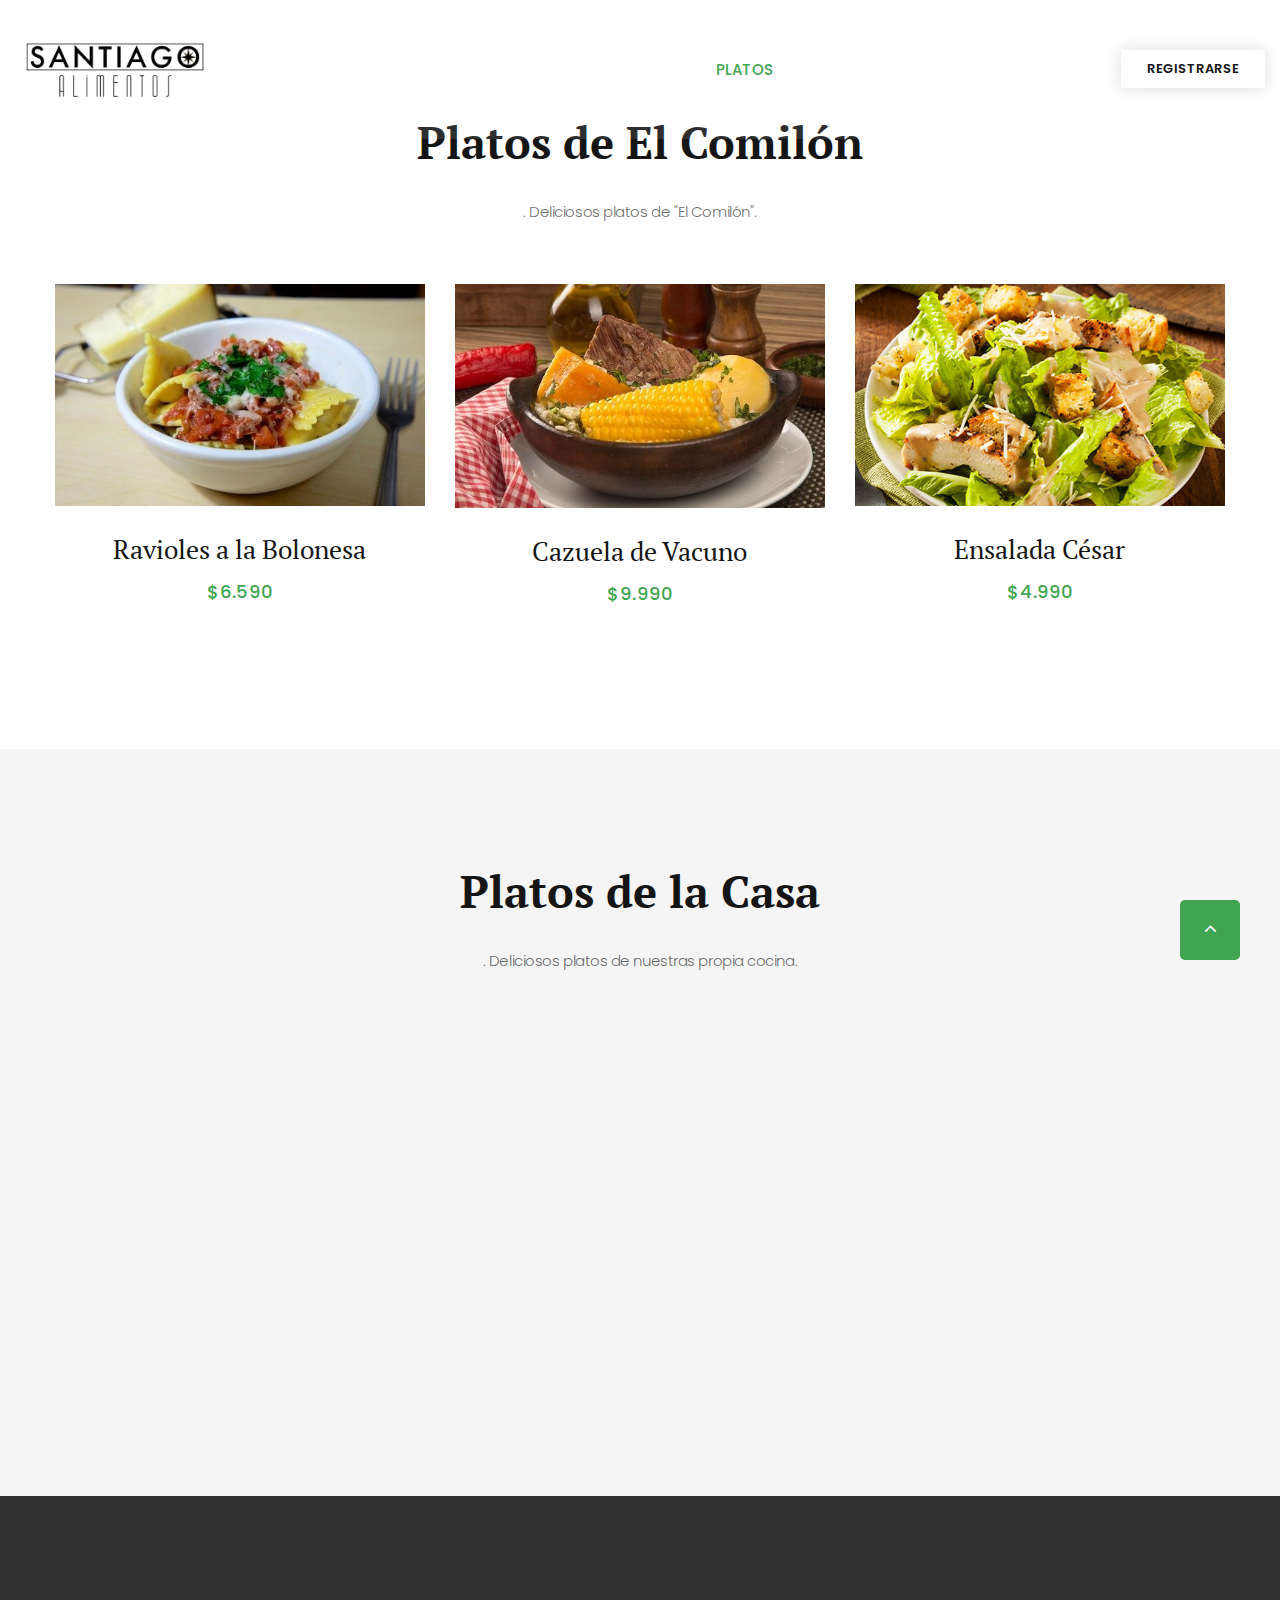
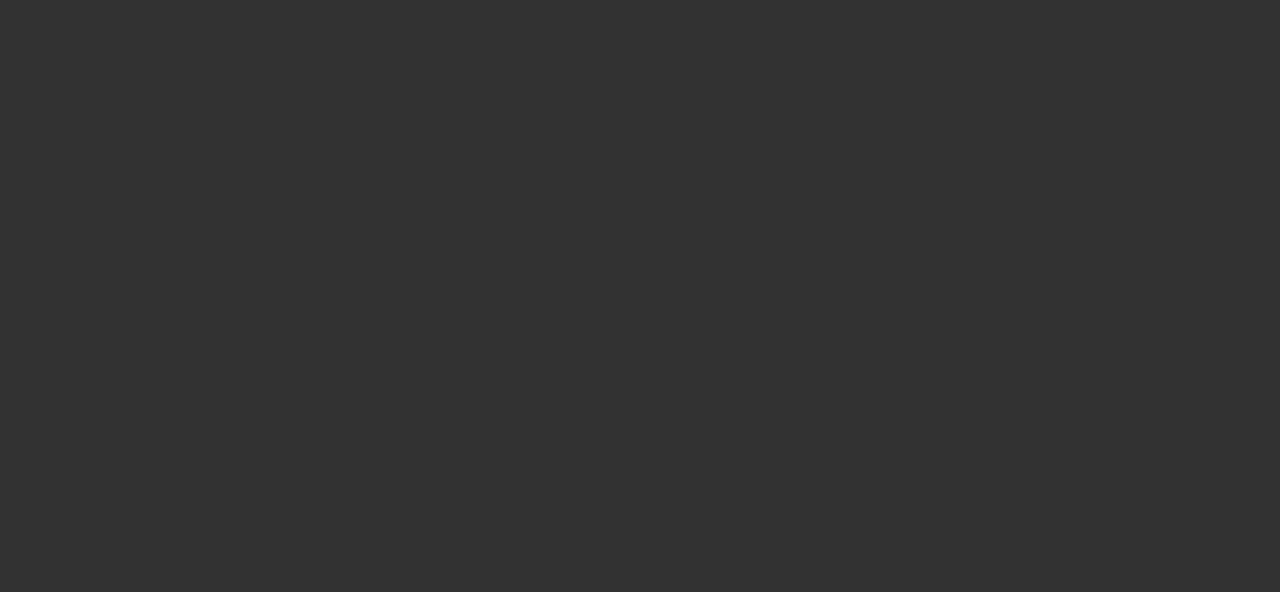
==== sitio/site/platos.html @ d85253f9 "Add files via upload" ====
<!DOCTYPE html>
<html class="wide wow-animation" lang="en"> 
  <head>
    <title>Nuestros Platos</title>
    <meta charset="utf-8">
    <meta name="viewport" content="width=device-width, height=device-height, initial-scale=1.0">
    <meta http-equiv="X-UA-Compatible" content="IE=edge">
    <link rel="icon" href="images/logo2.png" type="image/x-icon">
    <link rel="stylesheet" type="text/css" href="//fonts.googleapis.com/css?family=Poppins:300,300i,400,500,600,700,800,900,900i%7CPT+Serif:400,700">
    <link rel="stylesheet" href="css/bootstrap.css">
    <link rel="stylesheet" href="css/fonts.css">
    <link rel="stylesheet" href="css/style.css">
    <style>.ie-panel{display: none;background: #c2c1c1;padding: 10px 0;box-shadow: 3px 3px 5px 0 rgba(0,0,0,.3);clear: both;text-align:center;position: relative;z-index: 1;} html.ie-10 .ie-panel, html.lt-ie-10 .ie-panel {display: block;}</style>
  </head>
  <body>
     <div class="preloader">
      <div class="preloader-body">
        <div class="cssload-container">
          <div class="cssload-speeding-wheel"></div>
        </div>
        <p>Cargando...</p>
      </div>
    </div>
    <div class="page"></a>
      <!-- Page Header-->
      <header class="section page-header">
        <!-- RD Navbar-->
        <div class="rd-navbar-wrap">
          <nav class="rd-navbar rd-navbar-classic" data-layout="rd-navbar-fixed" data-sm-layout="rd-navbar-fixed" data-md-layout="rd-navbar-fixed" data-md-device-layout="rd-navbar-fixed" data-lg-layout="rd-navbar-static" data-lg-device-layout="rd-navbar-static" data-xl-layout="rd-navbar-static" data-xl-device-layout="rd-navbar-static" data-lg-stick-up-offset="46px" data-xl-stick-up-offset="46px" data-xxl-stick-up-offset="46px" data-lg-stick-up="true" data-xl-stick-up="true" data-xxl-stick-up="true">
            <div class="rd-navbar-main-outer">
              <div class="rd-navbar-main">
                <!-- RD Navbar Panel-->
                <div class="rd-navbar-panel"> 
                  <!-- RD Navbar Toggle-->
                  <button class="rd-navbar-toggle" data-rd-navbar-toggle=".rd-navbar-nav-wrap"><span></span></button>
                  <!-- RD Navbar Brand-->
                  <div class="rd-navbar-brand"><a href="index.html"><img class="" src="images/logo.png" alt="" width="600" height="300" /></a></div>
                </div>
                <div class="rd-navbar-main-element">
                  <div class="rd-navbar-nav-wrap">
                    <!-- RD Navbar Nav-->
                    <ul class="rd-navbar-nav">
                      <li class="rd-nav-item "><a class="rd-nav-link" href="index.html">Inicio</a>
                      </li>
                      <li class="rd-nav-item"><a class="rd-nav-link" href="about-us.html">Nuestros Proveedores</a>
                      </li>
                      <li class="rd-nav-item active"><a class="rd-nav-link" href="platos.html">Platos</a>
                      </li>
                      <li class="rd-nav-item"><a class="rd-nav-link" href="contacts.html">Realizar Pedido</a>
                      </li>
                    </ul><a class="button button-white button-sm" href="#">Registrarse</a>
                  </div>
                </div><a class="button button-white button-sm" href="#">Registrarse</a>
              </div>
            </div>
          </nav>
        </div>
      </header>
      
      <!-- Featured Offers-->
      <section class="section section-lg bg-default">
        <div class="container">
          <div class="row justify-content-center text-center">
            <div class="col-md-9 col-lg-7 wow-outer">
              <div class="wow slideInDown">
                <h2>Platos de El Comilón</h2>
                <p class="text-opacity-80">. Deliciosos platos de "El Comilón".</p>
              </div>
            </div>
          </div>
          <div class="row row-20 row-lg-30">
            <div class="col-md-6 col-lg-4 wow-outer">
              <div class="wow fadeInUp">
                <div class="product-featured">
                  <div class="product-featured-figure"><img src="images/ravioles.png" alt="" width="370" height="395"/>
                    <div class="product-featured-button"><a class="button button-primary" href="#">Ordenar Ahora</a></div>
                  </div>
                  <div class="product-featured-caption">
                    <h4><a class="product-featured-title" href="#">Ravioles a la Bolonesa</a></h4>
                    <p class="big">$6.590</p>
                  </div>
                </div>
              </div>
            </div>
            <div class="col-md-6 col-lg-4 wow-outer">
              <div class="wow fadeInUp">
                <div class="product-featured">
                  <div class="product-featured-figure"><img src="images/cazuela.png" alt="" width="370" height="395"/>
                    <div class="product-featured-button"><a class="button button-primary" href="#">Ordena Ahora</a></div>
                  </div>
                  <div class="product-featured-caption">
                    <h4><a class="product-featured-title" href="#">Cazuela de Vacuno</a></h4>
                    <p class="big">$9.990</p>
                  </div>
                </div>
              </div>
            </div>
            <div class="col-md-6 col-lg-4 wow-outer">
              <div class="wow fadeInUp">
                <div class="product-featured">
                  <div class="product-featured-figure"><img src="images/cesar.png" alt="" width="370" height="395"/>
                    <div class="product-featured-button"><a class="button button-primary" href="#">Ordena Ahora</a></div>
                  </div>
                  <div class="product-featured-caption">
                    <h4><a class="product-featured-title" href="#">Ensalada César</a></h4>
                    <p class="big">$4.990</p>
                  </div>
                </div>
              </div>
            </div>
          </div>
        </div>
      </section>
      <section class="section section-lg bg-gray-1">
        <div class="container">
          <div class="row justify-content-center text-center">
            <div class="col-md-9 col-lg-7 wow-outer">
              <div class="wow slideInDown">
                <h2>Platos de la Casa</h2>
                <p class="text-opacity-80">. Deliciosos platos de nuestras propia cocina.</p>
              </div>
            </div>
          </div>
          <div class="row row-20 row-lg-30">
            <div class="col-md-6 col-lg-4 wow-outer">
              <div class="wow fadeInUp">
                <div class="product-featured">
                  <div class="product-featured-figure"><img src="images/porotos.png" alt="" width="370" height="395"/>
                    <div class="product-featured-button"><a class="button button-primary" href="#">Ordenar Ahora</a></div>
                  </div>
                  <div class="product-featured-caption">
                    <h4><a class="product-featured-title" href="#">Porotos con Riendas</a></h4>
                    <p class="big">$10.280</p>
                  </div>
                </div>
              </div>
            </div>
            <div class="col-md-6 col-lg-4 wow-outer">
              <div class="wow fadeInUp">
                <div class="product-featured">
                  <div class="product-featured-figure"><img src="images/ave.png" alt="" width="370" height="395"/>
                    <div class="product-featured-button"><a class="button button-primary" href="#">Ordena Ahora</a></div>
                  </div>
                  <div class="product-featured-caption">
                    <h4><a class="product-featured-title" href="#">Cazuela de Ave</a></h4>
                    <p class="big">$9.990</p>
                  </div>
                </div>
              </div>
            </div>
            <div class="col-md-6 col-lg-4 wow-outer">
              <div class="wow fadeInUp">
                <div class="product-featured">
                  <div class="product-featured-figure"><img src="images/churrasco.png" alt="" width="370" height="395"/>
                    <div class="product-featured-button"><a class="button button-primary" href="#">Ordena Ahora</a></div>
                  </div>
                  <div class="product-featured-caption">
                    <h4><a class="product-featured-title" href="#">Churrasco Italiano</a></h4>
                    <p class="big">$4.590</p>
                  </div>
                </div>
              </div>
            </div>
          </div>
        </div>
      </section>
      <!-- Page Footer-->
      <footer class="section footer-minimal context-dark">
        <div class="container wow-outer">
          <div class="wow fadeIn">
            <div class="row row-60">
              <div class="col-12"><a href="index.html"><img src="images/logo.png  " alt="" width="400" height="200" srcset="images/logo-default-280x113.png 2x"/></a></div>
              <div class="col-12">
                <ul class="footer-minimal-nav">
                  <li><a href="#">Menu</a></li>
                  <li><a href="#">Sobre Nosotros</a></li>
                  <li><a href="contacts.html">Contacto</a></li>
                  <li><a href="#">Servicio al Cliente</a></li>
                  
                </ul>
              </div>
              <div class="col-12">
                <ul class="social-list">
                  <li><a class="icon icon-sm icon-circle icon-circle-md icon-bg-white fa-facebook" href="#"></a></li>
                  <li><a class="icon icon-sm icon-circle icon-circle-md icon-bg-white fa-instagram" href="#"></a></li>
                  <li><a class="icon icon-sm icon-circle icon-circle-md icon-bg-white fa-twitter" href="#"></a></li>
                  <li><a class="icon icon-sm icon-circle icon-circle-md icon-bg-white fa-youtube-play" href="#"></a></li>
                  <li><a class="icon icon-sm icon-circle icon-circle-md icon-bg-white fa-pinterest-p" href="#"></a></li>
                </ul>
              </div>
            </div>
            <p class="rights"><span>&copy;&nbsp; </span><span class="copyright-year"></span><span>&nbsp;</span><span>SAlimentos</span><span>.&nbsp;</span><span>Todos los Derechos Reservados.</span><span>&nbsp;</span><a href="#">Politica de Privacidad</a>.</p>
          </div>
        </div>
      </footer>
    </div>
    <div class="snackbars" id="form-output-global"></div>
    <script src="js/core.min.js"></script>
    <script src="js/script.js"></script>
  </body>
</html>
---- sitio/site/css/fonts.css ----
/*
* Fonts
*//*
* Font Awesome Icons 4.7.0
*/@font-face {	font-family: 'FontAwesome';	src: url("../fonts/fontawesome-webfont.eot?v=4.7.0");	src: url("../fonts/fontawesome-webfont.eot?#iefix&v=4.7.0") format("embedded-opentype"), url("../fonts/fontawesome-webfont.woff2?v=4.7.0") format("woff2"), url("../fonts/fontawesome-webfont.woff?v=4.7.0") format("woff"), url("../fonts/fontawesome-webfont.ttf?v=4.7.0") format("truetype"), url("../fonts/fontawesome-webfont.svg?v=4.7.0#fontawesomeregular") format("svg");	font-weight: normal;	font-style: normal;}.fa {	display: inline-block;	font-family: 'FontAwesome';	font-size: inherit;	text-rendering: auto;	-webkit-font-smoothing: antialiased;	-moz-osx-font-smoothing: grayscale;}[class*='fa-']:before {	font-weight: 400;	font-family: 'FontAwesome';}/* makes the font 33% larger relative to the icon container */.fa-lg {	font-size: 1.33333333em;	line-height: 0.75em;	vertical-align: -15%;}.fa-2x {	font-size: 2em;}.fa-3x {	font-size: 3em;}.fa-4x {	font-size: 4em;}.fa-5x {	font-size: 5em;}.fa-fw {	width: 1.28571429em;	text-align: center;}.fa-ul {	padding-left: 0;	margin-left: 2.14285714em;	list-style-type: none;}.fa-ul > li {	position: relative;}.fa-li {	position: absolute;	left: -2.14285714em;	width: 2.14285714em;	top: 0.14285714em;	text-align: center;}.fa-li.fa-lg {	left: -1.85714286em;}.fa-border {	padding: .2em .25em .15em;	border: solid 0.08em #eeeeee;	border-radius: .1em;}.fa-pull-left {	float: left;}.fa-pull-right {	float: right;}.fa.fa-pull-left {	margin-right: .3em;}.fa.fa-pull-right {	margin-left: .3em;}/* Deprecated as of 4.4.0 */.pull-right {	float: right;}.pull-left {	float: left;}.fa.pull-left {	margin-right: .3em;}.fa.pull-right {	margin-left: .3em;}.fa-spin {	-webkit-animation: fa-spin 2s infinite linear;	animation: fa-spin 2s infinite linear;}.fa-pulse {	-webkit-animation: fa-spin 1s infinite steps(8);	animation: fa-spin 1s infinite steps(8);}@-webkit-keyframes fa-spin {	0% {		-webkit-transform: rotate(0deg);		transform: rotate(0deg);	}	100% {		-webkit-transform: rotate(359deg);		transform: rotate(359deg);	}}@keyframes fa-spin {	0% {		-webkit-transform: rotate(0deg);		transform: rotate(0deg);	}	100% {		-webkit-transform: rotate(359deg);		transform: rotate(359deg);	}}.fa-rotate-90 {	-ms-filter: "progid:DXImageTransform.Microsoft.BasicImage(rotation=1)";	-webkit-transform: rotate(90deg);	-ms-transform: rotate(90deg);	transform: rotate(90deg);}.fa-rotate-180 {	-ms-filter: "progid:DXImageTransform.Microsoft.BasicImage(rotation=2)";	-webkit-transform: rotate(180deg);	-ms-transform: rotate(180deg);	transform: rotate(180deg);}.fa-rotate-270 {	-ms-filter: "progid:DXImageTransform.Microsoft.BasicImage(rotation=3)";	-webkit-transform: rotate(270deg);	-ms-transform: rotate(270deg);	transform: rotate(270deg);}.fa-flip-horizontal {	-ms-filter: "progid:DXImageTransform.Microsoft.BasicImage(rotation=0, mirror=1)";	-webkit-transform: scale(-1, 1);	-ms-transform: scale(-1, 1);	transform: scale(-1, 1);}.fa-flip-vertical {	-ms-filter: "progid:DXImageTransform.Microsoft.BasicImage(rotation=2, mirror=1)";	-webkit-transform: scale(1, -1);	-ms-transform: scale(1, -1);	transform: scale(1, -1);}:root .fa-rotate-90,:root .fa-rotate-180,:root .fa-rotate-270,:root .fa-flip-horizontal,:root .fa-flip-vertical {	filter: none;}.fa-stack {	position: relative;	display: inline-block;	width: 2em;	height: 2em;	line-height: 2em;	vertical-align: middle;}.fa-stack-1x,.fa-stack-2x {	position: absolute;	left: 0;	width: 100%;	text-align: center;}.fa-stack-1x {	line-height: inherit;}.fa-stack-2x {	font-size: 2em;}.fa-inverse {	color: #ffffff;}/* Font Awesome uses the Unicode Private Use Area (PUA) to ensure screen
   readers do not read off random characters that represent icons */.fa-glass:before {	content: "\f000";}.fa-music:before {	content: "\f001";}.fa-search:before {	content: "\f002";}.fa-envelope-o:before {	content: "\f003";}.fa-heart:before {	content: "\f004";}.fa-star:before {	content: "\f005";}.fa-star-o:before {	content: "\f006";}.fa-user:before {	content: "\f007";}.fa-film:before {	content: "\f008";}.fa-th-large:before {	content: "\f009";}.fa-th:before {	content: "\f00a";}.fa-th-list:before {	content: "\f00b";}.fa-check:before {	content: "\f00c";}.fa-remove:before,.fa-close:before,.fa-times:before {	content: "\f00d";}.fa-search-plus:before {	content: "\f00e";}.fa-search-minus:before {	content: "\f010";}.fa-power-off:before {	content: "\f011";}.fa-signal:before {	content: "\f012";}.fa-gear:before,.fa-cog:before {	content: "\f013";}.fa-trash-o:before {	content: "\f014";}.fa-home:before {	content: "\f015";}.fa-file-o:before {	content: "\f016";}.fa-clock-o:before {	content: "\f017";}.fa-road:before {	content: "\f018";}.fa-download:before {	content: "\f019";}.fa-arrow-circle-o-down:before {	content: "\f01a";}.fa-arrow-circle-o-up:before {	content: "\f01b";}.fa-inbox:before {	content: "\f01c";}.fa-play-circle-o:before {	content: "\f01d";}.fa-rotate-right:before,.fa-repeat:before {	content: "\f01e";}.fa-refresh:before {	content: "\f021";}.fa-list-alt:before {	content: "\f022";}.fa-lock:before {	content: "\f023";}.fa-flag:before {	content: "\f024";}.fa-headphones:before {	content: "\f025";}.fa-volume-off:before {	content: "\f026";}.fa-volume-down:before {	content: "\f027";}.fa-volume-up:before {	content: "\f028";}.fa-qrcode:before {	content: "\f029";}.fa-barcode:before {	content: "\f02a";}.fa-tag:before {	content: "\f02b";}.fa-tags:before {	content: "\f02c";}.fa-book:before {	content: "\f02d";}.fa-bookmark:before {	content: "\f02e";}.fa-print:before {	content: "\f02f";}.fa-camera:before {	content: "\f030";}.fa-font:before {	content: "\f031";}.fa-bold:before {	content: "\f032";}.fa-italic:before {	content: "\f033";}.fa-text-height:before {	content: "\f034";}.fa-text-width:before {	content: "\f035";}.fa-align-left:before {	content: "\f036";}.fa-align-center:before {	content: "\f037";}.fa-align-right:before {	content: "\f038";}.fa-align-justify:before {	content: "\f039";}.fa-list:before {	content: "\f03a";}.fa-dedent:before,.fa-outdent:before {	content: "\f03b";}.fa-indent:before {	content: "\f03c";}.fa-video-camera:before {	content: "\f03d";}.fa-photo:before,.fa-image:before,.fa-picture-o:before {	content: "\f03e";}.fa-pencil:before {	content: "\f040";}.fa-map-marker:before {	content: "\f041";}.fa-adjust:before {	content: "\f042";}.fa-tint:before {	content: "\f043";}.fa-edit:before,.fa-pencil-square-o:before {	content: "\f044";}.fa-share-square-o:before {	content: "\f045";}.fa-check-square-o:before {	content: "\f046";}.fa-arrows:before {	content: "\f047";}.fa-step-backward:before {	content: "\f048";}.fa-fast-backward:before {	content: "\f049";}.fa-backward:before {	content: "\f04a";}.fa-play:before {	content: "\f04b";}.fa-pause:before {	content: "\f04c";}.fa-stop:before {	content: "\f04d";}.fa-forward:before {	content: "\f04e";}.fa-fast-forward:before {	content: "\f050";}.fa-step-forward:before {	content: "\f051";}.fa-eject:before {	content: "\f052";}.fa-chevron-left:before {	content: "\f053";}.fa-chevron-right:before {	content: "\f054";}.fa-plus-circle:before {	content: "\f055";}.fa-minus-circle:before {	content: "\f056";}.fa-times-circle:before {	content: "\f057";}.fa-check-circle:before {	content: "\f058";}.fa-question-circle:before {	content: "\f059";}.fa-info-circle:before {	content: "\f05a";}.fa-crosshairs:before {	content: "\f05b";}.fa-times-circle-o:before {	content: "\f05c";}.fa-check-circle-o:before {	content: "\f05d";}.fa-ban:before {	content: "\f05e";}.fa-arrow-left:before {	content: "\f060";}.fa-arrow-right:before {	content: "\f061";}.fa-arrow-up:before {	content: "\f062";}.fa-arrow-down:before {	content: "\f063";}.fa-mail-forward:before,.fa-share:before {	content: "\f064";}.fa-expand:before {	content: "\f065";}.fa-compress:before {	content: "\f066";}.fa-plus:before {	content: "\f067";}.fa-minus:before {	content: "\f068";}.fa-asterisk:before {	content: "\f069";}.fa-exclamation-circle:before {	content: "\f06a";}.fa-gift:before {	content: "\f06b";}.fa-leaf:before {	content: "\f06c";}.fa-fire:before {	content: "\f06d";}.fa-eye:before {	content: "\f06e";}.fa-eye-slash:before {	content: "\f070";}.fa-warning:before,.fa-exclamation-triangle:before {	content: "\f071";}.fa-plane:before {	content: "\f072";}.fa-calendar:before {	content: "\f073";}.fa-random:before {	content: "\f074";}.fa-comment:before {	content: "\f075";}.fa-magnet:before {	content: "\f076";}.fa-chevron-up:before {	content: "\f077";}.fa-chevron-down:before {	content: "\f078";}.fa-retweet:before {	content: "\f079";}.fa-shopping-cart:before {	content: "\f07a";}.fa-folder:before {	content: "\f07b";}.fa-folder-open:before {	content: "\f07c";}.fa-arrows-v:before {	content: "\f07d";}.fa-arrows-h:before {	content: "\f07e";}.fa-bar-chart-o:before,.fa-bar-chart:before {	content: "\f080";}.fa-twitter-square:before {	content: "\f081";}.fa-facebook-square:before {	content: "\f082";}.fa-camera-retro:before {	content: "\f083";}.fa-key:before {	content: "\f084";}.fa-gears:before,.fa-cogs:before {	content: "\f085";}.fa-comments:before {	content: "\f086";}.fa-thumbs-o-up:before {	content: "\f087";}.fa-thumbs-o-down:before {	content: "\f088";}.fa-star-half:before {	content: "\f089";}.fa-heart-o:before {	content: "\f08a";}.fa-sign-out:before {	content: "\f08b";}.fa-linkedin-square:before {	content: "\f08c";}.fa-thumb-tack:before {	content: "\f08d";}.fa-external-link:before {	content: "\f08e";}.fa-sign-in:before {	content: "\f090";}.fa-trophy:before {	content: "\f091";}.fa-github-square:before {	content: "\f092";}.fa-upload:before {	content: "\f093";}.fa-lemon-o:before {	content: "\f094";}.fa-phone:before {	content: "\f095";}.fa-square-o:before {	content: "\f096";}.fa-bookmark-o:before {	content: "\f097";}.fa-phone-square:before {	content: "\f098";}.fa-twitter:before {	content: "\f099";}.fa-facebook-f:before,.fa-facebook:before {	content: "\f09a";}.fa-github:before {	content: "\f09b";}.fa-unlock:before {	content: "\f09c";}.fa-credit-card:before {	content: "\f09d";}.fa-feed:before,.fa-rss:before {	content: "\f09e";}.fa-hdd-o:before {	content: "\f0a0";}.fa-bullhorn:before {	content: "\f0a1";}.fa-bell:before {	content: "\f0f3";}.fa-certificate:before {	content: "\f0a3";}.fa-hand-o-right:before {	content: "\f0a4";}.fa-hand-o-left:before {	content: "\f0a5";}.fa-hand-o-up:before {	content: "\f0a6";}.fa-hand-o-down:before {	content: "\f0a7";}.fa-arrow-circle-left:before {	content: "\f0a8";}.fa-arrow-circle-right:before {	content: "\f0a9";}.fa-arrow-circle-up:before {	content: "\f0aa";}.fa-arrow-circle-down:before {	content: "\f0ab";}.fa-globe:before {	content: "\f0ac";}.fa-wrench:before {	content: "\f0ad";}.fa-tasks:before {	content: "\f0ae";}.fa-filter:before {	content: "\f0b0";}.fa-briefcase:before {	content: "\f0b1";}.fa-arrows-alt:before {	content: "\f0b2";}.fa-group:before,.fa-users:before {	content: "\f0c0";}.fa-chain:before,.fa-link:before {	content: "\f0c1";}.fa-cloud:before {	content: "\f0c2";}.fa-flask:before {	content: "\f0c3";}.fa-cut:before,.fa-scissors:before {	content: "\f0c4";}.fa-copy:before,.fa-files-o:before {	content: "\f0c5";}.fa-paperclip:before {	content: "\f0c6";}.fa-save:before,.fa-floppy-o:before {	content: "\f0c7";}.fa-square:before {	content: "\f0c8";}.fa-navicon:before,.fa-reorder:before,.fa-bars:before {	content: "\f0c9";}.fa-list-ul:before {	content: "\f0ca";}.fa-list-ol:before {	content: "\f0cb";}.fa-strikethrough:before {	content: "\f0cc";}.fa-underline:before {	content: "\f0cd";}.fa-table:before {	content: "\f0ce";}.fa-magic:before {	content: "\f0d0";}.fa-truck:before {	content: "\f0d1";}.fa-pinterest:before {	content: "\f0d2";}.fa-pinterest-square:before {	content: "\f0d3";}.fa-google-plus-square:before {	content: "\f0d4";}.fa-google-plus:before {	content: "\f0d5";}.fa-money:before {	content: "\f0d6";}.fa-caret-down:before {	content: "\f0d7";}.fa-caret-up:before {	content: "\f0d8";}.fa-caret-left:before {	content: "\f0d9";}.fa-caret-right:before {	content: "\f0da";}.fa-columns:before {	content: "\f0db";}.fa-unsorted:before,.fa-sort:before {	content: "\f0dc";}.fa-sort-down:before,.fa-sort-desc:before {	content: "\f0dd";}.fa-sort-up:before,.fa-sort-asc:before {	content: "\f0de";}.fa-envelope:before {	content: "\f0e0";}.fa-linkedin:before {	content: "\f0e1";}.fa-rotate-left:before,.fa-undo:before {	content: "\f0e2";}.fa-legal:before,.fa-gavel:before {	content: "\f0e3";}.fa-dashboard:before,.fa-tachometer:before {	content: "\f0e4";}.fa-comment-o:before {	content: "\f0e5";}.fa-comments-o:before {	content: "\f0e6";}.fa-flash:before,.fa-bolt:before {	content: "\f0e7";}.fa-sitemap:before {	content: "\f0e8";}.fa-umbrella:before {	content: "\f0e9";}.fa-paste:before,.fa-clipboard:before {	content: "\f0ea";}.fa-lightbulb-o:before {	content: "\f0eb";}.fa-exchange:before {	content: "\f0ec";}.fa-cloud-download:before {	content: "\f0ed";}.fa-cloud-upload:before {	content: "\f0ee";}.fa-user-md:before {	content: "\f0f0";}.fa-stethoscope:before {	content: "\f0f1";}.fa-suitcase:before {	content: "\f0f2";}.fa-bell-o:before {	content: "\f0a2";}.fa-coffee:before {	content: "\f0f4";}.fa-cutlery:before {	content: "\f0f5";}.fa-file-text-o:before {	content: "\f0f6";}.fa-building-o:before {	content: "\f0f7";}.fa-hospital-o:before {	content: "\f0f8";}.fa-ambulance:before {	content: "\f0f9";}.fa-medkit:before {	content: "\f0fa";}.fa-fighter-jet:before {	content: "\f0fb";}.fa-beer:before {	content: "\f0fc";}.fa-h-square:before {	content: "\f0fd";}.fa-plus-square:before {	content: "\f0fe";}.fa-angle-double-left:before {	content: "\f100";}.fa-angle-double-right:before {	content: "\f101";}.fa-angle-double-up:before {	content: "\f102";}.fa-angle-double-down:before {	content: "\f103";}.fa-angle-left:before {	content: "\f104";}.fa-angle-right:before {	content: "\f105";}.fa-angle-up:before {	content: "\f106";}.fa-angle-down:before {	content: "\f107";}.fa-desktop:before {	content: "\f108";}.fa-laptop:before {	content: "\f109";}.fa-tablet:before {	content: "\f10a";}.fa-mobile-phone:before,.fa-mobile:before {	content: "\f10b";}.fa-circle-o:before {	content: "\f10c";}.fa-quote-left:before {	content: "\f10d";}.fa-quote-right:before {	content: "\f10e";}.fa-spinner:before {	content: "\f110";}.fa-circle:before {	content: "\f111";}.fa-mail-reply:before,.fa-reply:before {	content: "\f112";}.fa-github-alt:before {	content: "\f113";}.fa-folder-o:before {	content: "\f114";}.fa-folder-open-o:before {	content: "\f115";}.fa-smile-o:before {	content: "\f118";}.fa-frown-o:before {	content: "\f119";}.fa-meh-o:before {	content: "\f11a";}.fa-gamepad:before {	content: "\f11b";}.fa-keyboard-o:before {	content: "\f11c";}.fa-flag-o:before {	content: "\f11d";}.fa-flag-checkered:before {	content: "\f11e";}.fa-terminal:before {	content: "\f120";}.fa-code:before {	content: "\f121";}.fa-mail-reply-all:before,.fa-reply-all:before {	content: "\f122";}.fa-star-half-empty:before,.fa-star-half-full:before,.fa-star-half-o:before {	content: "\f123";}.fa-location-arrow:before {	content: "\f124";}.fa-crop:before {	content: "\f125";}.fa-code-fork:before {	content: "\f126";}.fa-unlink:before,.fa-chain-broken:before {	content: "\f127";}.fa-question:before {	content: "\f128";}.fa-info:before {	content: "\f129";}.fa-exclamation:before {	content: "\f12a";}.fa-superscript:before {	content: "\f12b";}.fa-subscript:before {	content: "\f12c";}.fa-eraser:before {	content: "\f12d";}.fa-puzzle-piece:before {	content: "\f12e";}.fa-microphone:before {	content: "\f130";}.fa-microphone-slash:before {	content: "\f131";}.fa-shield:before {	content: "\f132";}.fa-calendar-o:before {	content: "\f133";}.fa-fire-extinguisher:before {	content: "\f134";}.fa-rocket:before {	content: "\f135";}.fa-maxcdn:before {	content: "\f136";}.fa-chevron-circle-left:before {	content: "\f137";}.fa-chevron-circle-right:before {	content: "\f138";}.fa-chevron-circle-up:before {	content: "\f139";}.fa-chevron-circle-down:before {	content: "\f13a";}.fa-html5:before {	content: "\f13b";}.fa-css3:before {	content: "\f13c";}.fa-anchor:before {	content: "\f13d";}.fa-unlock-alt:before {	content: "\f13e";}.fa-bullseye:before {	content: "\f140";}.fa-ellipsis-h:before {	content: "\f141";}.fa-ellipsis-v:before {	content: "\f142";}.fa-rss-square:before {	content: "\f143";}.fa-play-circle:before {	content: "\f144";}.fa-ticket:before {	content: "\f145";}.fa-minus-square:before {	content: "\f146";}.fa-minus-square-o:before {	content: "\f147";}.fa-level-up:before {	content: "\f148";}.fa-level-down:before {	content: "\f149";}.fa-check-square:before {	content: "\f14a";}.fa-pencil-square:before {	content: "\f14b";}.fa-external-link-square:before {	content: "\f14c";}.fa-share-square:before {	content: "\f14d";}.fa-compass:before {	content: "\f14e";}.fa-toggle-down:before,.fa-caret-square-o-down:before {	content: "\f150";}.fa-toggle-up:before,.fa-caret-square-o-up:before {	content: "\f151";}.fa-toggle-right:before,.fa-caret-square-o-right:before {	content: "\f152";}.fa-euro:before,.fa-eur:before {	content: "\f153";}.fa-gbp:before {	content: "\f154";}.fa-dollar:before,.fa-usd:before {	content: "\f155";}.fa-rupee:before,.fa-inr:before {	content: "\f156";}.fa-cny:before,.fa-rmb:before,.fa-yen:before,.fa-jpy:before {	content: "\f157";}.fa-ruble:before,.fa-rouble:before,.fa-rub:before {	content: "\f158";}.fa-won:before,.fa-krw:before {	content: "\f159";}.fa-bitcoin:before,.fa-btc:before {	content: "\f15a";}.fa-file:before {	content: "\f15b";}.fa-file-text:before {	content: "\f15c";}.fa-sort-alpha-asc:before {	content: "\f15d";}.fa-sort-alpha-desc:before {	content: "\f15e";}.fa-sort-amount-asc:before {	content: "\f160";}.fa-sort-amount-desc:before {	content: "\f161";}.fa-sort-numeric-asc:before {	content: "\f162";}.fa-sort-numeric-desc:before {	content: "\f163";}.fa-thumbs-up:before {	content: "\f164";}.fa-thumbs-down:before {	content: "\f165";}.fa-youtube-square:before {	content: "\f166";}.fa-youtube:before {	content: "\f167";}.fa-xing:before {	content: "\f168";}.fa-xing-square:before {	content: "\f169";}.fa-youtube-play:before {	content: "\f16a";}.fa-dropbox:before {	content: "\f16b";}.fa-stack-overflow:before {	content: "\f16c";}.fa-instagram:before {	content: "\f16d";}.fa-flickr:before {	content: "\f16e";}.fa-adn:before {	content: "\f170";}.fa-bitbucket:before {	content: "\f171";}.fa-bitbucket-square:before {	content: "\f172";}.fa-tumblr:before {	content: "\f173";}.fa-tumblr-square:before {	content: "\f174";}.fa-long-arrow-down:before {	content: "\f175";}.fa-long-arrow-up:before {	content: "\f176";}.fa-long-arrow-left:before {	content: "\f177";}.fa-long-arrow-right:before {	content: "\f178";}.fa-apple:before {	content: "\f179";}.fa-windows:before {	content: "\f17a";}.fa-android:before {	content: "\f17b";}.fa-linux:before {	content: "\f17c";}.fa-dribbble:before {	content: "\f17d";}.fa-skype:before {	content: "\f17e";}.fa-foursquare:before {	content: "\f180";}.fa-trello:before {	content: "\f181";}.fa-female:before {	content: "\f182";}.fa-male:before {	content: "\f183";}.fa-gittip:before,.fa-gratipay:before {	content: "\f184";}.fa-sun-o:before {	content: "\f185";}.fa-moon-o:before {	content: "\f186";}.fa-archive:before {	content: "\f187";}.fa-bug:before {	content: "\f188";}.fa-vk:before {	content: "\f189";}.fa-weibo:before {	content: "\f18a";}.fa-renren:before {	content: "\f18b";}.fa-pagelines:before {	content: "\f18c";}.fa-stack-exchange:before {	content: "\f18d";}.fa-arrow-circle-o-right:before {	content: "\f18e";}.fa-arrow-circle-o-left:before {	content: "\f190";}.fa-toggle-left:before,.fa-caret-square-o-left:before {	content: "\f191";}.fa-dot-circle-o:before {	content: "\f192";}.fa-wheelchair:before {	content: "\f193";}.fa-vimeo-square:before {	content: "\f194";}.fa-turkish-lira:before,.fa-try:before {	content: "\f195";}.fa-plus-square-o:before {	content: "\f196";}.fa-space-shuttle:before {	content: "\f197";}.fa-slack:before {	content: "\f198";}.fa-envelope-square:before {	content: "\f199";}.fa-wordpress:before {	content: "\f19a";}.fa-openid:before {	content: "\f19b";}.fa-institution:before,.fa-bank:before,.fa-university:before {	content: "\f19c";}.fa-mortar-board:before,.fa-graduation-cap:before {	content: "\f19d";}.fa-yahoo:before {	content: "\f19e";}.fa-google:before {	content: "\f1a0";}.fa-reddit:before {	content: "\f1a1";}.fa-reddit-square:before {	content: "\f1a2";}.fa-stumbleupon-circle:before {	content: "\f1a3";}.fa-stumbleupon:before {	content: "\f1a4";}.fa-delicious:before {	content: "\f1a5";}.fa-digg:before {	content: "\f1a6";}.fa-pied-piper-pp:before {	content: "\f1a7";}.fa-pied-piper-alt:before {	content: "\f1a8";}.fa-drupal:before {	content: "\f1a9";}.fa-joomla:before {	content: "\f1aa";}.fa-language:before {	content: "\f1ab";}.fa-fax:before {	content: "\f1ac";}.fa-building:before {	content: "\f1ad";}.fa-child:before {	content: "\f1ae";}.fa-paw:before {	content: "\f1b0";}.fa-spoon:before {	content: "\f1b1";}.fa-cube:before {	content: "\f1b2";}.fa-cubes:before {	content: "\f1b3";}.fa-behance:before {	content: "\f1b4";}.fa-behance-square:before {	content: "\f1b5";}.fa-steam:before {	content: "\f1b6";}.fa-steam-square:before {	content: "\f1b7";}.fa-recycle:before {	content: "\f1b8";}.fa-automobile:before,.fa-car:before {	content: "\f1b9";}.fa-cab:before,.fa-taxi:before {	content: "\f1ba";}.fa-tree:before {	content: "\f1bb";}.fa-spotify:before {	content: "\f1bc";}.fa-deviantart:before {	content: "\f1bd";}.fa-soundcloud:before {	content: "\f1be";}.fa-database:before {	content: "\f1c0";}.fa-file-pdf-o:before {	content: "\f1c1";}.fa-file-word-o:before {	content: "\f1c2";}.fa-file-excel-o:before {	content: "\f1c3";}.fa-file-powerpoint-o:before {	content: "\f1c4";}.fa-file-photo-o:before,.fa-file-picture-o:before,.fa-file-image-o:before {	content: "\f1c5";}.fa-file-zip-o:before,.fa-file-archive-o:before {	content: "\f1c6";}.fa-file-sound-o:before,.fa-file-audio-o:before {	content: "\f1c7";}.fa-file-movie-o:before,.fa-file-video-o:before {	content: "\f1c8";}.fa-file-code-o:before {	content: "\f1c9";}.fa-vine:before {	content: "\f1ca";}.fa-codepen:before {	content: "\f1cb";}.fa-jsfiddle:before {	content: "\f1cc";}.fa-life-bouy:before,.fa-life-buoy:before,.fa-life-saver:before,.fa-support:before,.fa-life-ring:before {	content: "\f1cd";}.fa-circle-o-notch:before {	content: "\f1ce";}.fa-ra:before,.fa-resistance:before,.fa-rebel:before {	content: "\f1d0";}.fa-ge:before,.fa-empire:before {	content: "\f1d1";}.fa-git-square:before {	content: "\f1d2";}.fa-git:before {	content: "\f1d3";}.fa-y-combinator-square:before,.fa-yc-square:before,.fa-hacker-news:before {	content: "\f1d4";}.fa-tencent-weibo:before {	content: "\f1d5";}.fa-qq:before {	content: "\f1d6";}.fa-wechat:before,.fa-weixin:before {	content: "\f1d7";}.fa-send:before,.fa-paper-plane:before {	content: "\f1d8";}.fa-send-o:before,.fa-paper-plane-o:before {	content: "\f1d9";}.fa-history:before {	content: "\f1da";}.fa-circle-thin:before {	content: "\f1db";}.fa-header:before {	content: "\f1dc";}.fa-paragraph:before {	content: "\f1dd";}.fa-sliders:before {	content: "\f1de";}.fa-share-alt:before {	content: "\f1e0";}.fa-share-alt-square:before {	content: "\f1e1";}.fa-bomb:before {	content: "\f1e2";}.fa-soccer-ball-o:before,.fa-futbol-o:before {	content: "\f1e3";}.fa-tty:before {	content: "\f1e4";}.fa-binoculars:before {	content: "\f1e5";}.fa-plug:before {	content: "\f1e6";}.fa-slideshare:before {	content: "\f1e7";}.fa-twitch:before {	content: "\f1e8";}.fa-yelp:before {	content: "\f1e9";}.fa-newspaper-o:before {	content: "\f1ea";}.fa-wifi:before {	content: "\f1eb";}.fa-calculator:before {	content: "\f1ec";}.fa-paypal:before {	content: "\f1ed";}.fa-google-wallet:before {	content: "\f1ee";}.fa-cc-visa:before {	content: "\f1f0";}.fa-cc-mastercard:before {	content: "\f1f1";}.fa-cc-discover:before {	content: "\f1f2";}.fa-cc-amex:before {	content: "\f1f3";}.fa-cc-paypal:before {	content: "\f1f4";}.fa-cc-stripe:before {	content: "\f1f5";}.fa-bell-slash:before {	content: "\f1f6";}.fa-bell-slash-o:before {	content: "\f1f7";}.fa-trash:before {	content: "\f1f8";}.fa-copyright:before {	content: "\f1f9";}.fa-at:before {	content: "\f1fa";}.fa-eyedropper:before {	content: "\f1fb";}.fa-paint-brush:before {	content: "\f1fc";}.fa-birthday-cake:before {	content: "\f1fd";}.fa-area-chart:before {	content: "\f1fe";}.fa-pie-chart:before {	content: "\f200";}.fa-line-chart:before {	content: "\f201";}.fa-lastfm:before {	content: "\f202";}.fa-lastfm-square:before {	content: "\f203";}.fa-toggle-off:before {	content: "\f204";}.fa-toggle-on:before {	content: "\f205";}.fa-bicycle:before {	content: "\f206";}.fa-bus:before {	content: "\f207";}.fa-ioxhost:before {	content: "\f208";}.fa-angellist:before {	content: "\f209";}.fa-cc:before {	content: "\f20a";}.fa-shekel:before,.fa-sheqel:before,.fa-ils:before {	content: "\f20b";}.fa-meanpath:before {	content: "\f20c";}.fa-buysellads:before {	content: "\f20d";}.fa-connectdevelop:before {	content: "\f20e";}.fa-dashcube:before {	content: "\f210";}.fa-forumbee:before {	content: "\f211";}.fa-leanpub:before {	content: "\f212";}.fa-sellsy:before {	content: "\f213";}.fa-shirtsinbulk:before {	content: "\f214";}.fa-simplybuilt:before {	content: "\f215";}.fa-skyatlas:before {	content: "\f216";}.fa-cart-plus:before {	content: "\f217";}.fa-cart-arrow-down:before {	content: "\f218";}.fa-diamond:before {	content: "\f219";}.fa-ship:before {	content: "\f21a";}.fa-user-secret:before {	content: "\f21b";}.fa-motorcycle:before {	content: "\f21c";}.fa-street-view:before {	content: "\f21d";}.fa-heartbeat:before {	content: "\f21e";}.fa-venus:before {	content: "\f221";}.fa-mars:before {	content: "\f222";}.fa-mercury:before {	content: "\f223";}.fa-intersex:before,.fa-transgender:before {	content: "\f224";}.fa-transgender-alt:before {	content: "\f225";}.fa-venus-double:before {	content: "\f226";}.fa-mars-double:before {	content: "\f227";}.fa-venus-mars:before {	content: "\f228";}.fa-mars-stroke:before {	content: "\f229";}.fa-mars-stroke-v:before {	content: "\f22a";}.fa-mars-stroke-h:before {	content: "\f22b";}.fa-neuter:before {	content: "\f22c";}.fa-genderless:before {	content: "\f22d";}.fa-facebook-official:before {	content: "\f230";}.fa-pinterest-p:before {	content: "\f231";}.fa-whatsapp:before {	content: "\f232";}.fa-server:before {	content: "\f233";}.fa-user-plus:before {	content: "\f234";}.fa-user-times:before {	content: "\f235";}.fa-hotel:before,.fa-bed:before {	content: "\f236";}.fa-viacoin:before {	content: "\f237";}.fa-train:before {	content: "\f238";}.fa-subway:before {	content: "\f239";}.fa-medium:before {	content: "\f23a";}.fa-yc:before,.fa-y-combinator:before {	content: "\f23b";}.fa-optin-monster:before {	content: "\f23c";}.fa-opencart:before {	content: "\f23d";}.fa-expeditedssl:before {	content: "\f23e";}.fa-battery-4:before,.fa-battery:before,.fa-battery-full:before {	content: "\f240";}.fa-battery-3:before,.fa-battery-three-quarters:before {	content: "\f241";}.fa-battery-2:before,.fa-battery-half:before {	content: "\f242";}.fa-battery-1:before,.fa-battery-quarter:before {	content: "\f243";}.fa-battery-0:before,.fa-battery-empty:before {	content: "\f244";}.fa-mouse-pointer:before {	content: "\f245";}.fa-i-cursor:before {	content: "\f246";}.fa-object-group:before {	content: "\f247";}.fa-object-ungroup:before {	content: "\f248";}.fa-sticky-note:before {	content: "\f249";}.fa-sticky-note-o:before {	content: "\f24a";}.fa-cc-jcb:before {	content: "\f24b";}.fa-cc-diners-club:before {	content: "\f24c";}.fa-clone:before {	content: "\f24d";}.fa-balance-scale:before {	content: "\f24e";}.fa-hourglass-o:before {	content: "\f250";}.fa-hourglass-1:before,.fa-hourglass-start:before {	content: "\f251";}.fa-hourglass-2:before,.fa-hourglass-half:before {	content: "\f252";}.fa-hourglass-3:before,.fa-hourglass-end:before {	content: "\f253";}.fa-hourglass:before {	content: "\f254";}.fa-hand-grab-o:before,.fa-hand-rock-o:before {	content: "\f255";}.fa-hand-stop-o:before,.fa-hand-paper-o:before {	content: "\f256";}.fa-hand-scissors-o:before {	content: "\f257";}.fa-hand-lizard-o:before {	content: "\f258";}.fa-hand-spock-o:before {	content: "\f259";}.fa-hand-pointer-o:before {	content: "\f25a";}.fa-hand-peace-o:before {	content: "\f25b";}.fa-trademark:before {	content: "\f25c";}.fa-registered:before {	content: "\f25d";}.fa-creative-commons:before {	content: "\f25e";}.fa-gg:before {	content: "\f260";}.fa-gg-circle:before {	content: "\f261";}.fa-tripadvisor:before {	content: "\f262";}.fa-odnoklassniki:before {	content: "\f263";}.fa-odnoklassniki-square:before {	content: "\f264";}.fa-get-pocket:before {	content: "\f265";}.fa-wikipedia-w:before {	content: "\f266";}.fa-safari:before {	content: "\f267";}.fa-chrome:before {	content: "\f268";}.fa-firefox:before {	content: "\f269";}.fa-opera:before {	content: "\f26a";}.fa-internet-explorer:before {	content: "\f26b";}.fa-tv:before,.fa-television:before {	content: "\f26c";}.fa-contao:before {	content: "\f26d";}.fa-500px:before {	content: "\f26e";}.fa-amazon:before {	content: "\f270";}.fa-calendar-plus-o:before {	content: "\f271";}.fa-calendar-minus-o:before {	content: "\f272";}.fa-calendar-times-o:before {	content: "\f273";}.fa-calendar-check-o:before {	content: "\f274";}.fa-industry:before {	content: "\f275";}.fa-map-pin:before {	content: "\f276";}.fa-map-signs:before {	content: "\f277";}.fa-map-o:before {	content: "\f278";}.fa-map:before {	content: "\f279";}.fa-commenting:before {	content: "\f27a";}.fa-commenting-o:before {	content: "\f27b";}.fa-houzz:before {	content: "\f27c";}.fa-vimeo:before {	content: "\f27d";}.fa-black-tie:before {	content: "\f27e";}.fa-fonticons:before {	content: "\f280";}.fa-reddit-alien:before {	content: "\f281";}.fa-edge:before {	content: "\f282";}.fa-credit-card-alt:before {	content: "\f283";}.fa-codiepie:before {	content: "\f284";}.fa-modx:before {	content: "\f285";}.fa-fort-awesome:before {	content: "\f286";}.fa-usb:before {	content: "\f287";}.fa-product-hunt:before {	content: "\f288";}.fa-mixcloud:before {	content: "\f289";}.fa-scribd:before {	content: "\f28a";}.fa-pause-circle:before {	content: "\f28b";}.fa-pause-circle-o:before {	content: "\f28c";}.fa-stop-circle:before {	content: "\f28d";}.fa-stop-circle-o:before {	content: "\f28e";}.fa-shopping-bag:before {	content: "\f290";}.fa-shopping-basket:before {	content: "\f291";}.fa-hashtag:before {	content: "\f292";}.fa-bluetooth:before {	content: "\f293";}.fa-bluetooth-b:before {	content: "\f294";}.fa-percent:before {	content: "\f295";}.fa-gitlab:before {	content: "\f296";}.fa-wpbeginner:before {	content: "\f297";}.fa-wpforms:before {	content: "\f298";}.fa-envira:before {	content: "\f299";}.fa-universal-access:before {	content: "\f29a";}.fa-wheelchair-alt:before {	content: "\f29b";}.fa-question-circle-o:before {	content: "\f29c";}.fa-blind:before {	content: "\f29d";}.fa-audio-description:before {	content: "\f29e";}.fa-volume-control-phone:before {	content: "\f2a0";}.fa-braille:before {	content: "\f2a1";}.fa-assistive-listening-systems:before {	content: "\f2a2";}.fa-asl-interpreting:before,.fa-american-sign-language-interpreting:before {	content: "\f2a3";}.fa-deafness:before,.fa-hard-of-hearing:before,.fa-deaf:before {	content: "\f2a4";}.fa-glide:before {	content: "\f2a5";}.fa-glide-g:before {	content: "\f2a6";}.fa-signing:before,.fa-sign-language:before {	content: "\f2a7";}.fa-low-vision:before {	content: "\f2a8";}.fa-viadeo:before {	content: "\f2a9";}.fa-viadeo-square:before {	content: "\f2aa";}.fa-snapchat:before {	content: "\f2ab";}.fa-snapchat-ghost:before {	content: "\f2ac";}.fa-snapchat-square:before {	content: "\f2ad";}.fa-pied-piper:before {	content: "\f2ae";}.fa-first-order:before {	content: "\f2b0";}.fa-yoast:before {	content: "\f2b1";}.fa-themeisle:before {	content: "\f2b2";}.fa-google-plus-circle:before,.fa-google-plus-official:before {	content: "\f2b3";}.fa-fa:before,.fa-font-awesome:before {	content: "\f2b4";}.fa-handshake-o:before {	content: "\f2b5";}.fa-envelope-open:before {	content: "\f2b6";}.fa-envelope-open-o:before {	content: "\f2b7";}.fa-linode:before {	content: "\f2b8";}.fa-address-book:before {	content: "\f2b9";}.fa-address-book-o:before {	content: "\f2ba";}.fa-vcard:before,.fa-address-card:before {	content: "\f2bb";}.fa-vcard-o:before,.fa-address-card-o:before {	content: "\f2bc";}.fa-user-circle:before {	content: "\f2bd";}.fa-user-circle-o:before {	content: "\f2be";}.fa-user-o:before {	content: "\f2c0";}.fa-id-badge:before {	content: "\f2c1";}.fa-drivers-license:before,.fa-id-card:before {	content: "\f2c2";}.fa-drivers-license-o:before,.fa-id-card-o:before {	content: "\f2c3";}.fa-quora:before {	content: "\f2c4";}.fa-free-code-camp:before {	content: "\f2c5";}.fa-telegram:before {	content: "\f2c6";}.fa-thermometer-4:before,.fa-thermometer:before,.fa-thermometer-full:before {	content: "\f2c7";}.fa-thermometer-3:before,.fa-thermometer-three-quarters:before {	content: "\f2c8";}.fa-thermometer-2:before,.fa-thermometer-half:before {	content: "\f2c9";}.fa-thermometer-1:before,.fa-thermometer-quarter:before {	content: "\f2ca";}.fa-thermometer-0:before,.fa-thermometer-empty:before {	content: "\f2cb";}.fa-shower:before {	content: "\f2cc";}.fa-bathtub:before,.fa-s15:before,.fa-bath:before {	content: "\f2cd";}.fa-podcast:before {	content: "\f2ce";}.fa-window-maximize:before {	content: "\f2d0";}.fa-window-minimize:before {	content: "\f2d1";}.fa-window-restore:before {	content: "\f2d2";}.fa-times-rectangle:before,.fa-window-close:before {	content: "\f2d3";}.fa-times-rectangle-o:before,.fa-window-close-o:before {	content: "\f2d4";}.fa-bandcamp:before {	content: "\f2d5";}.fa-grav:before {	content: "\f2d6";}.fa-etsy:before {	content: "\f2d7";}.fa-imdb:before {	content: "\f2d8";}.fa-ravelry:before {	content: "\f2d9";}.fa-eercast:before {	content: "\f2da";}.fa-microchip:before {	content: "\f2db";}.fa-snowflake-o:before {	content: "\f2dc";}.fa-superpowers:before {	content: "\f2dd";}.fa-wpexplorer:before {	content: "\f2de";}.fa-meetup:before {	content: "\f2e0";}.sr-only {	position: absolute;	width: 1px;	height: 1px;	padding: 0;	margin: -1px;	overflow: hidden;	clip: rect(0, 0, 0, 0);	border: 0;}.sr-only-focusable:active,.sr-only-focusable:focus {	position: static;	width: auto;	height: auto;	margin: 0;	overflow: visible;	clip: auto;}/*
* Material Design Icons
*/@font-face {	font-family: "Material Design Icons";	src: url("../fonts/materialdesignicons-webfont.eot?v=1.4.57");	src: url("../fonts/materialdesignicons-webfont.eot?#iefix&v=1.4.57") format("embedded-opentype"), url("../fonts/materialdesignicons-webfont.woff2?v=1.4.57") format("woff2"), url("../fonts/materialdesignicons-webfont.woff?v=1.4.57") format("woff"), url("../fonts/materialdesignicons-webfont.ttf?v=1.4.57") format("truetype"), url("../fonts/materialdesignicons-webfont.svg?v=1.4.57#materialdesigniconsregular") format("svg");	font-weight: normal;	font-style: normal;}.mdi {	display: inline-block;	font: normal normal normal 24px/1 "Material Design Icons";	font-size: inherit;	text-rendering: auto;	-webkit-font-smoothing: antialiased;	-moz-osx-font-smoothing: grayscale;	transform: translate(0, 0);}.mdi-access-point:before {	content: "\f101";}.mdi-access-point-network:before {	content: "\f102";}.mdi-account:before {	content: "\f103";}.mdi-account-alert:before {	content: "\f104";}.mdi-account-box:before {	content: "\f105";}.mdi-account-box-outline:before {	content: "\f106";}.mdi-account-check:before {	content: "\f107";}.mdi-account-circle:before {	content: "\f108";}.mdi-account-convert:before {	content: "\f109";}.mdi-account-key:before {	content: "\f10a";}.mdi-account-location:before {	content: "\f10b";}.mdi-account-minus:before {	content: "\f10c";}.mdi-account-multiple:before {	content: "\f10d";}.mdi-account-multiple-outline:before {	content: "\f10e";}.mdi-account-multiple-plus:before {	content: "\f10f";}.mdi-account-network:before {	content: "\f110";}.mdi-account-off:before {	content: "\f111";}.mdi-account-outline:before {	content: "\f112";}.mdi-account-plus:before {	content: "\f113";}.mdi-account-remove:before {	content: "\f114";}.mdi-account-search:before {	content: "\f115";}.mdi-account-star:before {	content: "\f116";}.mdi-account-star-variant:before {	content: "\f117";}.mdi-account-switch:before {	content: "\f118";}.mdi-adjust:before {	content: "\f119";}.mdi-air-conditioner:before {	content: "\f11a";}.mdi-airballoon:before {	content: "\f11b";}.mdi-airplane:before {	content: "\f11c";}.mdi-airplane-off:before {	content: "\f11d";}.mdi-airplay:before {	content: "\f11e";}.mdi-alarm:before {	content: "\f11f";}.mdi-alarm-check:before {	content: "\f120";}.mdi-alarm-multiple:before {	content: "\f121";}.mdi-alarm-off:before {	content: "\f122";}.mdi-alarm-plus:before {	content: "\f123";}.mdi-album:before {	content: "\f124";}.mdi-alert:before {	content: "\f125";}.mdi-alert-box:before {	content: "\f126";}.mdi-alert-circle:before {	content: "\f127";}.mdi-alert-octagon:before {	content: "\f128";}.mdi-alert-outline:before {	content: "\f129";}.mdi-alpha:before {	content: "\f12a";}.mdi-alphabetical:before {	content: "\f12b";}.mdi-amazon:before {	content: "\f12c";}.mdi-amazon-clouddrive:before {	content: "\f12d";}.mdi-ambulance:before {	content: "\f12e";}.mdi-anchor:before {	content: "\f12f";}.mdi-android:before {	content: "\f130";}.mdi-android-debug-bridge:before {	content: "\f131";}.mdi-android-studio:before {	content: "\f132";}.mdi-apple:before {	content: "\f133";}.mdi-apple-finder:before {	content: "\f134";}.mdi-apple-ios:before {	content: "\f135";}.mdi-apple-mobileme:before {	content: "\f136";}.mdi-apple-safari:before {	content: "\f137";}.mdi-appnet:before {	content: "\f138";}.mdi-apps:before {	content: "\f139";}.mdi-archive:before {	content: "\f13a";}.mdi-arrange-bring-forward:before {	content: "\f13b";}.mdi-arrange-bring-to-front:before {	content: "\f13c";}.mdi-arrange-send-backward:before {	content: "\f13d";}.mdi-arrange-send-to-back:before {	content: "\f13e";}.mdi-arrow-all:before {	content: "\f13f";}.mdi-arrow-bottom-drop-circle:before {	content: "\f140";}.mdi-arrow-bottom-left:before {	content: "\f141";}.mdi-arrow-bottom-right:before {	content: "\f142";}.mdi-arrow-collapse:before {	content: "\f143";}.mdi-arrow-down:before {	content: "\f144";}.mdi-arrow-down-bold:before {	content: "\f145";}.mdi-arrow-down-bold-circle:before {	content: "\f146";}.mdi-arrow-down-bold-circle-outline:before {	content: "\f147";}.mdi-arrow-down-bold-hexagon-outline:before {	content: "\f148";}.mdi-arrow-expand:before {	content: "\f149";}.mdi-arrow-left:before {	content: "\f14a";}.mdi-arrow-left-bold:before {	content: "\f14b";}.mdi-arrow-left-bold-circle:before {	content: "\f14c";}.mdi-arrow-left-bold-circle-outline:before {	content: "\f14d";}.mdi-arrow-left-bold-hexagon-outline:before {	content: "\f14e";}.mdi-arrow-right:before {	content: "\f14f";}.mdi-arrow-right-bold:before {	content: "\f150";}.mdi-arrow-right-bold-circle:before {	content: "\f151";}.mdi-arrow-right-bold-circle-outline:before {	content: "\f152";}.mdi-arrow-right-bold-hexagon-outline:before {	content: "\f153";}.mdi-arrow-top-left:before {	content: "\f154";}.mdi-arrow-top-right:before {	content: "\f155";}.mdi-arrow-up:before {	content: "\f156";}.mdi-arrow-up-bold:before {	content: "\f157";}.mdi-arrow-up-bold-circle:before {	content: "\f158";}.mdi-arrow-up-bold-circle-outline:before {	content: "\f159";}.mdi-arrow-up-bold-hexagon-outline:before {	content: "\f15a";}.mdi-assistant:before {	content: "\f15b";}.mdi-at:before {	content: "\f15c";}.mdi-attachment:before {	content: "\f15d";}.mdi-audiobook:before {	content: "\f15e";}.mdi-auto-fix:before {	content: "\f15f";}.mdi-auto-upload:before {	content: "\f160";}.mdi-autorenew:before {	content: "\f161";}.mdi-av-timer:before {	content: "\f162";}.mdi-baby:before {	content: "\f163";}.mdi-backburger:before {	content: "\f164";}.mdi-backspace:before {	content: "\f165";}.mdi-backup-restore:before {	content: "\f166";}.mdi-bank:before {	content: "\f167";}.mdi-barcode:before {	content: "\f168";}.mdi-barcode-scan:before {	content: "\f169";}.mdi-barley:before {	content: "\f16a";}.mdi-barrel:before {	content: "\f16b";}.mdi-basecamp:before {	content: "\f16c";}.mdi-basket:before {	content: "\f16d";}.mdi-basket-fill:before {	content: "\f16e";}.mdi-basket-unfill:before {	content: "\f16f";}.mdi-battery:before {	content: "\f170";}.mdi-battery-10:before {	content: "\f171";}.mdi-battery-20:before {	content: "\f172";}.mdi-battery-30:before {	content: "\f173";}.mdi-battery-40:before {	content: "\f174";}.mdi-battery-50:before {	content: "\f175";}.mdi-battery-60:before {	content: "\f176";}.mdi-battery-70:before {	content: "\f177";}.mdi-battery-80:before {	content: "\f178";}.mdi-battery-90:before {	content: "\f179";}.mdi-battery-alert:before {	content: "\f17a";}.mdi-battery-charging:before {	content: "\f17b";}.mdi-battery-charging-100:before {	content: "\f17c";}.mdi-battery-charging-20:before {	content: "\f17d";}.mdi-battery-charging-30:before {	content: "\f17e";}.mdi-battery-charging-40:before {	content: "\f17f";}.mdi-battery-charging-60:before {	content: "\f180";}.mdi-battery-charging-80:before {	content: "\f181";}.mdi-battery-charging-90:before {	content: "\f182";}.mdi-battery-minus:before {	content: "\f183";}.mdi-battery-negative:before {	content: "\f184";}.mdi-battery-outline:before {	content: "\f185";}.mdi-battery-plus:before {	content: "\f186";}.mdi-battery-positive:before {	content: "\f187";}.mdi-battery-unknown:before {	content: "\f188";}.mdi-beach:before {	content: "\f189";}.mdi-beaker:before {	content: "\f18a";}.mdi-beaker-empty:before {	content: "\f18b";}.mdi-beaker-empty-outline:before {	content: "\f18c";}.mdi-beaker-outline:before {	content: "\f18d";}.mdi-beats:before {	content: "\f18e";}.mdi-beer:before {	content: "\f18f";}.mdi-behance:before {	content: "\f190";}.mdi-bell:before {	content: "\f191";}.mdi-bell-off:before {	content: "\f192";}.mdi-bell-outline:before {	content: "\f193";}.mdi-bell-plus:before {	content: "\f194";}.mdi-bell-ring:before {	content: "\f195";}.mdi-bell-ring-outline:before {	content: "\f196";}.mdi-bell-sleep:before {	content: "\f197";}.mdi-beta:before {	content: "\f198";}.mdi-bike:before {	content: "\f199";}.mdi-bing:before {	content: "\f19a";}.mdi-binoculars:before {	content: "\f19b";}.mdi-bio:before {	content: "\f19c";}.mdi-biohazard:before {	content: "\f19d";}.mdi-bitbucket:before {	content: "\f19e";}.mdi-black-mesa:before {	content: "\f19f";}.mdi-blackberry:before {	content: "\f1a0";}.mdi-blender:before {	content: "\f1a1";}.mdi-blinds:before {	content: "\f1a2";}.mdi-block-helper:before {	content: "\f1a3";}.mdi-blogger:before {	content: "\f1a4";}.mdi-bluetooth:before {	content: "\f1a5";}.mdi-bluetooth-audio:before {	content: "\f1a6";}.mdi-bluetooth-connect:before {	content: "\f1a7";}.mdi-bluetooth-off:before {	content: "\f1a8";}.mdi-bluetooth-settings:before {	content: "\f1a9";}.mdi-bluetooth-transfer:before {	content: "\f1aa";}.mdi-blur:before {	content: "\f1ab";}.mdi-blur-linear:before {	content: "\f1ac";}.mdi-blur-off:before {	content: "\f1ad";}.mdi-blur-radial:before {	content: "\f1ae";}.mdi-bone:before {	content: "\f1af";}.mdi-book:before {	content: "\f1b0";}.mdi-book-multiple:before {	content: "\f1b1";}.mdi-book-multiple-variant:before {	content: "\f1b2";}.mdi-book-open:before {	content: "\f1b3";}.mdi-book-open-variant:before {	content: "\f1b4";}.mdi-book-variant:before {	content: "\f1b5";}.mdi-bookmark:before {	content: "\f1b6";}.mdi-bookmark-check:before {	content: "\f1b7";}.mdi-bookmark-music:before {	content: "\f1b8";}.mdi-bookmark-outline:before {	content: "\f1b9";}.mdi-bookmark-outline-plus:before {	content: "\f1ba";}.mdi-bookmark-plus:before {	content: "\f1bb";}.mdi-bookmark-remove:before {	content: "\f1bc";}.mdi-border-all:before {	content: "\f1bd";}.mdi-border-bottom:before {	content: "\f1be";}.mdi-border-color:before {	content: "\f1bf";}.mdi-border-horizontal:before {	content: "\f1c0";}.mdi-border-inside:before {	content: "\f1c1";}.mdi-border-left:before {	content: "\f1c2";}.mdi-border-none:before {	content: "\f1c3";}.mdi-border-outside:before {	content: "\f1c4";}.mdi-border-right:before {	content: "\f1c5";}.mdi-border-style:before {	content: "\f1c6";}.mdi-border-top:before {	content: "\f1c7";}.mdi-border-vertical:before {	content: "\f1c8";}.mdi-bowling:before {	content: "\f1c9";}.mdi-box:before {	content: "\f1ca";}.mdi-box-cutter:before {	content: "\f1cb";}.mdi-briefcase:before {	content: "\f1cc";}.mdi-briefcase-check:before {	content: "\f1cd";}.mdi-briefcase-download:before {	content: "\f1ce";}.mdi-briefcase-upload:before {	content: "\f1cf";}.mdi-brightness-1:before {	content: "\f1d0";}.mdi-brightness-2:before {	content: "\f1d1";}.mdi-brightness-3:before {	content: "\f1d2";}.mdi-brightness-4:before {	content: "\f1d3";}.mdi-brightness-5:before {	content: "\f1d4";}.mdi-brightness-6:before {	content: "\f1d5";}.mdi-brightness-7:before {	content: "\f1d6";}.mdi-brightness-auto:before {	content: "\f1d7";}.mdi-broom:before {	content: "\f1d8";}.mdi-brush:before {	content: "\f1d9";}.mdi-bug:before {	content: "\f1da";}.mdi-bulletin-board:before {	content: "\f1db";}.mdi-bullhorn:before {	content: "\f1dc";}.mdi-bus:before {	content: "\f1dd";}.mdi-cached:before {	content: "\f1de";}.mdi-cake:before {	content: "\f1df";}.mdi-cake-layered:before {	content: "\f1e0";}.mdi-cake-variant:before {	content: "\f1e1";}.mdi-calculator:before {	content: "\f1e2";}.mdi-calendar:before {	content: "\f1e3";}.mdi-calendar-blank:before {	content: "\f1e4";}.mdi-calendar-check:before {	content: "\f1e5";}.mdi-calendar-clock:before {	content: "\f1e6";}.mdi-calendar-multiple:before {	content: "\f1e7";}.mdi-calendar-multiple-check:before {	content: "\f1e8";}.mdi-calendar-plus:before {	content: "\f1e9";}.mdi-calendar-remove:before {	content: "\f1ea";}.mdi-calendar-text:before {	content: "\f1eb";}.mdi-calendar-today:before {	content: "\f1ec";}.mdi-call-made:before {	content: "\f1ed";}.mdi-call-merge:before {	content: "\f1ee";}.mdi-call-missed:before {	content: "\f1ef";}.mdi-call-received:before {	content: "\f1f0";}.mdi-call-split:before {	content: "\f1f1";}.mdi-camcorder:before {	content: "\f1f2";}.mdi-camcorder-box:before {	content: "\f1f3";}.mdi-camcorder-box-off:before {	content: "\f1f4";}.mdi-camcorder-off:before {	content: "\f1f5";}.mdi-camera:before {	content: "\f1f6";}.mdi-camera-enhance:before {	content: "\f1f7";}.mdi-camera-front:before {	content: "\f1f8";}.mdi-camera-front-variant:before {	content: "\f1f9";}.mdi-camera-iris:before {	content: "\f1fa";}.mdi-camera-party-mode:before {	content: "\f1fb";}.mdi-camera-rear:before {	content: "\f1fc";}.mdi-camera-rear-variant:before {	content: "\f1fd";}.mdi-camera-switch:before {	content: "\f1fe";}.mdi-camera-timer:before {	content: "\f1ff";}.mdi-candycane:before {	content: "\f200";}.mdi-car:before {	content: "\f201";}.mdi-car-battery:before {	content: "\f202";}.mdi-car-connected:before {	content: "\f203";}.mdi-car-wash:before {	content: "\f204";}.mdi-carrot:before {	content: "\f205";}.mdi-cart:before {	content: "\f206";}.mdi-cart-outline:before {	content: "\f207";}.mdi-cart-plus:before {	content: "\f208";}.mdi-case-sensitive-alt:before {	content: "\f209";}.mdi-cash:before {	content: "\f20a";}.mdi-cash-100:before {	content: "\f20b";}.mdi-cash-multiple:before {	content: "\f20c";}.mdi-cash-usd:before {	content: "\f20d";}.mdi-cast:before {	content: "\f20e";}.mdi-cast-connected:before {	content: "\f20f";}.mdi-castle:before {	content: "\f210";}.mdi-cat:before {	content: "\f211";}.mdi-cellphone:before {	content: "\f212";}.mdi-cellphone-android:before {	content: "\f213";}.mdi-cellphone-basic:before {	content: "\f214";}.mdi-cellphone-dock:before {	content: "\f215";}.mdi-cellphone-iphone:before {	content: "\f216";}.mdi-cellphone-link:before {	content: "\f217";}.mdi-cellphone-link-off:before {	content: "\f218";}.mdi-cellphone-settings:before {	content: "\f219";}.mdi-certificate:before {	content: "\f21a";}.mdi-chair-school:before {	content: "\f21b";}.mdi-chart-arc:before {	content: "\f21c";}.mdi-chart-areaspline:before {	content: "\f21d";}.mdi-chart-bar:before {	content: "\f21e";}.mdi-chart-histogram:before {	content: "\f21f";}.mdi-chart-line:before {	content: "\f220";}.mdi-chart-pie:before {	content: "\f221";}.mdi-check:before {	content: "\f222";}.mdi-check-all:before {	content: "\f223";}.mdi-checkbox-blank:before {	content: "\f224";}.mdi-checkbox-blank-circle:before {	content: "\f225";}.mdi-checkbox-blank-circle-outline:before {	content: "\f226";}.mdi-checkbox-blank-outline:before {	content: "\f227";}.mdi-checkbox-marked:before {	content: "\f228";}.mdi-checkbox-marked-circle:before {	content: "\f229";}.mdi-checkbox-marked-circle-outline:before {	content: "\f22a";}.mdi-checkbox-marked-outline:before {	content: "\f22b";}.mdi-checkbox-multiple-blank:before {	content: "\f22c";}.mdi-checkbox-multiple-blank-outline:before {	content: "\f22d";}.mdi-checkbox-multiple-marked:before {	content: "\f22e";}.mdi-checkbox-multiple-marked-outline:before {	content: "\f22f";}.mdi-checkerboard:before {	content: "\f230";}.mdi-chemical-weapon:before {	content: "\f231";}.mdi-chevron-double-down:before {	content: "\f232";}.mdi-chevron-double-left:before {	content: "\f233";}.mdi-chevron-double-right:before {	content: "\f234";}.mdi-chevron-double-up:before {	content: "\f235";}.mdi-chevron-down:before {	content: "\f236";}.mdi-chevron-left:before {	content: "\f237";}.mdi-chevron-right:before {	content: "\f238";}.mdi-chevron-up:before {	content: "\f239";}.mdi-church:before {	content: "\f23a";}.mdi-cisco-webex:before {	content: "\f23b";}.mdi-city:before {	content: "\f23c";}.mdi-clipboard:before {	content: "\f23d";}.mdi-clipboard-account:before {	content: "\f23e";}.mdi-clipboard-alert:before {	content: "\f23f";}.mdi-clipboard-arrow-down:before {	content: "\f240";}.mdi-clipboard-arrow-left:before {	content: "\f241";}.mdi-clipboard-check:before {	content: "\f242";}.mdi-clipboard-outline:before {	content: "\f243";}.mdi-clipboard-text:before {	content: "\f244";}.mdi-clippy:before {	content: "\f245";}.mdi-clock:before {	content: "\f246";}.mdi-clock-end:before {	content: "\f247";}.mdi-clock-fast:before {	content: "\f248";}.mdi-clock-in:before {	content: "\f249";}.mdi-clock-out:before {	content: "\f24a";}.mdi-clock-start:before {	content: "\f24b";}.mdi-close:before {	content: "\f24c";}.mdi-close-box:before {	content: "\f24d";}.mdi-close-box-outline:before {	content: "\f24e";}.mdi-close-circle:before {	content: "\f24f";}.mdi-close-circle-outline:before {	content: "\f250";}.mdi-close-network:before {	content: "\f251";}.mdi-close-octagon:before {	content: "\f252";}.mdi-close-octagon-outline:before {	content: "\f253";}.mdi-closed-caption:before {	content: "\f254";}.mdi-cloud:before {	content: "\f255";}.mdi-cloud-check:before {	content: "\f256";}.mdi-cloud-circle:before {	content: "\f257";}.mdi-cloud-download:before {	content: "\f258";}.mdi-cloud-outline:before {	content: "\f259";}.mdi-cloud-outline-off:before {	content: "\f25a";}.mdi-cloud-print:before {	content: "\f25b";}.mdi-cloud-print-outline:before {	content: "\f25c";}.mdi-cloud-upload:before {	content: "\f25d";}.mdi-code-array:before {	content: "\f25e";}.mdi-code-braces:before {	content: "\f25f";}.mdi-code-brackets:before {	content: "\f260";}.mdi-code-equal:before {	content: "\f261";}.mdi-code-greater-than:before {	content: "\f262";}.mdi-code-greater-than-or-equal:before {	content: "\f263";}.mdi-code-less-than:before {	content: "\f264";}.mdi-code-less-than-or-equal:before {	content: "\f265";}.mdi-code-not-equal:before {	content: "\f266";}.mdi-code-not-equal-variant:before {	content: "\f267";}.mdi-code-parentheses:before {	content: "\f268";}.mdi-code-string:before {	content: "\f269";}.mdi-code-tags:before {	content: "\f26a";}.mdi-codepen:before {	content: "\f26b";}.mdi-coffee:before {	content: "\f26c";}.mdi-coffee-to-go:before {	content: "\f26d";}.mdi-coin:before {	content: "\f26e";}.mdi-color-helper:before {	content: "\f26f";}.mdi-comment:before {	content: "\f270";}.mdi-comment-account:before {	content: "\f271";}.mdi-comment-account-outline:before {	content: "\f272";}.mdi-comment-alert:before {	content: "\f273";}.mdi-comment-alert-outline:before {	content: "\f274";}.mdi-comment-check:before {	content: "\f275";}.mdi-comment-check-outline:before {	content: "\f276";}.mdi-comment-multiple-outline:before {	content: "\f277";}.mdi-comment-outline:before {	content: "\f278";}.mdi-comment-plus-outline:before {	content: "\f279";}.mdi-comment-processing:before {	content: "\f27a";}.mdi-comment-processing-outline:before {	content: "\f27b";}.mdi-comment-question-outline:before {	content: "\f27c";}.mdi-comment-remove-outline:before {	content: "\f27d";}.mdi-comment-text:before {	content: "\f27e";}.mdi-comment-text-outline:before {	content: "\f27f";}.mdi-compare:before {	content: "\f280";}.mdi-compass:before {	content: "\f281";}.mdi-compass-outline:before {	content: "\f282";}.mdi-console:before {	content: "\f283";}.mdi-contact-mail:before {	content: "\f284";}.mdi-content-copy:before {	content: "\f285";}.mdi-content-cut:before {	content: "\f286";}.mdi-content-duplicate:before {	content: "\f287";}.mdi-content-paste:before {	content: "\f288";}.mdi-content-save:before {	content: "\f289";}.mdi-content-save-all:before {	content: "\f28a";}.mdi-contrast:before {	content: "\f28b";}.mdi-contrast-box:before {	content: "\f28c";}.mdi-contrast-circle:before {	content: "\f28d";}.mdi-cookie:before {	content: "\f28e";}.mdi-cow:before {	content: "\f28f";}.mdi-credit-card:before {	content: "\f290";}.mdi-credit-card-multiple:before {	content: "\f291";}.mdi-credit-card-scan:before {	content: "\f292";}.mdi-crop:before {	content: "\f293";}.mdi-crop-free:before {	content: "\f294";}.mdi-crop-landscape:before {	content: "\f295";}.mdi-crop-portrait:before {	content: "\f296";}.mdi-crop-square:before {	content: "\f297";}.mdi-crosshairs:before {	content: "\f298";}.mdi-crosshairs-gps:before {	content: "\f299";}.mdi-crown:before {	content: "\f29a";}.mdi-cube:before {	content: "\f29b";}.mdi-cube-outline:before {	content: "\f29c";}.mdi-cube-send:before {	content: "\f29d";}.mdi-cube-unfolded:before {	content: "\f29e";}.mdi-cup:before {	content: "\f29f";}.mdi-cup-water:before {	content: "\f2a0";}.mdi-currency-btc:before {	content: "\f2a1";}.mdi-currency-eur:before {	content: "\f2a2";}.mdi-currency-gbp:before {	content: "\f2a3";}.mdi-currency-inr:before {	content: "\f2a4";}.mdi-currency-ngn:before {	content: "\f2a5";}.mdi-currency-rub:before {	content: "\f2a6";}.mdi-currency-try:before {	content: "\f2a7";}.mdi-currency-usd:before {	content: "\f2a8";}.mdi-cursor-default:before {	content: "\f2a9";}.mdi-cursor-default-outline:before {	content: "\f2aa";}.mdi-cursor-move:before {	content: "\f2ab";}.mdi-cursor-pointer:before {	content: "\f2ac";}.mdi-database:before {	content: "\f2ad";}.mdi-database-minus:before {	content: "\f2ae";}.mdi-database-plus:before {	content: "\f2af";}.mdi-debug-step-into:before {	content: "\f2b0";}.mdi-debug-step-out:before {	content: "\f2b1";}.mdi-debug-step-over:before {	content: "\f2b2";}.mdi-decimal-decrease:before {	content: "\f2b3";}.mdi-decimal-increase:before {	content: "\f2b4";}.mdi-delete:before {	content: "\f2b5";}.mdi-delete-variant:before {	content: "\f2b6";}.mdi-delta:before {	content: "\f2b7";}.mdi-deskphone:before {	content: "\f2b8";}.mdi-desktop-mac:before {	content: "\f2b9";}.mdi-desktop-tower:before {	content: "\f2ba";}.mdi-details:before {	content: "\f2bb";}.mdi-deviantart:before {	content: "\f2bc";}.mdi-diamond:before {	content: "\f2bd";}.mdi-dice:before {	content: "\f2be";}.mdi-dice-1:before {	content: "\f2bf";}.mdi-dice-2:before {	content: "\f2c0";}.mdi-dice-3:before {	content: "\f2c1";}.mdi-dice-4:before {	content: "\f2c2";}.mdi-dice-5:before {	content: "\f2c3";}.mdi-dice-6:before {	content: "\f2c4";}.mdi-directions:before {	content: "\f2c5";}.mdi-disk-alert:before {	content: "\f2c6";}.mdi-disqus:before {	content: "\f2c7";}.mdi-disqus-outline:before {	content: "\f2c8";}.mdi-division:before {	content: "\f2c9";}.mdi-division-box:before {	content: "\f2ca";}.mdi-dns:before {	content: "\f2cb";}.mdi-domain:before {	content: "\f2cc";}.mdi-dots-horizontal:before {	content: "\f2cd";}.mdi-dots-vertical:before {	content: "\f2ce";}.mdi-download:before {	content: "\f2cf";}.mdi-drag:before {	content: "\f2d0";}.mdi-drag-horizontal:before {	content: "\f2d1";}.mdi-drag-vertical:before {	content: "\f2d2";}.mdi-drawing:before {	content: "\f2d3";}.mdi-drawing-box:before {	content: "\f2d4";}.mdi-dribbble:before {	content: "\f2d5";}.mdi-dribbble-box:before {	content: "\f2d6";}.mdi-drone:before {	content: "\f2d7";}.mdi-dropbox:before {	content: "\f2d8";}.mdi-drupal:before {	content: "\f2d9";}.mdi-duck:before {	content: "\f2da";}.mdi-dumbbell:before {	content: "\f2db";}.mdi-earth:before {	content: "\f2dc";}.mdi-earth-off:before {	content: "\f2dd";}.mdi-edge:before {	content: "\f2de";}.mdi-eject:before {	content: "\f2df";}.mdi-elevation-decline:before {	content: "\f2e0";}.mdi-elevation-rise:before {	content: "\f2e1";}.mdi-elevator:before {	content: "\f2e2";}.mdi-email:before {	content: "\f2e3";}.mdi-email-open:before {	content: "\f2e4";}.mdi-email-outline:before {	content: "\f2e5";}.mdi-email-secure:before {	content: "\f2e6";}.mdi-emoticon:before {	content: "\f2e7";}.mdi-emoticon-cool:before {	content: "\f2e8";}.mdi-emoticon-devil:before {	content: "\f2e9";}.mdi-emoticon-happy:before {	content: "\f2ea";}.mdi-emoticon-neutral:before {	content: "\f2eb";}.mdi-emoticon-poop:before {	content: "\f2ec";}.mdi-emoticon-sad:before {	content: "\f2ed";}.mdi-emoticon-tongue:before {	content: "\f2ee";}.mdi-engine:before {	content: "\f2ef";}.mdi-engine-outline:before {	content: "\f2f0";}.mdi-equal:before {	content: "\f2f1";}.mdi-equal-box:before {	content: "\f2f2";}.mdi-eraser:before {	content: "\f2f3";}.mdi-escalator:before {	content: "\f2f4";}.mdi-ethernet:before {	content: "\f2f5";}.mdi-ethernet-cable:before {	content: "\f2f6";}.mdi-ethernet-cable-off:before {	content: "\f2f7";}.mdi-etsy:before {	content: "\f2f8";}.mdi-evernote:before {	content: "\f2f9";}.mdi-exclamation:before {	content: "\f2fa";}.mdi-exit-to-app:before {	content: "\f2fb";}.mdi-export:before {	content: "\f2fc";}.mdi-eye:before {	content: "\f2fd";}.mdi-eye-off:before {	content: "\f2fe";}.mdi-eyedropper:before {	content: "\f2ff";}.mdi-eyedropper-variant:before {	content: "\f300";}.mdi-facebook:before {	content: "\f301";}.mdi-facebook-box:before {	content: "\f302";}.mdi-facebook-messenger:before {	content: "\f303";}.mdi-factory:before {	content: "\f304";}.mdi-fan:before {	content: "\f305";}.mdi-fast-forward:before {	content: "\f306";}.mdi-fax:before {	content: "\f307";}.mdi-ferry:before {	content: "\f308";}.mdi-file:before {	content: "\f309";}.mdi-file-chart:before {	content: "\f30a";}.mdi-file-check:before {	content: "\f30b";}.mdi-file-cloud:before {	content: "\f30c";}.mdi-file-delimited:before {	content: "\f30d";}.mdi-file-document:before {	content: "\f30e";}.mdi-file-document-box:before {	content: "\f30f";}.mdi-file-excel:before {	content: "\f310";}.mdi-file-excel-box:before {	content: "\f311";}.mdi-file-export:before {	content: "\f312";}.mdi-file-find:before {	content: "\f313";}.mdi-file-image:before {	content: "\f314";}.mdi-file-import:before {	content: "\f315";}.mdi-file-lock:before {	content: "\f316";}.mdi-file-multiple:before {	content: "\f317";}.mdi-file-music:before {	content: "\f318";}.mdi-file-outline:before {	content: "\f319";}.mdi-file-pdf:before {	content: "\f31a";}.mdi-file-pdf-box:before {	content: "\f31b";}.mdi-file-powerpoint:before {	content: "\f31c";}.mdi-file-powerpoint-box:before {	content: "\f31d";}.mdi-file-presentation-box:before {	content: "\f31e";}.mdi-file-send:before {	content: "\f31f";}.mdi-file-video:before {	content: "\f320";}.mdi-file-word:before {	content: "\f321";}.mdi-file-word-box:before {	content: "\f322";}.mdi-file-xml:before {	content: "\f323";}.mdi-film:before {	content: "\f324";}.mdi-filmstrip:before {	content: "\f325";}.mdi-filmstrip-off:before {	content: "\f326";}.mdi-filter:before {	content: "\f327";}.mdi-filter-outline:before {	content: "\f328";}.mdi-filter-remove:before {	content: "\f329";}.mdi-filter-remove-outline:before {	content: "\f32a";}.mdi-filter-variant:before {	content: "\f32b";}.mdi-fingerprint:before {	content: "\f32c";}.mdi-fire:before {	content: "\f32d";}.mdi-firefox:before {	content: "\f32e";}.mdi-fish:before {	content: "\f32f";}.mdi-flag:before {	content: "\f330";}.mdi-flag-checkered:before {	content: "\f331";}.mdi-flag-outline:before {	content: "\f332";}.mdi-flag-outline-variant:before {	content: "\f333";}.mdi-flag-triangle:before {	content: "\f334";}.mdi-flag-variant:before {	content: "\f335";}.mdi-flash:before {	content: "\f336";}.mdi-flash-auto:before {	content: "\f337";}.mdi-flash-off:before {	content: "\f338";}.mdi-flashlight:before {	content: "\f339";}.mdi-flashlight-off:before {	content: "\f33a";}.mdi-flattr:before {	content: "\f33b";}.mdi-flip-to-back:before {	content: "\f33c";}.mdi-flip-to-front:before {	content: "\f33d";}.mdi-floppy:before {	content: "\f33e";}.mdi-flower:before {	content: "\f33f";}.mdi-folder:before {	content: "\f340";}.mdi-folder-account:before {	content: "\f341";}.mdi-folder-download:before {	content: "\f342";}.mdi-folder-google-drive:before {	content: "\f343";}.mdi-folder-image:before {	content: "\f344";}.mdi-folder-lock:before {	content: "\f345";}.mdi-folder-lock-open:before {	content: "\f346";}.mdi-folder-move:before {	content: "\f347";}.mdi-folder-multiple:before {	content: "\f348";}.mdi-folder-multiple-image:before {	content: "\f349";}.mdi-folder-multiple-outline:before {	content: "\f34a";}.mdi-folder-outline:before {	content: "\f34b";}.mdi-folder-plus:before {	content: "\f34c";}.mdi-folder-remove:before {	content: "\f34d";}.mdi-folder-upload:before {	content: "\f34e";}.mdi-food:before {	content: "\f34f";}.mdi-food-apple:before {	content: "\f350";}.mdi-food-variant:before {	content: "\f351";}.mdi-football:before {	content: "\f352";}.mdi-football-australian:before {	content: "\f353";}.mdi-football-helmet:before {	content: "\f354";}.mdi-format-align-center:before {	content: "\f355";}.mdi-format-align-justify:before {	content: "\f356";}.mdi-format-align-left:before {	content: "\f357";}.mdi-format-align-right:before {	content: "\f358";}.mdi-format-bold:before {	content: "\f359";}.mdi-format-clear:before {	content: "\f35a";}.mdi-format-color-fill:before {	content: "\f35b";}.mdi-format-float-center:before {	content: "\f35c";}.mdi-format-float-left:before {	content: "\f35d";}.mdi-format-float-none:before {	content: "\f35e";}.mdi-format-float-right:before {	content: "\f35f";}.mdi-format-header-1:before {	content: "\f360";}.mdi-format-header-2:before {	content: "\f361";}.mdi-format-header-3:before {	content: "\f362";}.mdi-format-header-4:before {	content: "\f363";}.mdi-format-header-5:before {	content: "\f364";}.mdi-format-header-6:before {	content: "\f365";}.mdi-format-header-decrease:before {	content: "\f366";}.mdi-format-header-equal:before {	content: "\f367";}.mdi-format-header-increase:before {	content: "\f368";}.mdi-format-header-pound:before {	content: "\f369";}.mdi-format-indent-decrease:before {	content: "\f36a";}.mdi-format-indent-increase:before {	content: "\f36b";}.mdi-format-italic:before {	content: "\f36c";}.mdi-format-line-spacing:before {	content: "\f36d";}.mdi-format-list-bulleted:before {	content: "\f36e";}.mdi-format-list-bulleted-type:before {	content: "\f36f";}.mdi-format-list-numbers:before {	content: "\f370";}.mdi-format-paint:before {	content: "\f371";}.mdi-format-paragraph:before {	content: "\f372";}.mdi-format-quote:before {	content: "\f373";}.mdi-format-size:before {	content: "\f374";}.mdi-format-strikethrough:before {	content: "\f375";}.mdi-format-strikethrough-variant:before {	content: "\f376";}.mdi-format-subscript:before {	content: "\f377";}.mdi-format-superscript:before {	content: "\f378";}.mdi-format-text:before {	content: "\f379";}.mdi-format-textdirection-l-to-r:before {	content: "\f37a";}.mdi-format-textdirection-r-to-l:before {	content: "\f37b";}.mdi-format-underline:before {	content: "\f37c";}.mdi-format-wrap-inline:before {	content: "\f37d";}.mdi-format-wrap-square:before {	content: "\f37e";}.mdi-format-wrap-tight:before {	content: "\f37f";}.mdi-format-wrap-top-bottom:before {	content: "\f380";}.mdi-forum:before {	content: "\f381";}.mdi-forward:before {	content: "\f382";}.mdi-foursquare:before {	content: "\f383";}.mdi-fridge:before {	content: "\f384";}.mdi-fridge-filled:before {	content: "\f385";}.mdi-fridge-filled-bottom:before {	content: "\f386";}.mdi-fridge-filled-top:before {	content: "\f387";}.mdi-fullscreen:before {	content: "\f388";}.mdi-fullscreen-exit:before {	content: "\f389";}.mdi-function:before {	content: "\f38a";}.mdi-gamepad:before {	content: "\f38b";}.mdi-gamepad-variant:before {	content: "\f38c";}.mdi-gas-station:before {	content: "\f38d";}.mdi-gate:before {	content: "\f38e";}.mdi-gauge:before {	content: "\f38f";}.mdi-gavel:before {	content: "\f390";}.mdi-gender-female:before {	content: "\f391";}.mdi-gender-male:before {	content: "\f392";}.mdi-gender-male-female:before {	content: "\f393";}.mdi-gender-transgender:before {	content: "\f394";}.mdi-ghost:before {	content: "\f395";}.mdi-gift:before {	content: "\f396";}.mdi-git:before {	content: "\f397";}.mdi-github-box:before {	content: "\f398";}.mdi-github-circle:before {	content: "\f399";}.mdi-glass-flute:before {	content: "\f39a";}.mdi-glass-mug:before {	content: "\f39b";}.mdi-glass-stange:before {	content: "\f39c";}.mdi-glass-tulip:before {	content: "\f39d";}.mdi-glasses:before {	content: "\f39e";}.mdi-gmail:before {	content: "\f39f";}.mdi-google:before {	content: "\f3a0";}.mdi-google-cardboard:before {	content: "\f3a1";}.mdi-google-chrome:before {	content: "\f3a2";}.mdi-google-circles:before {	content: "\f3a3";}.mdi-google-circles-communities:before {	content: "\f3a4";}.mdi-google-circles-extended:before {	content: "\f3a5";}.mdi-google-circles-group:before {	content: "\f3a6";}.mdi-google-controller:before {	content: "\f3a7";}.mdi-google-controller-off:before {	content: "\f3a8";}.mdi-google-drive:before {	content: "\f3a9";}.mdi-google-earth:before {	content: "\f3aa";}.mdi-google-glass:before {	content: "\f3ab";}.mdi-google-nearby:before {	content: "\f3ac";}.mdi-google-pages:before {	content: "\f3ad";}.mdi-google-physical-web:before {	content: "\f3ae";}.mdi-google-play:before {	content: "\f3af";}.mdi-google-plus:before {	content: "\f3b0";}.mdi-google-plus-box:before {	content: "\f3b1";}.mdi-google-translate:before {	content: "\f3b2";}.mdi-google-wallet:before {	content: "\f3b3";}.mdi-grid:before {	content: "\f3b4";}.mdi-grid-off:before {	content: "\f3b5";}.mdi-group:before {	content: "\f3b6";}.mdi-guitar:before {	content: "\f3b7";}.mdi-guitar-pick:before {	content: "\f3b8";}.mdi-guitar-pick-outline:before {	content: "\f3b9";}.mdi-hand-pointing-right:before {	content: "\f3ba";}.mdi-hanger:before {	content: "\f3bb";}.mdi-hangouts:before {	content: "\f3bc";}.mdi-harddisk:before {	content: "\f3bd";}.mdi-headphones:before {	content: "\f3be";}.mdi-headphones-box:before {	content: "\f3bf";}.mdi-headphones-settings:before {	content: "\f3c0";}.mdi-headset:before {	content: "\f3c1";}.mdi-headset-dock:before {	content: "\f3c2";}.mdi-headset-off:before {	content: "\f3c3";}.mdi-heart:before {	content: "\f3c4";}.mdi-heart-box:before {	content: "\f3c5";}.mdi-heart-box-outline:before {	content: "\f3c6";}.mdi-heart-broken:before {	content: "\f3c7";}.mdi-heart-outline:before {	content: "\f3c8";}.mdi-help:before {	content: "\f3c9";}.mdi-help-circle:before {	content: "\f3ca";}.mdi-hexagon:before {	content: "\f3cb";}.mdi-hexagon-outline:before {	content: "\f3cc";}.mdi-history:before {	content: "\f3cd";}.mdi-hololens:before {	content: "\f3ce";}.mdi-home:before {	content: "\f3cf";}.mdi-home-modern:before {	content: "\f3d0";}.mdi-home-variant:before {	content: "\f3d1";}.mdi-hops:before {	content: "\f3d2";}.mdi-hospital:before {	content: "\f3d3";}.mdi-hospital-building:before {	content: "\f3d4";}.mdi-hospital-marker:before {	content: "\f3d5";}.mdi-hotel:before {	content: "\f3d6";}.mdi-houzz:before {	content: "\f3d7";}.mdi-houzz-box:before {	content: "\f3d8";}.mdi-human:before {	content: "\f3d9";}.mdi-human-child:before {	content: "\f3da";}.mdi-human-male-female:before {	content: "\f3db";}.mdi-image:before {	content: "\f3dc";}.mdi-image-album:before {	content: "\f3dd";}.mdi-image-area:before {	content: "\f3de";}.mdi-image-area-close:before {	content: "\f3df";}.mdi-image-broken:before {	content: "\f3e0";}.mdi-image-broken-variant:before {	content: "\f3e1";}.mdi-image-filter:before {	content: "\f3e2";}.mdi-image-filter-black-white:before {	content: "\f3e3";}.mdi-image-filter-center-focus:before {	content: "\f3e4";}.mdi-image-filter-center-focus-weak:before {	content: "\f3e5";}.mdi-image-filter-drama:before {	content: "\f3e6";}.mdi-image-filter-frames:before {	content: "\f3e7";}.mdi-image-filter-hdr:before {	content: "\f3e8";}.mdi-image-filter-none:before {	content: "\f3e9";}.mdi-image-filter-tilt-shift:before {	content: "\f3ea";}.mdi-image-filter-vintage:before {	content: "\f3eb";}.mdi-image-multiple:before {	content: "\f3ec";}.mdi-import:before {	content: "\f3ed";}.mdi-inbox:before {	content: "\f3ee";}.mdi-information:before {	content: "\f3ef";}.mdi-information-outline:before {	content: "\f3f0";}.mdi-instagram:before {	content: "\f3f1";}.mdi-instapaper:before {	content: "\f3f2";}.mdi-internet-explorer:before {	content: "\f3f3";}.mdi-invert-colors:before {	content: "\f3f4";}.mdi-jeepney:before {	content: "\f3f5";}.mdi-jira:before {	content: "\f3f6";}.mdi-jsfiddle:before {	content: "\f3f7";}.mdi-keg:before {	content: "\f3f8";}.mdi-key:before {	content: "\f3f9";}.mdi-key-change:before {	content: "\f3fa";}.mdi-key-minus:before {	content: "\f3fb";}.mdi-key-plus:before {	content: "\f3fc";}.mdi-key-remove:before {	content: "\f3fd";}.mdi-key-variant:before {	content: "\f3fe";}.mdi-keyboard:before {	content: "\f3ff";}.mdi-keyboard-backspace:before {	content: "\f400";}.mdi-keyboard-caps:before {	content: "\f401";}.mdi-keyboard-close:before {	content: "\f402";}.mdi-keyboard-off:before {	content: "\f403";}.mdi-keyboard-return:before {	content: "\f404";}.mdi-keyboard-tab:before {	content: "\f405";}.mdi-keyboard-variant:before {	content: "\f406";}.mdi-label:before {	content: "\f407";}.mdi-label-outline:before {	content: "\f408";}.mdi-lan:before {	content: "\f409";}.mdi-lan-connect:before {	content: "\f40a";}.mdi-lan-disconnect:before {	content: "\f40b";}.mdi-lan-pending:before {	content: "\f40c";}.mdi-language-csharp:before {	content: "\f40d";}.mdi-language-css3:before {	content: "\f40e";}.mdi-language-html5:before {	content: "\f40f";}.mdi-language-javascript:before {	content: "\f410";}.mdi-language-php:before {	content: "\f411";}.mdi-language-python:before {	content: "\f412";}.mdi-language-python-text:before {	content: "\f413";}.mdi-laptop:before {	content: "\f414";}.mdi-laptop-chromebook:before {	content: "\f415";}.mdi-laptop-mac:before {	content: "\f416";}.mdi-laptop-windows:before {	content: "\f417";}.mdi-lastfm:before {	content: "\f418";}.mdi-launch:before {	content: "\f419";}.mdi-layers:before {	content: "\f41a";}.mdi-layers-off:before {	content: "\f41b";}.mdi-leaf:before {	content: "\f41c";}.mdi-led-off:before {	content: "\f41d";}.mdi-led-on:before {	content: "\f41e";}.mdi-led-outline:before {	content: "\f41f";}.mdi-led-variant-off:before {	content: "\f420";}.mdi-led-variant-on:before {	content: "\f421";}.mdi-led-variant-outline:before {	content: "\f422";}.mdi-library:before {	content: "\f423";}.mdi-library-books:before {	content: "\f424";}.mdi-library-music:before {	content: "\f425";}.mdi-library-plus:before {	content: "\f426";}.mdi-lightbulb:before {	content: "\f427";}.mdi-lightbulb-outline:before {	content: "\f428";}.mdi-link:before {	content: "\f429";}.mdi-link-off:before {	content: "\f42a";}.mdi-link-variant:before {	content: "\f42b";}.mdi-link-variant-off:before {	content: "\f42c";}.mdi-linkedin:before {	content: "\f42d";}.mdi-linkedin-box:before {	content: "\f42e";}.mdi-linux:before {	content: "\f42f";}.mdi-lock:before {	content: "\f430";}.mdi-lock-open:before {	content: "\f431";}.mdi-lock-open-outline:before {	content: "\f432";}.mdi-lock-outline:before {	content: "\f433";}.mdi-login:before {	content: "\f434";}.mdi-logout:before {	content: "\f435";}.mdi-looks:before {	content: "\f436";}.mdi-loupe:before {	content: "\f437";}.mdi-lumx:before {	content: "\f438";}.mdi-magnet:before {	content: "\f439";}.mdi-magnet-on:before {	content: "\f43a";}.mdi-magnify:before {	content: "\f43b";}.mdi-magnify-minus:before {	content: "\f43c";}.mdi-magnify-plus:before {	content: "\f43d";}.mdi-mail-ru:before {	content: "\f43e";}.mdi-map:before {	content: "\f43f";}.mdi-map-marker:before {	content: "\f440";}.mdi-map-marker-circle:before {	content: "\f441";}.mdi-map-marker-multiple:before {	content: "\f442";}.mdi-map-marker-off:before {	content: "\f443";}.mdi-map-marker-radius:before {	content: "\f444";}.mdi-margin:before {	content: "\f445";}.mdi-markdown:before {	content: "\f446";}.mdi-marker-check:before {	content: "\f447";}.mdi-martini:before {	content: "\f448";}.mdi-material-ui:before {	content: "\f449";}.mdi-math-compass:before {	content: "\f44a";}.mdi-maxcdn:before {	content: "\f44b";}.mdi-medium:before {	content: "\f44c";}.mdi-memory:before {	content: "\f44d";}.mdi-menu:before {	content: "\f44e";}.mdi-menu-down:before {	content: "\f44f";}.mdi-menu-left:before {	content: "\f450";}.mdi-menu-right:before {	content: "\f451";}.mdi-menu-up:before {	content: "\f452";}.mdi-message:before {	content: "\f453";}.mdi-message-alert:before {	content: "\f454";}.mdi-message-draw:before {	content: "\f455";}.mdi-message-image:before {	content: "\f456";}.mdi-message-outline:before {	content: "\f457";}.mdi-message-processing:before {	content: "\f458";}.mdi-message-reply:before {	content: "\f459";}.mdi-message-reply-text:before {	content: "\f45a";}.mdi-message-text:before {	content: "\f45b";}.mdi-message-text-outline:before {	content: "\f45c";}.mdi-message-video:before {	content: "\f45d";}.mdi-microphone:before {	content: "\f45e";}.mdi-microphone-off:before {	content: "\f45f";}.mdi-microphone-outline:before {	content: "\f460";}.mdi-microphone-settings:before {	content: "\f461";}.mdi-microphone-variant:before {	content: "\f462";}.mdi-microphone-variant-off:before {	content: "\f463";}.mdi-microsoft:before {	content: "\f464";}.mdi-minus:before {	content: "\f465";}.mdi-minus-box:before {	content: "\f466";}.mdi-minus-circle:before {	content: "\f467";}.mdi-minus-circle-outline:before {	content: "\f468";}.mdi-minus-network:before {	content: "\f469";}.mdi-monitor:before {	content: "\f46a";}.mdi-monitor-multiple:before {	content: "\f46b";}.mdi-more:before {	content: "\f46c";}.mdi-motorbike:before {	content: "\f46d";}.mdi-mouse:before {	content: "\f46e";}.mdi-mouse-off:before {	content: "\f46f";}.mdi-mouse-variant:before {	content: "\f470";}.mdi-mouse-variant-off:before {	content: "\f471";}.mdi-movie:before {	content: "\f472";}.mdi-multiplication:before {	content: "\f473";}.mdi-multiplication-box:before {	content: "\f474";}.mdi-music-box:before {	content: "\f475";}.mdi-music-box-outline:before {	content: "\f476";}.mdi-music-circle:before {	content: "\f477";}.mdi-music-note:before {	content: "\f478";}.mdi-music-note-eighth:before {	content: "\f479";}.mdi-music-note-half:before {	content: "\f47a";}.mdi-music-note-off:before {	content: "\f47b";}.mdi-music-note-quarter:before {	content: "\f47c";}.mdi-music-note-sixteenth:before {	content: "\f47d";}.mdi-music-note-whole:before {	content: "\f47e";}.mdi-nature:before {	content: "\f47f";}.mdi-nature-people:before {	content: "\f480";}.mdi-navigation:before {	content: "\f481";}.mdi-needle:before {	content: "\f482";}.mdi-nest-protect:before {	content: "\f483";}.mdi-nest-thermostat:before {	content: "\f484";}.mdi-newspaper:before {	content: "\f485";}.mdi-nfc:before {	content: "\f486";}.mdi-nfc-tap:before {	content: "\f487";}.mdi-nfc-variant:before {	content: "\f488";}.mdi-nodejs:before {	content: "\f489";}.mdi-note:before {	content: "\f48a";}.mdi-note-outline:before {	content: "\f48b";}.mdi-note-plus:before {	content: "\f48c";}.mdi-note-plus-outline:before {	content: "\f48d";}.mdi-note-text:before {	content: "\f48e";}.mdi-notification-clear-all:before {	content: "\f48f";}.mdi-numeric:before {	content: "\f490";}.mdi-numeric-0-box:before {	content: "\f491";}.mdi-numeric-0-box-multiple-outline:before {	content: "\f492";}.mdi-numeric-0-box-outline:before {	content: "\f493";}.mdi-numeric-1-box:before {	content: "\f494";}.mdi-numeric-1-box-multiple-outline:before {	content: "\f495";}.mdi-numeric-1-box-outline:before {	content: "\f496";}.mdi-numeric-2-box:before {	content: "\f497";}.mdi-numeric-2-box-multiple-outline:before {	content: "\f498";}.mdi-numeric-2-box-outline:before {	content: "\f499";}.mdi-numeric-3-box:before {	content: "\f49a";}.mdi-numeric-3-box-multiple-outline:before {	content: "\f49b";}.mdi-numeric-3-box-outline:before {	content: "\f49c";}.mdi-numeric-4-box:before {	content: "\f49d";}.mdi-numeric-4-box-multiple-outline:before {	content: "\f49e";}.mdi-numeric-4-box-outline:before {	content: "\f49f";}.mdi-numeric-5-box:before {	content: "\f4a0";}.mdi-numeric-5-box-multiple-outline:before {	content: "\f4a1";}.mdi-numeric-5-box-outline:before {	content: "\f4a2";}.mdi-numeric-6-box:before {	content: "\f4a3";}.mdi-numeric-6-box-multiple-outline:before {	content: "\f4a4";}.mdi-numeric-6-box-outline:before {	content: "\f4a5";}.mdi-numeric-7-box:before {	content: "\f4a6";}.mdi-numeric-7-box-multiple-outline:before {	content: "\f4a7";}.mdi-numeric-7-box-outline:before {	content: "\f4a8";}.mdi-numeric-8-box:before {	content: "\f4a9";}.mdi-numeric-8-box-multiple-outline:before {	content: "\f4aa";}.mdi-numeric-8-box-outline:before {	content: "\f4ab";}.mdi-numeric-9-box:before {	content: "\f4ac";}.mdi-numeric-9-box-multiple-outline:before {	content: "\f4ad";}.mdi-numeric-9-box-outline:before {	content: "\f4ae";}.mdi-numeric-9-plus-box:before {	content: "\f4af";}.mdi-numeric-9-plus-box-multiple-outline:before {	content: "\f4b0";}.mdi-numeric-9-plus-box-outline:before {	content: "\f4b1";}.mdi-nutrition:before {	content: "\f4b2";}.mdi-octagon:before {	content: "\f4b3";}.mdi-octagon-outline:before {	content: "\f4b4";}.mdi-odnoklassniki:before {	content: "\f4b5";}.mdi-office:before {	content: "\f4b6";}.mdi-oil:before {	content: "\f4b7";}.mdi-oil-temperature:before {	content: "\f4b8";}.mdi-omega:before {	content: "\f4b9";}.mdi-onedrive:before {	content: "\f4ba";}.mdi-open-in-app:before {	content: "\f4bb";}.mdi-open-in-new:before {	content: "\f4bc";}.mdi-opera:before {	content: "\f4bd";}.mdi-ornament:before {	content: "\f4be";}.mdi-ornament-variant:before {	content: "\f4bf";}.mdi-outbox:before {	content: "\f4c0";}.mdi-owl:before {	content: "\f4c1";}.mdi-package:before {	content: "\f4c2";}.mdi-package-down:before {	content: "\f4c3";}.mdi-package-up:before {	content: "\f4c4";}.mdi-package-variant:before {	content: "\f4c5";}.mdi-package-variant-closed:before {	content: "\f4c6";}.mdi-palette:before {	content: "\f4c7";}.mdi-palette-advanced:before {	content: "\f4c8";}.mdi-panda:before {	content: "\f4c9";}.mdi-pandora:before {	content: "\f4ca";}.mdi-panorama:before {	content: "\f4cb";}.mdi-panorama-fisheye:before {	content: "\f4cc";}.mdi-panorama-horizontal:before {	content: "\f4cd";}.mdi-panorama-vertical:before {	content: "\f4ce";}.mdi-panorama-wide-angle:before {	content: "\f4cf";}.mdi-paper-cut-vertical:before {	content: "\f4d0";}.mdi-paperclip:before {	content: "\f4d1";}.mdi-parking:before {	content: "\f4d2";}.mdi-pause:before {	content: "\f4d3";}.mdi-pause-circle:before {	content: "\f4d4";}.mdi-pause-circle-outline:before {	content: "\f4d5";}.mdi-pause-octagon:before {	content: "\f4d6";}.mdi-pause-octagon-outline:before {	content: "\f4d7";}.mdi-paw:before {	content: "\f4d8";}.mdi-pen:before {	content: "\f4d9";}.mdi-pencil:before {	content: "\f4da";}.mdi-pencil-box:before {	content: "\f4db";}.mdi-pencil-box-outline:before {	content: "\f4dc";}.mdi-pencil-lock:before {	content: "\f4dd";}.mdi-pencil-off:before {	content: "\f4de";}.mdi-percent:before {	content: "\f4df";}.mdi-pharmacy:before {	content: "\f4e0";}.mdi-phone:before {	content: "\f4e1";}.mdi-phone-bluetooth:before {	content: "\f4e2";}.mdi-phone-forward:before {	content: "\f4e3";}.mdi-phone-hangup:before {	content: "\f4e4";}.mdi-phone-in-talk:before {	content: "\f4e5";}.mdi-phone-incoming:before {	content: "\f4e6";}.mdi-phone-locked:before {	content: "\f4e7";}.mdi-phone-log:before {	content: "\f4e8";}.mdi-phone-missed:before {	content: "\f4e9";}.mdi-phone-outgoing:before {	content: "\f4ea";}.mdi-phone-paused:before {	content: "\f4eb";}.mdi-phone-settings:before {	content: "\f4ec";}.mdi-phone-voip:before {	content: "\f4ed";}.mdi-pi:before {	content: "\f4ee";}.mdi-pi-box:before {	content: "\f4ef";}.mdi-pig:before {	content: "\f4f0";}.mdi-pill:before {	content: "\f4f1";}.mdi-pin:before {	content: "\f4f2";}.mdi-pin-off:before {	content: "\f4f3";}.mdi-pine-tree:before {	content: "\f4f4";}.mdi-pine-tree-box:before {	content: "\f4f5";}.mdi-pinterest:before {	content: "\f4f6";}.mdi-pinterest-box:before {	content: "\f4f7";}.mdi-pizza:before {	content: "\f4f8";}.mdi-play:before {	content: "\f4f9";}.mdi-play-box-outline:before {	content: "\f4fa";}.mdi-play-circle:before {	content: "\f4fb";}.mdi-play-circle-outline:before {	content: "\f4fc";}.mdi-play-pause:before {	content: "\f4fd";}.mdi-play-protected-content:before {	content: "\f4fe";}.mdi-playlist-minus:before {	content: "\f4ff";}.mdi-playlist-play:before {	content: "\f500";}.mdi-playlist-plus:before {	content: "\f501";}.mdi-playlist-remove:before {	content: "\f502";}.mdi-playstation:before {	content: "\f503";}.mdi-plus:before {	content: "\f504";}.mdi-plus-box:before {	content: "\f505";}.mdi-plus-circle:before {	content: "\f506";}.mdi-plus-circle-multiple-outline:before {	content: "\f507";}.mdi-plus-circle-outline:before {	content: "\f508";}.mdi-plus-network:before {	content: "\f509";}.mdi-plus-one:before {	content: "\f50a";}.mdi-pocket:before {	content: "\f50b";}.mdi-pokeball:before {	content: "\f50c";}.mdi-polaroid:before {	content: "\f50d";}.mdi-poll:before {	content: "\f50e";}.mdi-poll-box:before {	content: "\f50f";}.mdi-polymer:before {	content: "\f510";}.mdi-popcorn:before {	content: "\f511";}.mdi-pound:before {	content: "\f512";}.mdi-pound-box:before {	content: "\f513";}.mdi-power:before {	content: "\f514";}.mdi-power-settings:before {	content: "\f515";}.mdi-power-socket:before {	content: "\f516";}.mdi-presentation:before {	content: "\f517";}.mdi-presentation-play:before {	content: "\f518";}.mdi-printer:before {	content: "\f519";}.mdi-printer-3d:before {	content: "\f51a";}.mdi-printer-alert:before {	content: "\f51b";}.mdi-professional-hexagon:before {	content: "\f51c";}.mdi-projector:before {	content: "\f51d";}.mdi-projector-screen:before {	content: "\f51e";}.mdi-pulse:before {	content: "\f51f";}.mdi-puzzle:before {	content: "\f520";}.mdi-qrcode:before {	content: "\f521";}.mdi-qrcode-scan:before {	content: "\f522";}.mdi-quadcopter:before {	content: "\f523";}.mdi-quality-high:before {	content: "\f524";}.mdi-quicktime:before {	content: "\f525";}.mdi-radar:before {	content: "\f526";}.mdi-radiator:before {	content: "\f527";}.mdi-radio:before {	content: "\f528";}.mdi-radio-handheld:before {	content: "\f529";}.mdi-radio-tower:before {	content: "\f52a";}.mdi-radioactive:before {	content: "\f52b";}.mdi-radiobox-blank:before {	content: "\f52c";}.mdi-radiobox-marked:before {	content: "\f52d";}.mdi-raspberrypi:before {	content: "\f52e";}.mdi-ray-end:before {	content: "\f52f";}.mdi-ray-end-arrow:before {	content: "\f530";}.mdi-ray-start:before {	content: "\f531";}.mdi-ray-start-arrow:before {	content: "\f532";}.mdi-ray-start-end:before {	content: "\f533";}.mdi-ray-vertex:before {	content: "\f534";}.mdi-rdio:before {	content: "\f535";}.mdi-read:before {	content: "\f536";}.mdi-readability:before {	content: "\f537";}.mdi-receipt:before {	content: "\f538";}.mdi-record:before {	content: "\f539";}.mdi-record-rec:before {	content: "\f53a";}.mdi-recycle:before {	content: "\f53b";}.mdi-reddit:before {	content: "\f53c";}.mdi-redo:before {	content: "\f53d";}.mdi-redo-variant:before {	content: "\f53e";}.mdi-refresh:before {	content: "\f53f";}.mdi-regex:before {	content: "\f540";}.mdi-relative-scale:before {	content: "\f541";}.mdi-reload:before {	content: "\f542";}.mdi-remote:before {	content: "\f543";}.mdi-rename-box:before {	content: "\f544";}.mdi-repeat:before {	content: "\f545";}.mdi-repeat-off:before {	content: "\f546";}.mdi-repeat-once:before {	content: "\f547";}.mdi-replay:before {	content: "\f548";}.mdi-reply:before {	content: "\f549";}.mdi-reply-all:before {	content: "\f54a";}.mdi-reproduction:before {	content: "\f54b";}.mdi-resize-bottom-right:before {	content: "\f54c";}.mdi-responsive:before {	content: "\f54d";}.mdi-rewind:before {	content: "\f54e";}.mdi-ribbon:before {	content: "\f54f";}.mdi-road:before {	content: "\f550";}.mdi-road-variant:before {	content: "\f551";}.mdi-rocket:before {	content: "\f552";}.mdi-rotate-3d:before {	content: "\f553";}.mdi-rotate-left:before {	content: "\f554";}.mdi-rotate-left-variant:before {	content: "\f555";}.mdi-rotate-right:before {	content: "\f556";}.mdi-rotate-right-variant:before {	content: "\f557";}.mdi-router-wireless:before {	content: "\f558";}.mdi-routes:before {	content: "\f559";}.mdi-rss:before {	content: "\f55a";}.mdi-rss-box:before {	content: "\f55b";}.mdi-ruler:before {	content: "\f55c";}.mdi-run:before {	content: "\f55d";}.mdi-sale:before {	content: "\f55e";}.mdi-satellite:before {	content: "\f55f";}.mdi-satellite-variant:before {	content: "\f560";}.mdi-scale:before {	content: "\f561";}.mdi-scale-bathroom:before {	content: "\f562";}.mdi-school:before {	content: "\f563";}.mdi-screen-rotation:before {	content: "\f564";}.mdi-screen-rotation-lock:before {	content: "\f565";}.mdi-screwdriver:before {	content: "\f566";}.mdi-script:before {	content: "\f567";}.mdi-sd:before {	content: "\f568";}.mdi-seal:before {	content: "\f569";}.mdi-seat-flat:before {	content: "\f56a";}.mdi-seat-flat-angled:before {	content: "\f56b";}.mdi-seat-individual-suite:before {	content: "\f56c";}.mdi-seat-legroom-extra:before {	content: "\f56d";}.mdi-seat-legroom-normal:before {	content: "\f56e";}.mdi-seat-legroom-reduced:before {	content: "\f56f";}.mdi-seat-recline-extra:before {	content: "\f570";}.mdi-seat-recline-normal:before {	content: "\f571";}.mdi-security:before {	content: "\f572";}.mdi-security-network:before {	content: "\f573";}.mdi-select:before {	content: "\f574";}.mdi-select-all:before {	content: "\f575";}.mdi-select-inverse:before {	content: "\f576";}.mdi-select-off:before {	content: "\f577";}.mdi-selection:before {	content: "\f578";}.mdi-send:before {	content: "\f579";}.mdi-server:before {	content: "\f57a";}.mdi-server-minus:before {	content: "\f57b";}.mdi-server-network:before {	content: "\f57c";}.mdi-server-network-off:before {	content: "\f57d";}.mdi-server-off:before {	content: "\f57e";}.mdi-server-plus:before {	content: "\f57f";}.mdi-server-remove:before {	content: "\f580";}.mdi-server-security:before {	content: "\f581";}.mdi-settings:before {	content: "\f582";}.mdi-settings-box:before {	content: "\f583";}.mdi-shape-plus:before {	content: "\f584";}.mdi-share:before {	content: "\f585";}.mdi-share-variant:before {	content: "\f586";}.mdi-shield:before {	content: "\f587";}.mdi-shield-outline:before {	content: "\f588";}.mdi-shopping:before {	content: "\f589";}.mdi-shopping-music:before {	content: "\f58a";}.mdi-shredder:before {	content: "\f58b";}.mdi-shuffle:before {	content: "\f58c";}.mdi-shuffle-disabled:before {	content: "\f58d";}.mdi-shuffle-variant:before {	content: "\f58e";}.mdi-sigma:before {	content: "\f58f";}.mdi-sign-caution:before {	content: "\f590";}.mdi-signal:before {	content: "\f591";}.mdi-silverware:before {	content: "\f592";}.mdi-silverware-fork:before {	content: "\f593";}.mdi-silverware-spoon:before {	content: "\f594";}.mdi-silverware-variant:before {	content: "\f595";}.mdi-sim:before {	content: "\f596";}.mdi-sim-alert:before {	content: "\f597";}.mdi-sim-off:before {	content: "\f598";}.mdi-sitemap:before {	content: "\f599";}.mdi-skip-backward:before {	content: "\f59a";}.mdi-skip-forward:before {	content: "\f59b";}.mdi-skip-next:before {	content: "\f59c";}.mdi-skip-previous:before {	content: "\f59d";}.mdi-skype:before {	content: "\f59e";}.mdi-skype-business:before {	content: "\f59f";}.mdi-slack:before {	content: "\f5a0";}.mdi-sleep:before {	content: "\f5a1";}.mdi-sleep-off:before {	content: "\f5a2";}.mdi-smoking:before {	content: "\f5a3";}.mdi-smoking-off:before {	content: "\f5a4";}.mdi-snapchat:before {	content: "\f5a5";}.mdi-snowman:before {	content: "\f5a6";}.mdi-sofa:before {	content: "\f5a7";}.mdi-sort:before {	content: "\f5a8";}.mdi-sort-alphabetical:before {	content: "\f5a9";}.mdi-sort-ascending:before {	content: "\f5aa";}.mdi-sort-descending:before {	content: "\f5ab";}.mdi-sort-numeric:before {	content: "\f5ac";}.mdi-sort-variant:before {	content: "\f5ad";}.mdi-soundcloud:before {	content: "\f5ae";}.mdi-source-fork:before {	content: "\f5af";}.mdi-source-pull:before {	content: "\f5b0";}.mdi-speaker:before {	content: "\f5b1";}.mdi-speaker-off:before {	content: "\f5b2";}.mdi-speedometer:before {	content: "\f5b3";}.mdi-spellcheck:before {	content: "\f5b4";}.mdi-spotify:before {	content: "\f5b5";}.mdi-spotlight:before {	content: "\f5b6";}.mdi-spotlight-beam:before {	content: "\f5b7";}.mdi-square-inc:before {	content: "\f5b8";}.mdi-square-inc-cash:before {	content: "\f5b9";}.mdi-stackoverflow:before {	content: "\f5ba";}.mdi-stairs:before {	content: "\f5bb";}.mdi-star:before {	content: "\f5bc";}.mdi-star-circle:before {	content: "\f5bd";}.mdi-star-half:before {	content: "\f5be";}.mdi-star-off:before {	content: "\f5bf";}.mdi-star-outline:before {	content: "\f5c0";}.mdi-steam:before {	content: "\f5c1";}.mdi-steering:before {	content: "\f5c2";}.mdi-step-backward:before {	content: "\f5c3";}.mdi-step-backward-2:before {	content: "\f5c4";}.mdi-step-forward:before {	content: "\f5c5";}.mdi-step-forward-2:before {	content: "\f5c6";}.mdi-stethoscope:before {	content: "\f5c7";}.mdi-stocking:before {	content: "\f5c8";}.mdi-stop:before {	content: "\f5c9";}.mdi-store:before {	content: "\f5ca";}.mdi-store-24-hour:before {	content: "\f5cb";}.mdi-stove:before {	content: "\f5cc";}.mdi-subway:before {	content: "\f5cd";}.mdi-sunglasses:before {	content: "\f5ce";}.mdi-swap-horizontal:before {	content: "\f5cf";}.mdi-swap-vertical:before {	content: "\f5d0";}.mdi-swim:before {	content: "\f5d1";}.mdi-switch:before {	content: "\f5d2";}.mdi-sword:before {	content: "\f5d3";}.mdi-sync:before {	content: "\f5d4";}.mdi-sync-alert:before {	content: "\f5d5";}.mdi-sync-off:before {	content: "\f5d6";}.mdi-tab:before {	content: "\f5d7";}.mdi-tab-unselected:before {	content: "\f5d8";}.mdi-table:before {	content: "\f5d9";}.mdi-table-column-plus-after:before {	content: "\f5da";}.mdi-table-column-plus-before:before {	content: "\f5db";}.mdi-table-column-remove:before {	content: "\f5dc";}.mdi-table-column-width:before {	content: "\f5dd";}.mdi-table-edit:before {	content: "\f5de";}.mdi-table-large:before {	content: "\f5df";}.mdi-table-row-height:before {	content: "\f5e0";}.mdi-table-row-plus-after:before {	content: "\f5e1";}.mdi-table-row-plus-before:before {	content: "\f5e2";}.mdi-table-row-remove:before {	content: "\f5e3";}.mdi-tablet:before {	content: "\f5e4";}.mdi-tablet-android:before {	content: "\f5e5";}.mdi-tablet-ipad:before {	content: "\f5e6";}.mdi-tag:before {	content: "\f5e7";}.mdi-tag-faces:before {	content: "\f5e8";}.mdi-tag-multiple:before {	content: "\f5e9";}.mdi-tag-outline:before {	content: "\f5ea";}.mdi-tag-text-outline:before {	content: "\f5eb";}.mdi-target:before {	content: "\f5ec";}.mdi-taxi:before {	content: "\f5ed";}.mdi-teamviewer:before {	content: "\f5ee";}.mdi-telegram:before {	content: "\f5ef";}.mdi-television:before {	content: "\f5f0";}.mdi-television-guide:before {	content: "\f5f1";}.mdi-temperature-celsius:before {	content: "\f5f2";}.mdi-temperature-fahrenheit:before {	content: "\f5f3";}.mdi-temperature-kelvin:before {	content: "\f5f4";}.mdi-tennis:before {	content: "\f5f5";}.mdi-tent:before {	content: "\f5f6";}.mdi-terrain:before {	content: "\f5f7";}.mdi-text-to-speech:before {	content: "\f5f8";}.mdi-text-to-speech-off:before {	content: "\f5f9";}.mdi-texture:before {	content: "\f5fa";}.mdi-theater:before {	content: "\f5fb";}.mdi-theme-light-dark:before {	content: "\f5fc";}.mdi-thermometer:before {	content: "\f5fd";}.mdi-thermometer-lines:before {	content: "\f5fe";}.mdi-thumb-down:before {	content: "\f5ff";}.mdi-thumb-down-outline:before {	content: "\f600";}.mdi-thumb-up:before {	content: "\f601";}.mdi-thumb-up-outline:before {	content: "\f602";}.mdi-thumbs-up-down:before {	content: "\f603";}.mdi-ticket:before {	content: "\f604";}.mdi-ticket-account:before {	content: "\f605";}.mdi-ticket-confirmation:before {	content: "\f606";}.mdi-tie:before {	content: "\f607";}.mdi-timelapse:before {	content: "\f608";}.mdi-timer:before {	content: "\f609";}.mdi-timer-10:before {	content: "\f60a";}.mdi-timer-3:before {	content: "\f60b";}.mdi-timer-off:before {	content: "\f60c";}.mdi-timer-sand:before {	content: "\f60d";}.mdi-timetable:before {	content: "\f60e";}.mdi-toggle-switch:before {	content: "\f60f";}.mdi-toggle-switch-off:before {	content: "\f610";}.mdi-tooltip:before {	content: "\f611";}.mdi-tooltip-edit:before {	content: "\f612";}.mdi-tooltip-image:before {	content: "\f613";}.mdi-tooltip-outline:before {	content: "\f614";}.mdi-tooltip-outline-plus:before {	content: "\f615";}.mdi-tooltip-text:before {	content: "\f616";}.mdi-tor:before {	content: "\f617";}.mdi-traffic-light:before {	content: "\f618";}.mdi-train:before {	content: "\f619";}.mdi-tram:before {	content: "\f61a";}.mdi-transcribe:before {	content: "\f61b";}.mdi-transcribe-close:before {	content: "\f61c";}.mdi-transfer:before {	content: "\f61d";}.mdi-tree:before {	content: "\f61e";}.mdi-trello:before {	content: "\f61f";}.mdi-trending-down:before {	content: "\f620";}.mdi-trending-neutral:before {	content: "\f621";}.mdi-trending-up:before {	content: "\f622";}.mdi-triangle:before {	content: "\f623";}.mdi-triangle-outline:before {	content: "\f624";}.mdi-trophy:before {	content: "\f625";}.mdi-trophy-award:before {	content: "\f626";}.mdi-trophy-outline:before {	content: "\f627";}.mdi-trophy-variant:before {	content: "\f628";}.mdi-trophy-variant-outline:before {	content: "\f629";}.mdi-truck:before {	content: "\f62a";}.mdi-truck-delivery:before {	content: "\f62b";}.mdi-tshirt-crew:before {	content: "\f62c";}.mdi-tshirt-v:before {	content: "\f62d";}.mdi-tumblr:before {	content: "\f62e";}.mdi-tumblr-reblog:before {	content: "\f62f";}.mdi-twitch:before {	content: "\f630";}.mdi-twitter:before {	content: "\f631";}.mdi-twitter-box:before {	content: "\f632";}.mdi-twitter-circle:before {	content: "\f633";}.mdi-twitter-retweet:before {	content: "\f634";}.mdi-ubuntu:before {	content: "\f635";}.mdi-umbraco:before {	content: "\f636";}.mdi-umbrella:before {	content: "\f637";}.mdi-umbrella-outline:before {	content: "\f638";}.mdi-undo:before {	content: "\f639";}.mdi-undo-variant:before {	content: "\f63a";}.mdi-unfold-less:before {	content: "\f63b";}.mdi-unfold-more:before {	content: "\f63c";}.mdi-ungroup:before {	content: "\f63d";}.mdi-untappd:before {	content: "\f63e";}.mdi-upload:before {	content: "\f63f";}.mdi-usb:before {	content: "\f640";}.mdi-vector-arrange-above:before {	content: "\f641";}.mdi-vector-arrange-below:before {	content: "\f642";}.mdi-vector-circle:before {	content: "\f643";}.mdi-vector-circle-variant:before {	content: "\f644";}.mdi-vector-combine:before {	content: "\f645";}.mdi-vector-curve:before {	content: "\f646";}.mdi-vector-difference:before {	content: "\f647";}.mdi-vector-difference-ab:before {	content: "\f648";}.mdi-vector-difference-ba:before {	content: "\f649";}.mdi-vector-intersection:before {	content: "\f64a";}.mdi-vector-line:before {	content: "\f64b";}.mdi-vector-point:before {	content: "\f64c";}.mdi-vector-polygon:before {	content: "\f64d";}.mdi-vector-polyline:before {	content: "\f64e";}.mdi-vector-selection:before {	content: "\f64f";}.mdi-vector-square:before {	content: "\f650";}.mdi-vector-triangle:before {	content: "\f651";}.mdi-vector-union:before {	content: "\f652";}.mdi-verified:before {	content: "\f653";}.mdi-vibrate:before {	content: "\f654";}.mdi-video:before {	content: "\f655";}.mdi-video-off:before {	content: "\f656";}.mdi-video-switch:before {	content: "\f657";}.mdi-view-agenda:before {	content: "\f658";}.mdi-view-array:before {	content: "\f659";}.mdi-view-carousel:before {	content: "\f65a";}.mdi-view-column:before {	content: "\f65b";}.mdi-view-dashboard:before {	content: "\f65c";}.mdi-view-day:before {	content: "\f65d";}.mdi-view-grid:before {	content: "\f65e";}.mdi-view-headline:before {	content: "\f65f";}.mdi-view-list:before {	content: "\f660";}.mdi-view-module:before {	content: "\f661";}.mdi-view-quilt:before {	content: "\f662";}.mdi-view-stream:before {	content: "\f663";}.mdi-view-week:before {	content: "\f664";}.mdi-vimeo:before {	content: "\f665";}.mdi-vine:before {	content: "\f666";}.mdi-vk:before {	content: "\f667";}.mdi-vk-box:before {	content: "\f668";}.mdi-vk-circle:before {	content: "\f669";}.mdi-voicemail:before {	content: "\f66a";}.mdi-volume-high:before {	content: "\f66b";}.mdi-volume-low:before {	content: "\f66c";}.mdi-volume-medium:before {	content: "\f66d";}.mdi-volume-off:before {	content: "\f66e";}.mdi-vpn:before {	content: "\f66f";}.mdi-walk:before {	content: "\f670";}.mdi-wallet:before {	content: "\f671";}.mdi-wallet-giftcard:before {	content: "\f672";}.mdi-wallet-membership:before {	content: "\f673";}.mdi-wallet-travel:before {	content: "\f674";}.mdi-wan:before {	content: "\f675";}.mdi-watch:before {	content: "\f676";}.mdi-watch-export:before {	content: "\f677";}.mdi-watch-import:before {	content: "\f678";}.mdi-water:before {	content: "\f679";}.mdi-water-off:before {	content: "\f67a";}.mdi-water-percent:before {	content: "\f67b";}.mdi-water-pump:before {	content: "\f67c";}.mdi-weather-cloudy:before {	content: "\f67d";}.mdi-weather-fog:before {	content: "\f67e";}.mdi-weather-hail:before {	content: "\f67f";}.mdi-weather-lightning:before {	content: "\f680";}.mdi-weather-night:before {	content: "\f681";}.mdi-weather-partlycloudy:before {	content: "\f682";}.mdi-weather-pouring:before {	content: "\f683";}.mdi-weather-rainy:before {	content: "\f684";}.mdi-weather-snowy:before {	content: "\f685";}.mdi-weather-sunny:before {	content: "\f686";}.mdi-weather-sunset:before {	content: "\f687";}.mdi-weather-sunset-down:before {	content: "\f688";}.mdi-weather-sunset-up:before {	content: "\f689";}.mdi-weather-windy:before {	content: "\f68a";}.mdi-weather-windy-variant:before {	content: "\f68b";}.mdi-web:before {	content: "\f68c";}.mdi-webcam:before {	content: "\f68d";}.mdi-weight:before {	content: "\f68e";}.mdi-weight-kilogram:before {	content: "\f68f";}.mdi-whatsapp:before {	content: "\f690";}.mdi-wheelchair-accessibility:before {	content: "\f691";}.mdi-white-balance-auto:before {	content: "\f692";}.mdi-white-balance-incandescent:before {	content: "\f693";}.mdi-white-balance-irradescent:before {	content: "\f694";}.mdi-white-balance-sunny:before {	content: "\f695";}.mdi-wifi:before {	content: "\f696";}.mdi-wifi-off:before {	content: "\f697";}.mdi-wii:before {	content: "\f698";}.mdi-wikipedia:before {	content: "\f699";}.mdi-window-close:before {	content: "\f69a";}.mdi-window-closed:before {	content: "\f69b";}.mdi-window-maximize:before {	content: "\f69c";}.mdi-window-minimize:before {	content: "\f69d";}.mdi-window-open:before {	content: "\f69e";}.mdi-window-restore:before {	content: "\f69f";}.mdi-windows:before {	content: "\f6a0";}.mdi-wordpress:before {	content: "\f6a1";}.mdi-worker:before {	content: "\f6a2";}.mdi-wrap:before {	content: "\f6a3";}.mdi-wrench:before {	content: "\f6a4";}.mdi-wunderlist:before {	content: "\f6a5";}.mdi-xbox:before {	content: "\f6a6";}.mdi-xbox-controller:before {	content: "\f6a7";}.mdi-xbox-controller-off:before {	content: "\f6a8";}.mdi-xda:before {	content: "\f6a9";}.mdi-xing:before {	content: "\f6aa";}.mdi-xing-box:before {	content: "\f6ab";}.mdi-xing-circle:before {	content: "\f6ac";}.mdi-xml:before {	content: "\f6ad";}.mdi-yeast:before {	content: "\f6ae";}.mdi-yelp:before {	content: "\f6af";}.mdi-youtube-play:before {	content: "\f6b0";}.mdi-zip-box:before {	content: "\f6b1";}.mdi-18px {	font-size: 18px;}.mdi-24px {	font-size: 24px;}.mdi-36px {	font-size: 36px;}.mdi-48px {	font-size: 48px;}.mdi-dark {	color: rgba(0, 0, 0, 0.54);}.mdi-dark.mdi-inactive {	color: rgba(0, 0, 0, 0.26);}.mdi-light {	color: white;}.mdi-light.mdi-inactive {	color: rgba(255, 255, 255, 0.3);}@font-face {	font-family: 'Linearicons';	font-weight: normal;	font-style: normal;	src: url(../fonts/Linearicons.eot);	/* For IE6-8 */	src: local("Linearicons"), local("Linearicons"), url(../fonts/Linearicons.woff) format("woff"), url(../fonts/Linearicons.ttf) format("truetype");}.linearicons,[class^="linearicons-"], [class*=" linearicons-"] {	/* use !important to prevent issues with browser extensions that change fonts */	font-family: 'Linearicons' !important;	speak: none;	font-style: normal;	font-weight: normal;	font-variant: normal;	text-transform: none;	line-height: 1;	/* Better Font Rendering =========== */	-webkit-font-smoothing: antialiased;	-moz-osx-font-smoothing: grayscale;}.linearicons-home:before {	content: "\e900";}.linearicons-home2:before {	content: "\e901";}.linearicons-home3:before {	content: "\e902";}.linearicons-home4:before {	content: "\e903";}.linearicons-home5:before {	content: "\e904";}.linearicons-home6:before {	content: "\e905";}.linearicons-bathtub:before {	content: "\e906";}.linearicons-toothbrush:before {	content: "\e907";}.linearicons-bed:before {	content: "\e908";}.linearicons-couch:before {	content: "\e909";}.linearicons-chair:before {	content: "\e90a";}.linearicons-city:before {	content: "\e90b";}.linearicons-apartment:before {	content: "\e90c";}.linearicons-pencil:before {	content: "\e90d";}.linearicons-pencil2:before {	content: "\e90e";}.linearicons-pen:before {	content: "\e90f";}.linearicons-pencil3:before {	content: "\e910";}.linearicons-eraser:before {	content: "\e911";}.linearicons-pencil4:before {	content: "\e912";}.linearicons-pencil5:before {	content: "\e913";}.linearicons-feather:before {	content: "\e914";}.linearicons-feather2:before {	content: "\e915";}.linearicons-feather3:before {	content: "\e916";}.linearicons-pen2:before {	content: "\e917";}.linearicons-pen-add:before {	content: "\e918";}.linearicons-pen-remove:before {	content: "\e919";}.linearicons-vector:before {	content: "\e91a";}.linearicons-pen3:before {	content: "\e91b";}.linearicons-blog:before {	content: "\e91c";}.linearicons-brush:before {	content: "\e91d";}.linearicons-brush2:before {	content: "\e91e";}.linearicons-spray:before {	content: "\e91f";}.linearicons-paint-roller:before {	content: "\e920";}.linearicons-stamp:before {	content: "\e921";}.linearicons-tape:before {	content: "\e922";}.linearicons-desk-tape:before {	content: "\e923";}.linearicons-texture:before {	content: "\e924";}.linearicons-eye-dropper:before {	content: "\e925";}.linearicons-palette:before {	content: "\e926";}.linearicons-color-sampler:before {	content: "\e927";}.linearicons-bucket:before {	content: "\e928";}.linearicons-gradient:before {	content: "\e929";}.linearicons-gradient2:before {	content: "\e92a";}.linearicons-magic-wand:before {	content: "\e92b";}.linearicons-magnet:before {	content: "\e92c";}.linearicons-pencil-ruler:before {	content: "\e92d";}.linearicons-pencil-ruler2:before {	content: "\e92e";}.linearicons-compass:before {	content: "\e92f";}.linearicons-aim:before {	content: "\e930";}.linearicons-gun:before {	content: "\e931";}.linearicons-bottle:before {	content: "\e932";}.linearicons-drop:before {	content: "\e933";}.linearicons-drop-crossed:before {	content: "\e934";}.linearicons-drop2:before {	content: "\e935";}.linearicons-snow:before {	content: "\e936";}.linearicons-snow2:before {	content: "\e937";}.linearicons-fire:before {	content: "\e938";}.linearicons-lighter:before {	content: "\e939";}.linearicons-knife:before {	content: "\e93a";}.linearicons-dagger:before {	content: "\e93b";}.linearicons-tissue:before {	content: "\e93c";}.linearicons-toilet-paper:before {	content: "\e93d";}.linearicons-poop:before {	content: "\e93e";}.linearicons-umbrella:before {	content: "\e93f";}.linearicons-umbrella2:before {	content: "\e940";}.linearicons-rain:before {	content: "\e941";}.linearicons-tornado:before {	content: "\e942";}.linearicons-wind:before {	content: "\e943";}.linearicons-fan:before {	content: "\e944";}.linearicons-contrast:before {	content: "\e945";}.linearicons-sun-small:before {	content: "\e946";}.linearicons-sun:before {	content: "\e947";}.linearicons-sun2:before {	content: "\e948";}.linearicons-moon:before {	content: "\e949";}.linearicons-cloud:before {	content: "\e94a";}.linearicons-cloud-upload:before {	content: "\e94b";}.linearicons-cloud-download:before {	content: "\e94c";}.linearicons-cloud-rain:before {	content: "\e94d";}.linearicons-cloud-hailstones:before {	content: "\e94e";}.linearicons-cloud-snow:before {	content: "\e94f";}.linearicons-cloud-windy:before {	content: "\e950";}.linearicons-sun-wind:before {	content: "\e951";}.linearicons-cloud-fog:before {	content: "\e952";}.linearicons-cloud-sun:before {	content: "\e953";}.linearicons-cloud-lightning:before {	content: "\e954";}.linearicons-cloud-sync:before {	content: "\e955";}.linearicons-cloud-lock:before {	content: "\e956";}.linearicons-cloud-gear:before {	content: "\e957";}.linearicons-cloud-alert:before {	content: "\e958";}.linearicons-cloud-check:before {	content: "\e959";}.linearicons-cloud-cross:before {	content: "\e95a";}.linearicons-cloud-crossed:before {	content: "\e95b";}.linearicons-cloud-database:before {	content: "\e95c";}.linearicons-database:before {	content: "\e95d";}.linearicons-database-add:before {	content: "\e95e";}.linearicons-database-remove:before {	content: "\e95f";}.linearicons-database-lock:before {	content: "\e960";}.linearicons-database-refresh:before {	content: "\e961";}.linearicons-database-check:before {	content: "\e962";}.linearicons-database-history:before {	content: "\e963";}.linearicons-database-upload:before {	content: "\e964";}.linearicons-database-download:before {	content: "\e965";}.linearicons-server:before {	content: "\e966";}.linearicons-shield:before {	content: "\e967";}.linearicons-shield-check:before {	content: "\e968";}.linearicons-shield-alert:before {	content: "\e969";}.linearicons-shield-cross:before {	content: "\e96a";}.linearicons-lock:before {	content: "\e96b";}.linearicons-rotation-lock:before {	content: "\e96c";}.linearicons-unlock:before {	content: "\e96d";}.linearicons-key:before {	content: "\e96e";}.linearicons-key-hole:before {	content: "\e96f";}.linearicons-toggle-off:before {	content: "\e970";}.linearicons-toggle-on:before {	content: "\e971";}.linearicons-cog:before {	content: "\e972";}.linearicons-cog2:before {	content: "\e973";}.linearicons-wrench:before {	content: "\e974";}.linearicons-screwdriver:before {	content: "\e975";}.linearicons-hammer-wrench:before {	content: "\e976";}.linearicons-hammer:before {	content: "\e977";}.linearicons-saw:before {	content: "\e978";}.linearicons-axe:before {	content: "\e979";}.linearicons-axe2:before {	content: "\e97a";}.linearicons-shovel:before {	content: "\e97b";}.linearicons-pickaxe:before {	content: "\e97c";}.linearicons-factory:before {	content: "\e97d";}.linearicons-factory2:before {	content: "\e97e";}.linearicons-recycle:before {	content: "\e97f";}.linearicons-trash:before {	content: "\e980";}.linearicons-trash2:before {	content: "\e981";}.linearicons-trash3:before {	content: "\e982";}.linearicons-broom:before {	content: "\e983";}.linearicons-game:before {	content: "\e984";}.linearicons-gamepad:before {	content: "\e985";}.linearicons-joystick:before {	content: "\e986";}.linearicons-dice:before {	content: "\e987";}.linearicons-spades:before {	content: "\e988";}.linearicons-diamonds:before {	content: "\e989";}.linearicons-clubs:before {	content: "\e98a";}.linearicons-hearts:before {	content: "\e98b";}.linearicons-heart:before {	content: "\e98c";}.linearicons-star:before {	content: "\e98d";}.linearicons-star-half:before {	content: "\e98e";}.linearicons-star-empty:before {	content: "\e98f";}.linearicons-flag:before {	content: "\e990";}.linearicons-flag2:before {	content: "\e991";}.linearicons-flag3:before {	content: "\e992";}.linearicons-mailbox-full:before {	content: "\e993";}.linearicons-mailbox-empty:before {	content: "\e994";}.linearicons-at-sign:before {	content: "\e995";}.linearicons-envelope:before {	content: "\e996";}.linearicons-envelope-open:before {	content: "\e997";}.linearicons-paperclip:before {	content: "\e998";}.linearicons-paper-plane:before {	content: "\e999";}.linearicons-reply:before {	content: "\e99a";}.linearicons-reply-all:before {	content: "\e99b";}.linearicons-inbox:before {	content: "\e99c";}.linearicons-inbox2:before {	content: "\e99d";}.linearicons-outbox:before {	content: "\e99e";}.linearicons-box:before {	content: "\e99f";}.linearicons-archive:before {	content: "\e9a0";}.linearicons-archive2:before {	content: "\e9a1";}.linearicons-drawers:before {	content: "\e9a2";}.linearicons-drawers2:before {	content: "\e9a3";}.linearicons-drawers3:before {	content: "\e9a4";}.linearicons-eye:before {	content: "\e9a5";}.linearicons-eye-crossed:before {	content: "\e9a6";}.linearicons-eye-plus:before {	content: "\e9a7";}.linearicons-eye-minus:before {	content: "\e9a8";}.linearicons-binoculars:before {	content: "\e9a9";}.linearicons-binoculars2:before {	content: "\e9aa";}.linearicons-hdd:before {	content: "\e9ab";}.linearicons-hdd-down:before {	content: "\e9ac";}.linearicons-hdd-up:before {	content: "\e9ad";}.linearicons-floppy-disk:before {	content: "\e9ae";}.linearicons-disc:before {	content: "\e9af";}.linearicons-tape2:before {	content: "\e9b0";}.linearicons-printer:before {	content: "\e9b1";}.linearicons-shredder:before {	content: "\e9b2";}.linearicons-file-empty:before {	content: "\e9b3";}.linearicons-file-add:before {	content: "\e9b4";}.linearicons-file-check:before {	content: "\e9b5";}.linearicons-file-lock:before {	content: "\e9b6";}.linearicons-files:before {	content: "\e9b7";}.linearicons-copy:before {	content: "\e9b8";}.linearicons-compare:before {	content: "\e9b9";}.linearicons-folder:before {	content: "\e9ba";}.linearicons-folder-search:before {	content: "\e9bb";}.linearicons-folder-plus:before {	content: "\e9bc";}.linearicons-folder-minus:before {	content: "\e9bd";}.linearicons-folder-download:before {	content: "\e9be";}.linearicons-folder-upload:before {	content: "\e9bf";}.linearicons-folder-star:before {	content: "\e9c0";}.linearicons-folder-heart:before {	content: "\e9c1";}.linearicons-folder-user:before {	content: "\e9c2";}.linearicons-folder-shared:before {	content: "\e9c3";}.linearicons-folder-music:before {	content: "\e9c4";}.linearicons-folder-picture:before {	content: "\e9c5";}.linearicons-folder-film:before {	content: "\e9c6";}.linearicons-scissors:before {	content: "\e9c7";}.linearicons-paste:before {	content: "\e9c8";}.linearicons-clipboard-empty:before {	content: "\e9c9";}.linearicons-clipboard-pencil:before {	content: "\e9ca";}.linearicons-clipboard-text:before {	content: "\e9cb";}.linearicons-clipboard-check:before {	content: "\e9cc";}.linearicons-clipboard-down:before {	content: "\e9cd";}.linearicons-clipboard-left:before {	content: "\e9ce";}.linearicons-clipboard-alert:before {	content: "\e9cf";}.linearicons-clipboard-user:before {	content: "\e9d0";}.linearicons-register:before {	content: "\e9d1";}.linearicons-enter:before {	content: "\e9d2";}.linearicons-exit:before {	content: "\e9d3";}.linearicons-papers:before {	content: "\e9d4";}.linearicons-news:before {	content: "\e9d5";}.linearicons-reading:before {	content: "\e9d6";}.linearicons-typewriter:before {	content: "\e9d7";}.linearicons-document:before {	content: "\e9d8";}.linearicons-document2:before {	content: "\e9d9";}.linearicons-graduation-hat:before {	content: "\e9da";}.linearicons-license:before {	content: "\e9db";}.linearicons-license2:before {	content: "\e9dc";}.linearicons-medal-empty:before {	content: "\e9dd";}.linearicons-medal-first:before {	content: "\e9de";}.linearicons-medal-second:before {	content: "\e9df";}.linearicons-medal-third:before {	content: "\e9e0";}.linearicons-podium:before {	content: "\e9e1";}.linearicons-trophy:before {	content: "\e9e2";}.linearicons-trophy2:before {	content: "\e9e3";}.linearicons-music-note:before {	content: "\e9e4";}.linearicons-music-note2:before {	content: "\e9e5";}.linearicons-music-note3:before {	content: "\e9e6";}.linearicons-playlist:before {	content: "\e9e7";}.linearicons-playlist-add:before {	content: "\e9e8";}.linearicons-guitar:before {	content: "\e9e9";}.linearicons-trumpet:before {	content: "\e9ea";}.linearicons-album:before {	content: "\e9eb";}.linearicons-shuffle:before {	content: "\e9ec";}.linearicons-repeat-one:before {	content: "\e9ed";}.linearicons-repeat:before {	content: "\e9ee";}.linearicons-headphones:before {	content: "\e9ef";}.linearicons-headset:before {	content: "\e9f0";}.linearicons-loudspeaker:before {	content: "\e9f1";}.linearicons-equalizer:before {	content: "\e9f2";}.linearicons-theater:before {	content: "\e9f3";}.linearicons-3d-glasses:before {	content: "\e9f4";}.linearicons-ticket:before {	content: "\e9f5";}.linearicons-presentation:before {	content: "\e9f6";}.linearicons-play:before {	content: "\e9f7";}.linearicons-film-play:before {	content: "\e9f8";}.linearicons-clapboard-play:before {	content: "\e9f9";}.linearicons-media:before {	content: "\e9fa";}.linearicons-film:before {	content: "\e9fb";}.linearicons-film2:before {	content: "\e9fc";}.linearicons-surveillance:before {	content: "\e9fd";}.linearicons-surveillance2:before {	content: "\e9fe";}.linearicons-camera:before {	content: "\e9ff";}.linearicons-camera-crossed:before {	content: "\ea00";}.linearicons-camera-play:before {	content: "\ea01";}.linearicons-time-lapse:before {	content: "\ea02";}.linearicons-record:before {	content: "\ea03";}.linearicons-camera2:before {	content: "\ea04";}.linearicons-camera-flip:before {	content: "\ea05";}.linearicons-panorama:before {	content: "\ea06";}.linearicons-time-lapse2:before {	content: "\ea07";}.linearicons-shutter:before {	content: "\ea08";}.linearicons-shutter2:before {	content: "\ea09";}.linearicons-face-detection:before {	content: "\ea0a";}.linearicons-flare:before {	content: "\ea0b";}.linearicons-convex:before {	content: "\ea0c";}.linearicons-concave:before {	content: "\ea0d";}.linearicons-picture:before {	content: "\ea0e";}.linearicons-picture2:before {	content: "\ea0f";}.linearicons-picture3:before {	content: "\ea10";}.linearicons-pictures:before {	content: "\ea11";}.linearicons-book:before {	content: "\ea12";}.linearicons-audio-book:before {	content: "\ea13";}.linearicons-book2:before {	content: "\ea14";}.linearicons-bookmark:before {	content: "\ea15";}.linearicons-bookmark2:before {	content: "\ea16";}.linearicons-label:before {	content: "\ea17";}.linearicons-library:before {	content: "\ea18";}.linearicons-library2:before {	content: "\ea19";}.linearicons-contacts:before {	content: "\ea1a";}.linearicons-profile:before {	content: "\ea1b";}.linearicons-portrait:before {	content: "\ea1c";}.linearicons-portrait2:before {	content: "\ea1d";}.linearicons-user:before {	content: "\ea1e";}.linearicons-user-plus:before {	content: "\ea1f";}.linearicons-user-minus:before {	content: "\ea20";}.linearicons-user-lock:before {	content: "\ea21";}.linearicons-users:before {	content: "\ea22";}.linearicons-users2:before {	content: "\ea23";}.linearicons-users-plus:before {	content: "\ea24";}.linearicons-users-minus:before {	content: "\ea25";}.linearicons-group-work:before {	content: "\ea26";}.linearicons-woman:before {	content: "\ea27";}.linearicons-man:before {	content: "\ea28";}.linearicons-baby:before {	content: "\ea29";}.linearicons-baby2:before {	content: "\ea2a";}.linearicons-baby3:before {	content: "\ea2b";}.linearicons-baby-bottle:before {	content: "\ea2c";}.linearicons-walk:before {	content: "\ea2d";}.linearicons-hand-waving:before {	content: "\ea2e";}.linearicons-jump:before {	content: "\ea2f";}.linearicons-run:before {	content: "\ea30";}.linearicons-woman2:before {	content: "\ea31";}.linearicons-man2:before {	content: "\ea32";}.linearicons-man-woman:before {	content: "\ea33";}.linearicons-height:before {	content: "\ea34";}.linearicons-weight:before {	content: "\ea35";}.linearicons-scale:before {	content: "\ea36";}.linearicons-button:before {	content: "\ea37";}.linearicons-bow-tie:before {	content: "\ea38";}.linearicons-tie:before {	content: "\ea39";}.linearicons-socks:before {	content: "\ea3a";}.linearicons-shoe:before {	content: "\ea3b";}.linearicons-shoes:before {	content: "\ea3c";}.linearicons-hat:before {	content: "\ea3d";}.linearicons-pants:before {	content: "\ea3e";}.linearicons-shorts:before {	content: "\ea3f";}.linearicons-flip-flops:before {	content: "\ea40";}.linearicons-shirt:before {	content: "\ea41";}.linearicons-hanger:before {	content: "\ea42";}.linearicons-laundry:before {	content: "\ea43";}.linearicons-store:before {	content: "\ea44";}.linearicons-haircut:before {	content: "\ea45";}.linearicons-store-24:before {	content: "\ea46";}.linearicons-barcode:before {	content: "\ea47";}.linearicons-barcode2:before {	content: "\ea48";}.linearicons-barcode3:before {	content: "\ea49";}.linearicons-cashier:before {	content: "\ea4a";}.linearicons-bag:before {	content: "\ea4b";}.linearicons-bag2:before {	content: "\ea4c";}.linearicons-cart:before {	content: "\ea4d";}.linearicons-cart-empty:before {	content: "\ea4e";}.linearicons-cart-full:before {	content: "\ea4f";}.linearicons-cart-plus:before {	content: "\ea50";}.linearicons-cart-plus2:before {	content: "\ea51";}.linearicons-cart-add:before {	content: "\ea52";}.linearicons-cart-remove:before {	content: "\ea53";}.linearicons-cart-exchange:before {	content: "\ea54";}.linearicons-tag:before {	content: "\ea55";}.linearicons-tags:before {	content: "\ea56";}.linearicons-receipt:before {	content: "\ea57";}.linearicons-wallet:before {	content: "\ea58";}.linearicons-credit-card:before {	content: "\ea59";}.linearicons-cash-dollar:before {	content: "\ea5a";}.linearicons-cash-euro:before {	content: "\ea5b";}.linearicons-cash-pound:before {	content: "\ea5c";}.linearicons-cash-yen:before {	content: "\ea5d";}.linearicons-bag-dollar:before {	content: "\ea5e";}.linearicons-bag-euro:before {	content: "\ea5f";}.linearicons-bag-pound:before {	content: "\ea60";}.linearicons-bag-yen:before {	content: "\ea61";}.linearicons-coin-dollar:before {	content: "\ea62";}.linearicons-coin-euro:before {	content: "\ea63";}.linearicons-coin-pound:before {	content: "\ea64";}.linearicons-coin-yen:before {	content: "\ea65";}.linearicons-calculator:before {	content: "\ea66";}.linearicons-calculator2:before {	content: "\ea67";}.linearicons-abacus:before {	content: "\ea68";}.linearicons-vault:before {	content: "\ea69";}.linearicons-telephone:before {	content: "\ea6a";}.linearicons-phone-lock:before {	content: "\ea6b";}.linearicons-phone-wave:before {	content: "\ea6c";}.linearicons-phone-pause:before {	content: "\ea6d";}.linearicons-phone-outgoing:before {	content: "\ea6e";}.linearicons-phone-incoming:before {	content: "\ea6f";}.linearicons-phone-in-out:before {	content: "\ea70";}.linearicons-phone-error:before {	content: "\ea71";}.linearicons-phone-sip:before {	content: "\ea72";}.linearicons-phone-plus:before {	content: "\ea73";}.linearicons-phone-minus:before {	content: "\ea74";}.linearicons-voicemail:before {	content: "\ea75";}.linearicons-dial:before {	content: "\ea76";}.linearicons-telephone2:before {	content: "\ea77";}.linearicons-pushpin:before {	content: "\ea78";}.linearicons-pushpin2:before {	content: "\ea79";}.linearicons-map-marker:before {	content: "\ea7a";}.linearicons-map-marker-user:before {	content: "\ea7b";}.linearicons-map-marker-down:before {	content: "\ea7c";}.linearicons-map-marker-check:before {	content: "\ea7d";}.linearicons-map-marker-crossed:before {	content: "\ea7e";}.linearicons-radar:before {	content: "\ea7f";}.linearicons-compass2:before {	content: "\ea80";}.linearicons-map:before {	content: "\ea81";}.linearicons-map2:before {	content: "\ea82";}.linearicons-location:before {	content: "\ea83";}.linearicons-road-sign:before {	content: "\ea84";}.linearicons-calendar-empty:before {	content: "\ea85";}.linearicons-calendar-check:before {	content: "\ea86";}.linearicons-calendar-cross:before {	content: "\ea87";}.linearicons-calendar-31:before {	content: "\ea88";}.linearicons-calendar-full:before {	content: "\ea89";}.linearicons-calendar-insert:before {	content: "\ea8a";}.linearicons-calendar-text:before {	content: "\ea8b";}.linearicons-calendar-user:before {	content: "\ea8c";}.linearicons-mouse:before {	content: "\ea8d";}.linearicons-mouse-left:before {	content: "\ea8e";}.linearicons-mouse-right:before {	content: "\ea8f";}.linearicons-mouse-both:before {	content: "\ea90";}.linearicons-keyboard:before {	content: "\ea91";}.linearicons-keyboard-up:before {	content: "\ea92";}.linearicons-keyboard-down:before {	content: "\ea93";}.linearicons-delete:before {	content: "\ea94";}.linearicons-spell-check:before {	content: "\ea95";}.linearicons-escape:before {	content: "\ea96";}.linearicons-enter2:before {	content: "\ea97";}.linearicons-screen:before {	content: "\ea98";}.linearicons-aspect-ratio:before {	content: "\ea99";}.linearicons-signal:before {	content: "\ea9a";}.linearicons-signal-lock:before {	content: "\ea9b";}.linearicons-signal-80:before {	content: "\ea9c";}.linearicons-signal-60:before {	content: "\ea9d";}.linearicons-signal-40:before {	content: "\ea9e";}.linearicons-signal-20:before {	content: "\ea9f";}.linearicons-signal-0:before {	content: "\eaa0";}.linearicons-signal-blocked:before {	content: "\eaa1";}.linearicons-sim:before {	content: "\eaa2";}.linearicons-flash-memory:before {	content: "\eaa3";}.linearicons-usb-drive:before {	content: "\eaa4";}.linearicons-phone:before {	content: "\eaa5";}.linearicons-smartphone:before {	content: "\eaa6";}.linearicons-smartphone-notification:before {	content: "\eaa7";}.linearicons-smartphone-vibration:before {	content: "\eaa8";}.linearicons-smartphone-embed:before {	content: "\eaa9";}.linearicons-smartphone-waves:before {	content: "\eaaa";}.linearicons-tablet:before {	content: "\eaab";}.linearicons-tablet2:before {	content: "\eaac";}.linearicons-laptop:before {	content: "\eaad";}.linearicons-laptop-phone:before {	content: "\eaae";}.linearicons-desktop:before {	content: "\eaaf";}.linearicons-launch:before {	content: "\eab0";}.linearicons-new-tab:before {	content: "\eab1";}.linearicons-window:before {	content: "\eab2";}.linearicons-cable:before {	content: "\eab3";}.linearicons-cable2:before {	content: "\eab4";}.linearicons-tv:before {	content: "\eab5";}.linearicons-radio:before {	content: "\eab6";}.linearicons-remote-control:before {	content: "\eab7";}.linearicons-power-switch:before {	content: "\eab8";}.linearicons-power:before {	content: "\eab9";}.linearicons-power-crossed:before {	content: "\eaba";}.linearicons-flash-auto:before {	content: "\eabb";}.linearicons-lamp:before {	content: "\eabc";}.linearicons-flashlight:before {	content: "\eabd";}.linearicons-lampshade:before {	content: "\eabe";}.linearicons-cord:before {	content: "\eabf";}.linearicons-outlet:before {	content: "\eac0";}.linearicons-battery-power:before {	content: "\eac1";}.linearicons-battery-empty:before {	content: "\eac2";}.linearicons-battery-alert:before {	content: "\eac3";}.linearicons-battery-error:before {	content: "\eac4";}.linearicons-battery-low1:before {	content: "\eac5";}.linearicons-battery-low2:before {	content: "\eac6";}.linearicons-battery-low3:before {	content: "\eac7";}.linearicons-battery-mid1:before {	content: "\eac8";}.linearicons-battery-mid2:before {	content: "\eac9";}.linearicons-battery-mid3:before {	content: "\eaca";}.linearicons-battery-full:before {	content: "\eacb";}.linearicons-battery-charging:before {	content: "\eacc";}.linearicons-battery-charging2:before {	content: "\eacd";}.linearicons-battery-charging3:before {	content: "\eace";}.linearicons-battery-charging4:before {	content: "\eacf";}.linearicons-battery-charging5:before {	content: "\ead0";}.linearicons-battery-charging6:before {	content: "\ead1";}.linearicons-battery-charging7:before {	content: "\ead2";}.linearicons-chip:before {	content: "\ead3";}.linearicons-chip-x64:before {	content: "\ead4";}.linearicons-chip-x86:before {	content: "\ead5";}.linearicons-bubble:before {	content: "\ead6";}.linearicons-bubbles:before {	content: "\ead7";}.linearicons-bubble-dots:before {	content: "\ead8";}.linearicons-bubble-alert:before {	content: "\ead9";}.linearicons-bubble-question:before {	content: "\eada";}.linearicons-bubble-text:before {	content: "\eadb";}.linearicons-bubble-pencil:before {	content: "\eadc";}.linearicons-bubble-picture:before {	content: "\eadd";}.linearicons-bubble-video:before {	content: "\eade";}.linearicons-bubble-user:before {	content: "\eadf";}.linearicons-bubble-quote:before {	content: "\eae0";}.linearicons-bubble-heart:before {	content: "\eae1";}.linearicons-bubble-emoticon:before {	content: "\eae2";}.linearicons-bubble-attachment:before {	content: "\eae3";}.linearicons-phone-bubble:before {	content: "\eae4";}.linearicons-quote-open:before {	content: "\eae5";}.linearicons-quote-close:before {	content: "\eae6";}.linearicons-dna:before {	content: "\eae7";}.linearicons-heart-pulse:before {	content: "\eae8";}.linearicons-pulse:before {	content: "\eae9";}.linearicons-syringe:before {	content: "\eaea";}.linearicons-pills:before {	content: "\eaeb";}.linearicons-first-aid:before {	content: "\eaec";}.linearicons-lifebuoy:before {	content: "\eaed";}.linearicons-bandage:before {	content: "\eaee";}.linearicons-bandages:before {	content: "\eaef";}.linearicons-thermometer:before {	content: "\eaf0";}.linearicons-microscope:before {	content: "\eaf1";}.linearicons-brain:before {	content: "\eaf2";}.linearicons-beaker:before {	content: "\eaf3";}.linearicons-skull:before {	content: "\eaf4";}.linearicons-bone:before {	content: "\eaf5";}.linearicons-construction:before {	content: "\eaf6";}.linearicons-construction-cone:before {	content: "\eaf7";}.linearicons-pie-chart:before {	content: "\eaf8";}.linearicons-pie-chart2:before {	content: "\eaf9";}.linearicons-graph:before {	content: "\eafa";}.linearicons-chart-growth:before {	content: "\eafb";}.linearicons-chart-bars:before {	content: "\eafc";}.linearicons-chart-settings:before {	content: "\eafd";}.linearicons-cake:before {	content: "\eafe";}.linearicons-gift:before {	content: "\eaff";}.linearicons-balloon:before {	content: "\eb00";}.linearicons-rank:before {	content: "\eb01";}.linearicons-rank2:before {	content: "\eb02";}.linearicons-rank3:before {	content: "\eb03";}.linearicons-crown:before {	content: "\eb04";}.linearicons-lotus:before {	content: "\eb05";}.linearicons-diamond:before {	content: "\eb06";}.linearicons-diamond2:before {	content: "\eb07";}.linearicons-diamond3:before {	content: "\eb08";}.linearicons-diamond4:before {	content: "\eb09";}.linearicons-linearicons:before {	content: "\eb0a";}.linearicons-teacup:before {	content: "\eb0b";}.linearicons-teapot:before {	content: "\eb0c";}.linearicons-glass:before {	content: "\eb0d";}.linearicons-bottle2:before {	content: "\eb0e";}.linearicons-glass-cocktail:before {	content: "\eb0f";}.linearicons-glass2:before {	content: "\eb10";}.linearicons-dinner:before {	content: "\eb11";}.linearicons-dinner2:before {	content: "\eb12";}.linearicons-chef:before {	content: "\eb13";}.linearicons-scale2:before {	content: "\eb14";}.linearicons-egg:before {	content: "\eb15";}.linearicons-egg2:before {	content: "\eb16";}.linearicons-eggs:before {	content: "\eb17";}.linearicons-platter:before {	content: "\eb18";}.linearicons-steak:before {	content: "\eb19";}.linearicons-hamburger:before {	content: "\eb1a";}.linearicons-hotdog:before {	content: "\eb1b";}.linearicons-pizza:before {	content: "\eb1c";}.linearicons-sausage:before {	content: "\eb1d";}.linearicons-chicken:before {	content: "\eb1e";}.linearicons-fish:before {	content: "\eb1f";}.linearicons-carrot:before {	content: "\eb20";}.linearicons-cheese:before {	content: "\eb21";}.linearicons-bread:before {	content: "\eb22";}.linearicons-ice-cream:before {	content: "\eb23";}.linearicons-ice-cream2:before {	content: "\eb24";}.linearicons-candy:before {	content: "\eb25";}.linearicons-lollipop:before {	content: "\eb26";}.linearicons-coffee-bean:before {	content: "\eb27";}.linearicons-coffee-cup:before {	content: "\eb28";}.linearicons-cherry:before {	content: "\eb29";}.linearicons-grapes:before {	content: "\eb2a";}.linearicons-citrus:before {	content: "\eb2b";}.linearicons-apple:before {	content: "\eb2c";}.linearicons-leaf:before {	content: "\eb2d";}.linearicons-landscape:before {	content: "\eb2e";}.linearicons-pine-tree:before {	content: "\eb2f";}.linearicons-tree:before {	content: "\eb30";}.linearicons-cactus:before {	content: "\eb31";}.linearicons-paw:before {	content: "\eb32";}.linearicons-footprint:before {	content: "\eb33";}.linearicons-speed-slow:before {	content: "\eb34";}.linearicons-speed-medium:before {	content: "\eb35";}.linearicons-speed-fast:before {	content: "\eb36";}.linearicons-rocket:before {	content: "\eb37";}.linearicons-hammer2:before {	content: "\eb38";}.linearicons-balance:before {	content: "\eb39";}.linearicons-briefcase:before {	content: "\eb3a";}.linearicons-luggage-weight:before {	content: "\eb3b";}.linearicons-dolly:before {	content: "\eb3c";}.linearicons-plane:before {	content: "\eb3d";}.linearicons-plane-crossed:before {	content: "\eb3e";}.linearicons-helicopter:before {	content: "\eb3f";}.linearicons-traffic-lights:before {	content: "\eb40";}.linearicons-siren:before {	content: "\eb41";}.linearicons-road:before {	content: "\eb42";}.linearicons-engine:before {	content: "\eb43";}.linearicons-oil-pressure:before {	content: "\eb44";}.linearicons-coolant-temperature:before {	content: "\eb45";}.linearicons-car-battery:before {	content: "\eb46";}.linearicons-gas:before {	content: "\eb47";}.linearicons-gallon:before {	content: "\eb48";}.linearicons-transmission:before {	content: "\eb49";}.linearicons-car:before {	content: "\eb4a";}.linearicons-car-wash:before {	content: "\eb4b";}.linearicons-car-wash2:before {	content: "\eb4c";}.linearicons-bus:before {	content: "\eb4d";}.linearicons-bus2:before {	content: "\eb4e";}.linearicons-car2:before {	content: "\eb4f";}.linearicons-parking:before {	content: "\eb50";}.linearicons-car-lock:before {	content: "\eb51";}.linearicons-taxi:before {	content: "\eb52";}.linearicons-car-siren:before {	content: "\eb53";}.linearicons-car-wash3:before {	content: "\eb54";}.linearicons-car-wash4:before {	content: "\eb55";}.linearicons-ambulance:before {	content: "\eb56";}.linearicons-truck:before {	content: "\eb57";}.linearicons-trailer:before {	content: "\eb58";}.linearicons-scale-truck:before {	content: "\eb59";}.linearicons-train:before {	content: "\eb5a";}.linearicons-ship:before {	content: "\eb5b";}.linearicons-ship2:before {	content: "\eb5c";}.linearicons-anchor:before {	content: "\eb5d";}.linearicons-boat:before {	content: "\eb5e";}.linearicons-bicycle:before {	content: "\eb5f";}.linearicons-bicycle2:before {	content: "\eb60";}.linearicons-dumbbell:before {	content: "\eb61";}.linearicons-bench-press:before {	content: "\eb62";}.linearicons-swim:before {	content: "\eb63";}.linearicons-football:before {	content: "\eb64";}.linearicons-baseball-bat:before {	content: "\eb65";}.linearicons-baseball:before {	content: "\eb66";}.linearicons-tennis:before {	content: "\eb67";}.linearicons-tennis2:before {	content: "\eb68";}.linearicons-ping-pong:before {	content: "\eb69";}.linearicons-hockey:before {	content: "\eb6a";}.linearicons-8ball:before {	content: "\eb6b";}.linearicons-bowling:before {	content: "\eb6c";}.linearicons-bowling-pins:before {	content: "\eb6d";}.linearicons-golf:before {	content: "\eb6e";}.linearicons-golf2:before {	content: "\eb6f";}.linearicons-archery:before {	content: "\eb70";}.linearicons-slingshot:before {	content: "\eb71";}.linearicons-soccer:before {	content: "\eb72";}.linearicons-basketball:before {	content: "\eb73";}.linearicons-cube:before {	content: "\eb74";}.linearicons-3d-rotate:before {	content: "\eb75";}.linearicons-puzzle:before {	content: "\eb76";}.linearicons-glasses:before {	content: "\eb77";}.linearicons-glasses2:before {	content: "\eb78";}.linearicons-accessibility:before {	content: "\eb79";}.linearicons-wheelchair:before {	content: "\eb7a";}.linearicons-wall:before {	content: "\eb7b";}.linearicons-fence:before {	content: "\eb7c";}.linearicons-wall2:before {	content: "\eb7d";}.linearicons-icons:before {	content: "\eb7e";}.linearicons-resize-handle:before {	content: "\eb7f";}.linearicons-icons2:before {	content: "\eb80";}.linearicons-select:before {	content: "\eb81";}.linearicons-select2:before {	content: "\eb82";}.linearicons-site-map:before {	content: "\eb83";}.linearicons-earth:before {	content: "\eb84";}.linearicons-earth-lock:before {	content: "\eb85";}.linearicons-network:before {	content: "\eb86";}.linearicons-network-lock:before {	content: "\eb87";}.linearicons-planet:before {	content: "\eb88";}.linearicons-happy:before {	content: "\eb89";}.linearicons-smile:before {	content: "\eb8a";}.linearicons-grin:before {	content: "\eb8b";}.linearicons-tongue:before {	content: "\eb8c";}.linearicons-sad:before {	content: "\eb8d";}.linearicons-wink:before {	content: "\eb8e";}.linearicons-dream:before {	content: "\eb8f";}.linearicons-shocked:before {	content: "\eb90";}.linearicons-shocked2:before {	content: "\eb91";}.linearicons-tongue2:before {	content: "\eb92";}.linearicons-neutral:before {	content: "\eb93";}.linearicons-happy-grin:before {	content: "\eb94";}.linearicons-cool:before {	content: "\eb95";}.linearicons-mad:before {	content: "\eb96";}.linearicons-grin-evil:before {	content: "\eb97";}.linearicons-evil:before {	content: "\eb98";}.linearicons-wow:before {	content: "\eb99";}.linearicons-annoyed:before {	content: "\eb9a";}.linearicons-wondering:before {	content: "\eb9b";}.linearicons-confused:before {	content: "\eb9c";}.linearicons-zipped:before {	content: "\eb9d";}.linearicons-grumpy:before {	content: "\eb9e";}.linearicons-mustache:before {	content: "\eb9f";}.linearicons-tombstone-hipster:before {	content: "\eba0";}.linearicons-tombstone:before {	content: "\eba1";}.linearicons-ghost:before {	content: "\eba2";}.linearicons-ghost-hipster:before {	content: "\eba3";}.linearicons-halloween:before {	content: "\eba4";}.linearicons-christmas:before {	content: "\eba5";}.linearicons-easter-egg:before {	content: "\eba6";}.linearicons-mustache2:before {	content: "\eba7";}.linearicons-mustache-glasses:before {	content: "\eba8";}.linearicons-pipe:before {	content: "\eba9";}.linearicons-alarm:before {	content: "\ebaa";}.linearicons-alarm-add:before {	content: "\ebab";}.linearicons-alarm-snooze:before {	content: "\ebac";}.linearicons-alarm-ringing:before {	content: "\ebad";}.linearicons-bullhorn:before {	content: "\ebae";}.linearicons-hearing:before {	content: "\ebaf";}.linearicons-volume-high:before {	content: "\ebb0";}.linearicons-volume-medium:before {	content: "\ebb1";}.linearicons-volume-low:before {	content: "\ebb2";}.linearicons-volume:before {	content: "\ebb3";}.linearicons-mute:before {	content: "\ebb4";}.linearicons-lan:before {	content: "\ebb5";}.linearicons-lan2:before {	content: "\ebb6";}.linearicons-wifi:before {	content: "\ebb7";}.linearicons-wifi-lock:before {	content: "\ebb8";}.linearicons-wifi-blocked:before {	content: "\ebb9";}.linearicons-wifi-mid:before {	content: "\ebba";}.linearicons-wifi-low:before {	content: "\ebbb";}.linearicons-wifi-low2:before {	content: "\ebbc";}.linearicons-wifi-alert:before {	content: "\ebbd";}.linearicons-wifi-alert-mid:before {	content: "\ebbe";}.linearicons-wifi-alert-low:before {	content: "\ebbf";}.linearicons-wifi-alert-low2:before {	content: "\ebc0";}.linearicons-stream:before {	content: "\ebc1";}.linearicons-stream-check:before {	content: "\ebc2";}.linearicons-stream-error:before {	content: "\ebc3";}.linearicons-stream-alert:before {	content: "\ebc4";}.linearicons-communication:before {	content: "\ebc5";}.linearicons-communication-crossed:before {	content: "\ebc6";}.linearicons-broadcast:before {	content: "\ebc7";}.linearicons-antenna:before {	content: "\ebc8";}.linearicons-satellite:before {	content: "\ebc9";}.linearicons-satellite2:before {	content: "\ebca";}.linearicons-mic:before {	content: "\ebcb";}.linearicons-mic-mute:before {	content: "\ebcc";}.linearicons-mic2:before {	content: "\ebcd";}.linearicons-spotlights:before {	content: "\ebce";}.linearicons-hourglass:before {	content: "\ebcf";}.linearicons-loading:before {	content: "\ebd0";}.linearicons-loading2:before {	content: "\ebd1";}.linearicons-loading3:before {	content: "\ebd2";}.linearicons-refresh:before {	content: "\ebd3";}.linearicons-refresh2:before {	content: "\ebd4";}.linearicons-undo:before {	content: "\ebd5";}.linearicons-redo:before {	content: "\ebd6";}.linearicons-jump2:before {	content: "\ebd7";}.linearicons-undo2:before {	content: "\ebd8";}.linearicons-redo2:before {	content: "\ebd9";}.linearicons-sync:before {	content: "\ebda";}.linearicons-repeat-one2:before {	content: "\ebdb";}.linearicons-sync-crossed:before {	content: "\ebdc";}.linearicons-sync2:before {	content: "\ebdd";}.linearicons-repeat-one3:before {	content: "\ebde";}.linearicons-sync-crossed2:before {	content: "\ebdf";}.linearicons-return:before {	content: "\ebe0";}.linearicons-return2:before {	content: "\ebe1";}.linearicons-refund:before {	content: "\ebe2";}.linearicons-history:before {	content: "\ebe3";}.linearicons-history2:before {	content: "\ebe4";}.linearicons-self-timer:before {	content: "\ebe5";}.linearicons-clock:before {	content: "\ebe6";}.linearicons-clock2:before {	content: "\ebe7";}.linearicons-clock3:before {	content: "\ebe8";}.linearicons-watch:before {	content: "\ebe9";}.linearicons-alarm2:before {	content: "\ebea";}.linearicons-alarm-add2:before {	content: "\ebeb";}.linearicons-alarm-remove:before {	content: "\ebec";}.linearicons-alarm-check:before {	content: "\ebed";}.linearicons-alarm-error:before {	content: "\ebee";}.linearicons-timer:before {	content: "\ebef";}.linearicons-timer-crossed:before {	content: "\ebf0";}.linearicons-timer2:before {	content: "\ebf1";}.linearicons-timer-crossed2:before {	content: "\ebf2";}.linearicons-download:before {	content: "\ebf3";}.linearicons-upload:before {	content: "\ebf4";}.linearicons-download2:before {	content: "\ebf5";}.linearicons-upload2:before {	content: "\ebf6";}.linearicons-enter-up:before {	content: "\ebf7";}.linearicons-enter-down:before {	content: "\ebf8";}.linearicons-enter-left:before {	content: "\ebf9";}.linearicons-enter-right:before {	content: "\ebfa";}.linearicons-exit-up:before {	content: "\ebfb";}.linearicons-exit-down:before {	content: "\ebfc";}.linearicons-exit-left:before {	content: "\ebfd";}.linearicons-exit-right:before {	content: "\ebfe";}.linearicons-enter-up2:before {	content: "\ebff";}.linearicons-enter-down2:before {	content: "\ec00";}.linearicons-enter-vertical:before {	content: "\ec01";}.linearicons-enter-left2:before {	content: "\ec02";}.linearicons-enter-right2:before {	content: "\ec03";}.linearicons-enter-horizontal:before {	content: "\ec04";}.linearicons-exit-up2:before {	content: "\ec05";}.linearicons-exit-down2:before {	content: "\ec06";}.linearicons-exit-left2:before {	content: "\ec07";}.linearicons-exit-right2:before {	content: "\ec08";}.linearicons-cli:before {	content: "\ec09";}.linearicons-bug:before {	content: "\ec0a";}.linearicons-code:before {	content: "\ec0b";}.linearicons-file-code:before {	content: "\ec0c";}.linearicons-file-image:before {	content: "\ec0d";}.linearicons-file-zip:before {	content: "\ec0e";}.linearicons-file-audio:before {	content: "\ec0f";}.linearicons-file-video:before {	content: "\ec10";}.linearicons-file-preview:before {	content: "\ec11";}.linearicons-file-charts:before {	content: "\ec12";}.linearicons-file-stats:before {	content: "\ec13";}.linearicons-file-spreadsheet:before {	content: "\ec14";}.linearicons-link:before {	content: "\ec15";}.linearicons-unlink:before {	content: "\ec16";}.linearicons-link2:before {	content: "\ec17";}.linearicons-unlink2:before {	content: "\ec18";}.linearicons-thumbs-up:before {	content: "\ec19";}.linearicons-thumbs-down:before {	content: "\ec1a";}.linearicons-thumbs-up2:before {	content: "\ec1b";}.linearicons-thumbs-down2:before {	content: "\ec1c";}.linearicons-thumbs-up3:before {	content: "\ec1d";}.linearicons-thumbs-down3:before {	content: "\ec1e";}.linearicons-share:before {	content: "\ec1f";}.linearicons-share2:before {	content: "\ec20";}.linearicons-share3:before {	content: "\ec21";}.linearicons-magnifier:before {	content: "\ec22";}.linearicons-file-search:before {	content: "\ec23";}.linearicons-find-replace:before {	content: "\ec24";}.linearicons-zoom-in:before {	content: "\ec25";}.linearicons-zoom-out:before {	content: "\ec26";}.linearicons-loupe:before {	content: "\ec27";}.linearicons-loupe-zoom-in:before {	content: "\ec28";}.linearicons-loupe-zoom-out:before {	content: "\ec29";}.linearicons-cross:before {	content: "\ec2a";}.linearicons-menu:before {	content: "\ec2b";}.linearicons-list:before {	content: "\ec2c";}.linearicons-list2:before {	content: "\ec2d";}.linearicons-list3:before {	content: "\ec2e";}.linearicons-menu2:before {	content: "\ec2f";}.linearicons-list4:before {	content: "\ec30";}.linearicons-menu3:before {	content: "\ec31";}.linearicons-exclamation:before {	content: "\ec32";}.linearicons-question:before {	content: "\ec33";}.linearicons-check:before {	content: "\ec34";}.linearicons-cross2:before {	content: "\ec35";}.linearicons-plus:before {	content: "\ec36";}.linearicons-minus:before {	content: "\ec37";}.linearicons-percent:before {	content: "\ec38";}.linearicons-chevron-up:before {	content: "\ec39";}.linearicons-chevron-down:before {	content: "\ec3a";}.linearicons-chevron-left:before {	content: "\ec3b";}.linearicons-chevron-right:before {	content: "\ec3c";}.linearicons-chevrons-expand-vertical:before {	content: "\ec3d";}.linearicons-chevrons-expand-horizontal:before {	content: "\ec3e";}.linearicons-chevrons-contract-vertical:before {	content: "\ec3f";}.linearicons-chevrons-contract-horizontal:before {	content: "\ec40";}.linearicons-arrow-up:before {	content: "\ec41";}.linearicons-arrow-down:before {	content: "\ec42";}.linearicons-arrow-left:before {	content: "\ec43";}.linearicons-arrow-right:before {	content: "\ec44";}.linearicons-arrow-up-right:before {	content: "\ec45";}.linearicons-arrows-merge:before {	content: "\ec46";}.linearicons-arrows-split:before {	content: "\ec47";}.linearicons-arrow-divert:before {	content: "\ec48";}.linearicons-arrow-return:before {	content: "\ec49";}.linearicons-expand:before {	content: "\ec4a";}.linearicons-contract:before {	content: "\ec4b";}.linearicons-expand2:before {	content: "\ec4c";}.linearicons-contract2:before {	content: "\ec4d";}.linearicons-move:before {	content: "\ec4e";}.linearicons-tab:before {	content: "\ec4f";}.linearicons-arrow-wave:before {	content: "\ec50";}.linearicons-expand3:before {	content: "\ec51";}.linearicons-expand4:before {	content: "\ec52";}.linearicons-contract3:before {	content: "\ec53";}.linearicons-notification:before {	content: "\ec54";}.linearicons-warning:before {	content: "\ec55";}.linearicons-notification-circle:before {	content: "\ec56";}.linearicons-question-circle:before {	content: "\ec57";}.linearicons-menu-circle:before {	content: "\ec58";}.linearicons-checkmark-circle:before {	content: "\ec59";}.linearicons-cross-circle:before {	content: "\ec5a";}.linearicons-plus-circle:before {	content: "\ec5b";}.linearicons-circle-minus:before {	content: "\ec5c";}.linearicons-percent-circle:before {	content: "\ec5d";}.linearicons-arrow-up-circle:before {	content: "\ec5e";}.linearicons-arrow-down-circle:before {	content: "\ec5f";}.linearicons-arrow-left-circle:before {	content: "\ec60";}.linearicons-arrow-right-circle:before {	content: "\ec61";}.linearicons-chevron-up-circle:before {	content: "\ec62";}.linearicons-chevron-down-circle:before {	content: "\ec63";}.linearicons-chevron-left-circle:before {	content: "\ec64";}.linearicons-chevron-right-circle:before {	content: "\ec65";}.linearicons-backward-circle:before {	content: "\ec66";}.linearicons-first-circle:before {	content: "\ec67";}.linearicons-previous-circle:before {	content: "\ec68";}.linearicons-stop-circle:before {	content: "\ec69";}.linearicons-play-circle:before {	content: "\ec6a";}.linearicons-pause-circle:before {	content: "\ec6b";}.linearicons-next-circle:before {	content: "\ec6c";}.linearicons-last-circle:before {	content: "\ec6d";}.linearicons-forward-circle:before {	content: "\ec6e";}.linearicons-eject-circle:before {	content: "\ec6f";}.linearicons-crop:before {	content: "\ec70";}.linearicons-frame-expand:before {	content: "\ec71";}.linearicons-frame-contract:before {	content: "\ec72";}.linearicons-focus:before {	content: "\ec73";}.linearicons-transform:before {	content: "\ec74";}.linearicons-grid:before {	content: "\ec75";}.linearicons-grid-crossed:before {	content: "\ec76";}.linearicons-layers:before {	content: "\ec77";}.linearicons-layers-crossed:before {	content: "\ec78";}.linearicons-toggle:before {	content: "\ec79";}.linearicons-rulers:before {	content: "\ec7a";}.linearicons-ruler:before {	content: "\ec7b";}.linearicons-funnel:before {	content: "\ec7c";}.linearicons-flip-horizontal:before {	content: "\ec7d";}.linearicons-flip-vertical:before {	content: "\ec7e";}.linearicons-flip-horizontal2:before {	content: "\ec7f";}.linearicons-flip-vertical2:before {	content: "\ec80";}.linearicons-angle:before {	content: "\ec81";}.linearicons-angle2:before {	content: "\ec82";}.linearicons-subtract:before {	content: "\ec83";}.linearicons-combine:before {	content: "\ec84";}.linearicons-intersect:before {	content: "\ec85";}.linearicons-exclude:before {	content: "\ec86";}.linearicons-align-center-vertical:before {	content: "\ec87";}.linearicons-align-right:before {	content: "\ec88";}.linearicons-align-bottom:before {	content: "\ec89";}.linearicons-align-left:before {	content: "\ec8a";}.linearicons-align-center-horizontal:before {	content: "\ec8b";}.linearicons-align-top:before {	content: "\ec8c";}.linearicons-square:before {	content: "\ec8d";}.linearicons-plus-square:before {	content: "\ec8e";}.linearicons-minus-square:before {	content: "\ec8f";}.linearicons-percent-square:before {	content: "\ec90";}.linearicons-arrow-up-square:before {	content: "\ec91";}.linearicons-arrow-down-square:before {	content: "\ec92";}.linearicons-arrow-left-square:before {	content: "\ec93";}.linearicons-arrow-right-square:before {	content: "\ec94";}.linearicons-chevron-up-square:before {	content: "\ec95";}.linearicons-chevron-down-square:before {	content: "\ec96";}.linearicons-chevron-left-square:before {	content: "\ec97";}.linearicons-chevron-right-square:before {	content: "\ec98";}.linearicons-check-square:before {	content: "\ec99";}.linearicons-cross-square:before {	content: "\ec9a";}.linearicons-menu-square:before {	content: "\ec9b";}.linearicons-prohibited:before {	content: "\ec9c";}.linearicons-circle:before {	content: "\ec9d";}.linearicons-radio-button:before {	content: "\ec9e";}.linearicons-ligature:before {	content: "\ec9f";}.linearicons-text-format:before {	content: "\eca0";}.linearicons-text-format-remove:before {	content: "\eca1";}.linearicons-text-size:before {	content: "\eca2";}.linearicons-bold:before {	content: "\eca3";}.linearicons-italic:before {	content: "\eca4";}.linearicons-underline:before {	content: "\eca5";}.linearicons-strikethrough:before {	content: "\eca6";}.linearicons-highlight:before {	content: "\eca7";}.linearicons-text-align-left:before {	content: "\eca8";}.linearicons-text-align-center:before {	content: "\eca9";}.linearicons-text-align-right:before {	content: "\ecaa";}.linearicons-text-align-justify:before {	content: "\ecab";}.linearicons-line-spacing:before {	content: "\ecac";}.linearicons-indent-increase:before {	content: "\ecad";}.linearicons-indent-decrease:before {	content: "\ecae";}.linearicons-text-wrap:before {	content: "\ecaf";}.linearicons-pilcrow:before {	content: "\ecb0";}.linearicons-direction-ltr:before {	content: "\ecb1";}.linearicons-direction-rtl:before {	content: "\ecb2";}.linearicons-page-break:before {	content: "\ecb3";}.linearicons-page-break2:before {	content: "\ecb4";}.linearicons-sort-alpha-asc:before {	content: "\ecb5";}.linearicons-sort-alpha-desc:before {	content: "\ecb6";}.linearicons-sort-numeric-asc:before {	content: "\ecb7";}.linearicons-sort-numeric-desc:before {	content: "\ecb8";}.linearicons-sort-amount-asc:before {	content: "\ecb9";}.linearicons-sort-amount-desc:before {	content: "\ecba";}.linearicons-sort-time-asc:before {	content: "\ecbb";}.linearicons-sort-time-desc:before {	content: "\ecbc";}.linearicons-sigma:before {	content: "\ecbd";}.linearicons-pencil-line:before {	content: "\ecbe";}.linearicons-hand:before {	content: "\ecbf";}.linearicons-pointer-up:before {	content: "\ecc0";}.linearicons-pointer-right:before {	content: "\ecc1";}.linearicons-pointer-down:before {	content: "\ecc2";}.linearicons-pointer-left:before {	content: "\ecc3";}.linearicons-finger-tap:before {	content: "\ecc4";}.linearicons-fingers-tap:before {	content: "\ecc5";}.linearicons-reminder:before {	content: "\ecc6";}.linearicons-fingers-crossed:before {	content: "\ecc7";}.linearicons-fingers-victory:before {	content: "\ecc8";}.linearicons-gesture-zoom:before {	content: "\ecc9";}.linearicons-gesture-pinch:before {	content: "\ecca";}.linearicons-fingers-scroll-horizontal:before {	content: "\eccb";}.linearicons-fingers-scroll-vertical:before {	content: "\eccc";}.linearicons-fingers-scroll-left:before {	content: "\eccd";}.linearicons-fingers-scroll-right:before {	content: "\ecce";}.linearicons-hand2:before {	content: "\eccf";}.linearicons-pointer-up2:before {	content: "\ecd0";}.linearicons-pointer-right2:before {	content: "\ecd1";}.linearicons-pointer-down2:before {	content: "\ecd2";}.linearicons-pointer-left2:before {	content: "\ecd3";}.linearicons-finger-tap2:before {	content: "\ecd4";}.linearicons-fingers-tap2:before {	content: "\ecd5";}.linearicons-reminder2:before {	content: "\ecd6";}.linearicons-gesture-zoom2:before {	content: "\ecd7";}.linearicons-gesture-pinch2:before {	content: "\ecd8";}.linearicons-fingers-scroll-horizontal2:before {	content: "\ecd9";}.linearicons-fingers-scroll-vertical2:before {	content: "\ecda";}.linearicons-fingers-scroll-left2:before {	content: "\ecdb";}.linearicons-fingers-scroll-right2:before {	content: "\ecdc";}.linearicons-fingers-scroll-vertical3:before {	content: "\ecdd";}.linearicons-border-style:before {	content: "\ecde";}.linearicons-border-all:before {	content: "\ecdf";}.linearicons-border-outer:before {	content: "\ece0";}.linearicons-border-inner:before {	content: "\ece1";}.linearicons-border-top:before {	content: "\ece2";}.linearicons-border-horizontal:before {	content: "\ece3";}.linearicons-border-bottom:before {	content: "\ece4";}.linearicons-border-left:before {	content: "\ece5";}.linearicons-border-vertical:before {	content: "\ece6";}.linearicons-border-right:before {	content: "\ece7";}.linearicons-border-none:before {	content: "\ece8";}.linearicons-ellipsis:before {	content: "\ece9";}@font-face {	font-family: 'Restaurant Regular';	src: url("../fonts/Restaurant-Regular.eot?87209526");	src: url("../fonts/Restaurant-Regular.eot?87209526#iefix") format("embedded-opentype"), url("../fonts/Restaurant-Regular.woff?87209526") format("woff"), url("../fonts/Restaurant-Regular.ttf?87209526") format("truetype"), url("../fonts/Restaurant-Regular.svg?87209526#mercury") format("svg");	font-weight: normal;	font-style: normal;}/* Chrome hack: SVG is rendered more smooth in Windozze. 100% magic, uncomment if you need it. *//* Note, that will break hinting! In other OS-es font will be not as sharp as it could be *//*
@media screen and (-webkit-min-device-pixel-ratio:0) {
  @font-face {
    font-family: 'mercury';
    src: url('../font/mercury.svg?87209526#mercury') format('svg');
  }
}
*/[class^="restaurant-icon-"]:before,[class*="restaurant-icon-"]:before,.restaurant-ico {	font-family: "Restaurant Regular";	font-weight: 400;	font-style: normal;	font-size: inherit;	text-transform: none;	-webkit-font-smoothing: antialiased;	-moz-osx-font-smoothing: grayscale;}.restaurant-icon-01:before {	content: '\e800';}.restaurant-icon-02:before {	content: '\e801';}.restaurant-icon-03:before {	content: '\e802';}.restaurant-icon-04:before {	content: '\e803';}.restaurant-icon-05:before {	content: '\e804';}.restaurant-icon-06:before {	content: '\e805';}.restaurant-icon-08:before {	content: '\e806';}.restaurant-icon-07:before {	content: '\e807';}.restaurant-icon-09:before {	content: '\e808';}.restaurant-icon-10:before {	content: '\e809';}.restaurant-icon-11:before {	content: '\e80a';}.restaurant-icon-12:before {	content: '\e80b';}.restaurant-icon-13:before {	content: '\e80c';}.restaurant-icon-14:before {	content: '\e80d';}.restaurant-icon-15:before {	content: '\e80e';}.restaurant-icon-16:before {	content: '\e80f';}.restaurant-icon-17:before {	content: '\e810';}.restaurant-icon-18:before {	content: '\e811';}.restaurant-icon-19:before {	content: '\e812';}.restaurant-icon-20:before {	content: '\e813';}.restaurant-icon-36:before {	content: '\e814';}.restaurant-icon-35:before {	content: '\e815';}.restaurant-icon-34:before {	content: '\e816';}.restaurant-icon-33:before {	content: '\e817';}.restaurant-icon-32:before {	content: '\e818';}.restaurant-icon-31:before {	content: '\e819';}.restaurant-icon-30:before {	content: '\e81a';}.restaurant-icon-29:before {	content: '\e81b';}.restaurant-icon-28:before {	content: '\e81c';}.restaurant-icon-27:before {	content: '\e81d';}.restaurant-icon-26:before {	content: '\e81e';}.restaurant-icon-25:before {	content: '\e81f';}.restaurant-icon-24:before {	content: '\e820';}.restaurant-icon-23:before {	content: '\e821';}.restaurant-icon-22:before {	content: '\e822';}.restaurant-icon-21:before {	content: '\e823';}
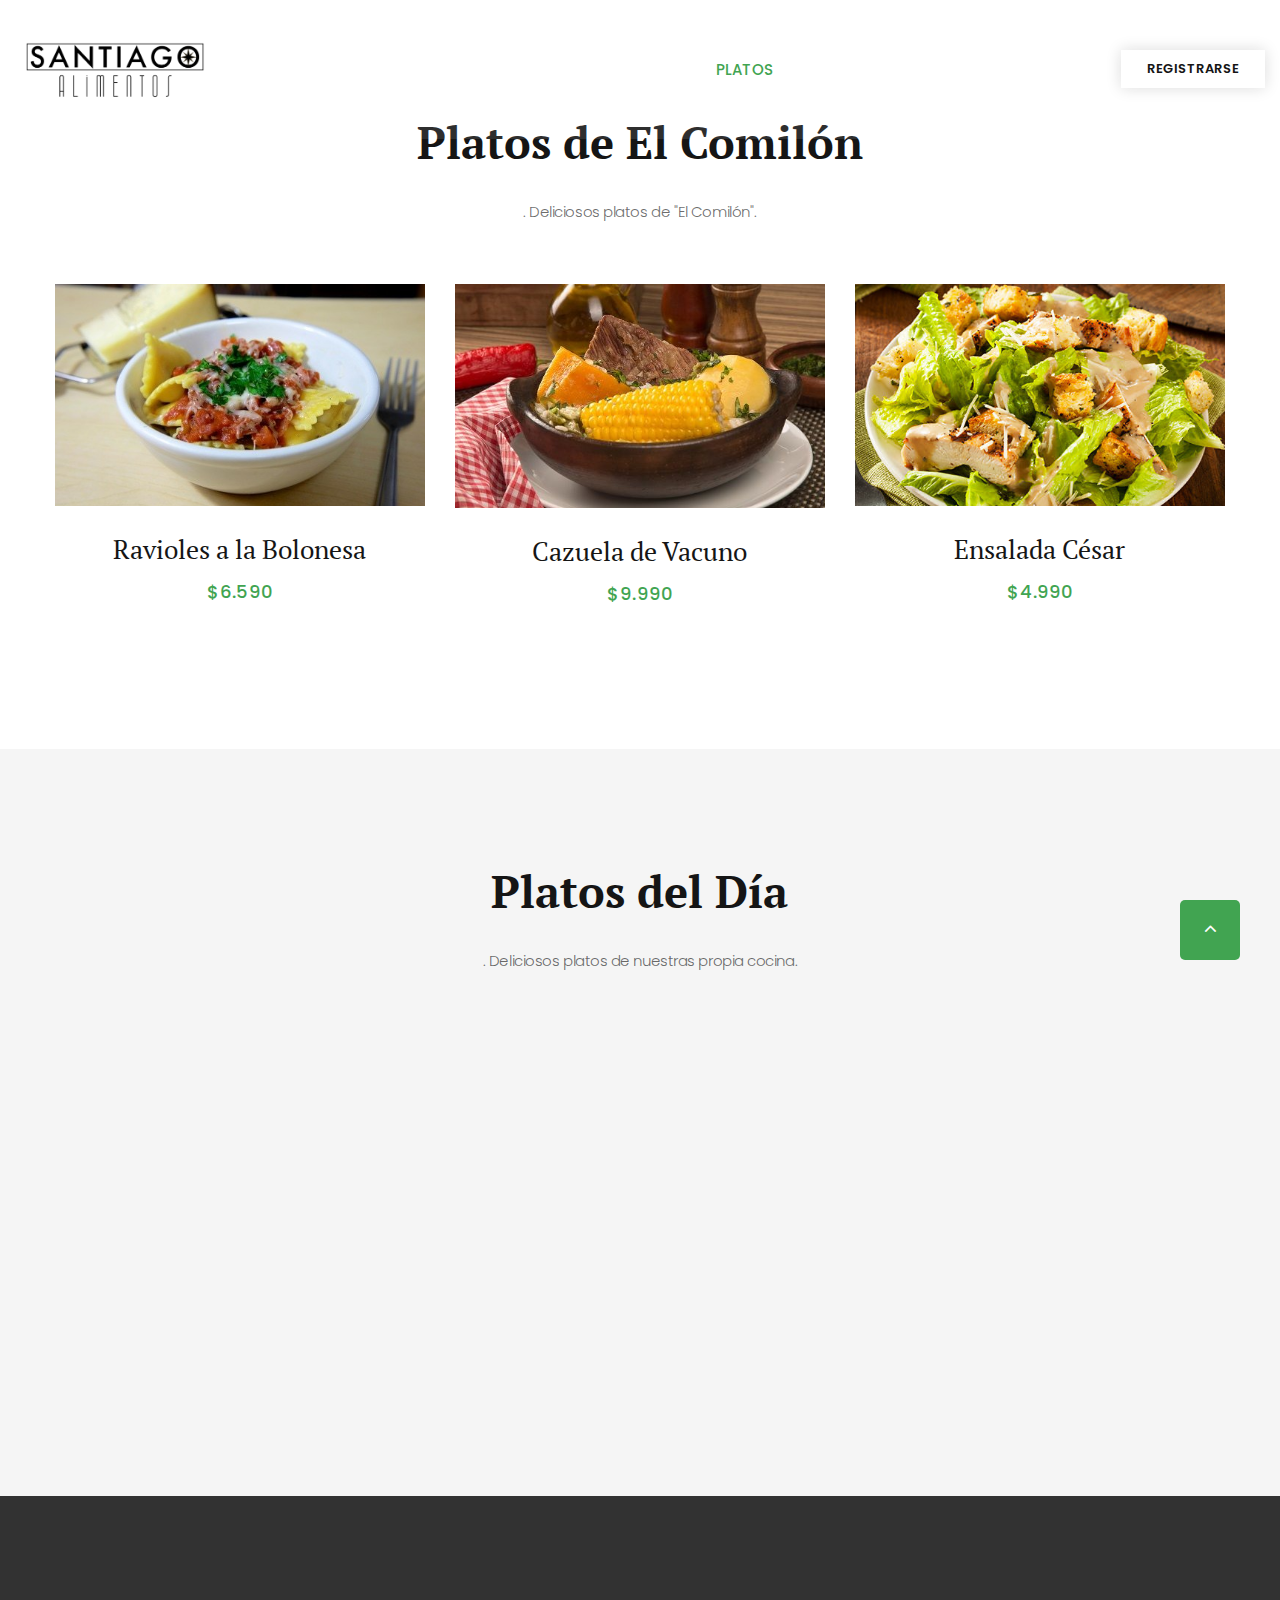
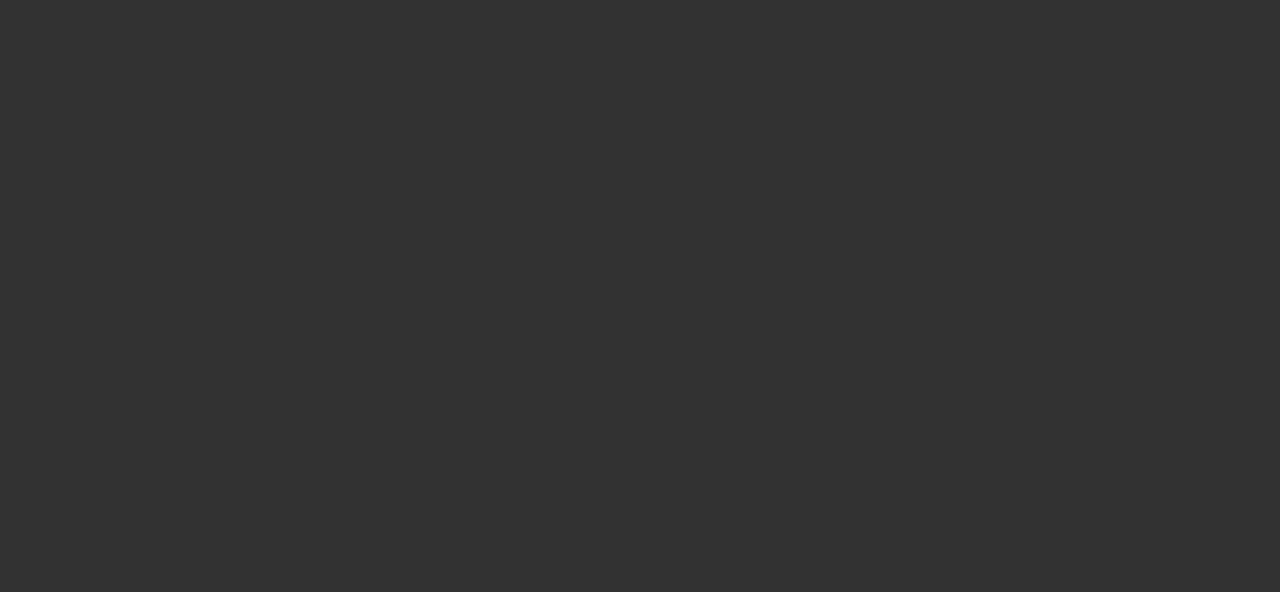
==== commit 88875f74: "Merge pull request #1 from MarceAguilera/patch-1" ====
--- a/sitio/site/platos.html
+++ b/sitio/site/platos.html
@@ -116,7 +116,7 @@
           <div class="row justify-content-center text-center">
             <div class="col-md-9 col-lg-7 wow-outer">
               <div class="wow slideInDown">
-                <h2>Platos de la Casa</h2>
+                <h2>Platos del Día</h2>
                 <p class="text-opacity-80">. Deliciosos platos de nuestras propia cocina.</p>
               </div>
             </div>
@@ -198,4 +198,4 @@
     <script src="js/core.min.js"></script>
     <script src="js/script.js"></script>
   </body>
-</html>+</html>
